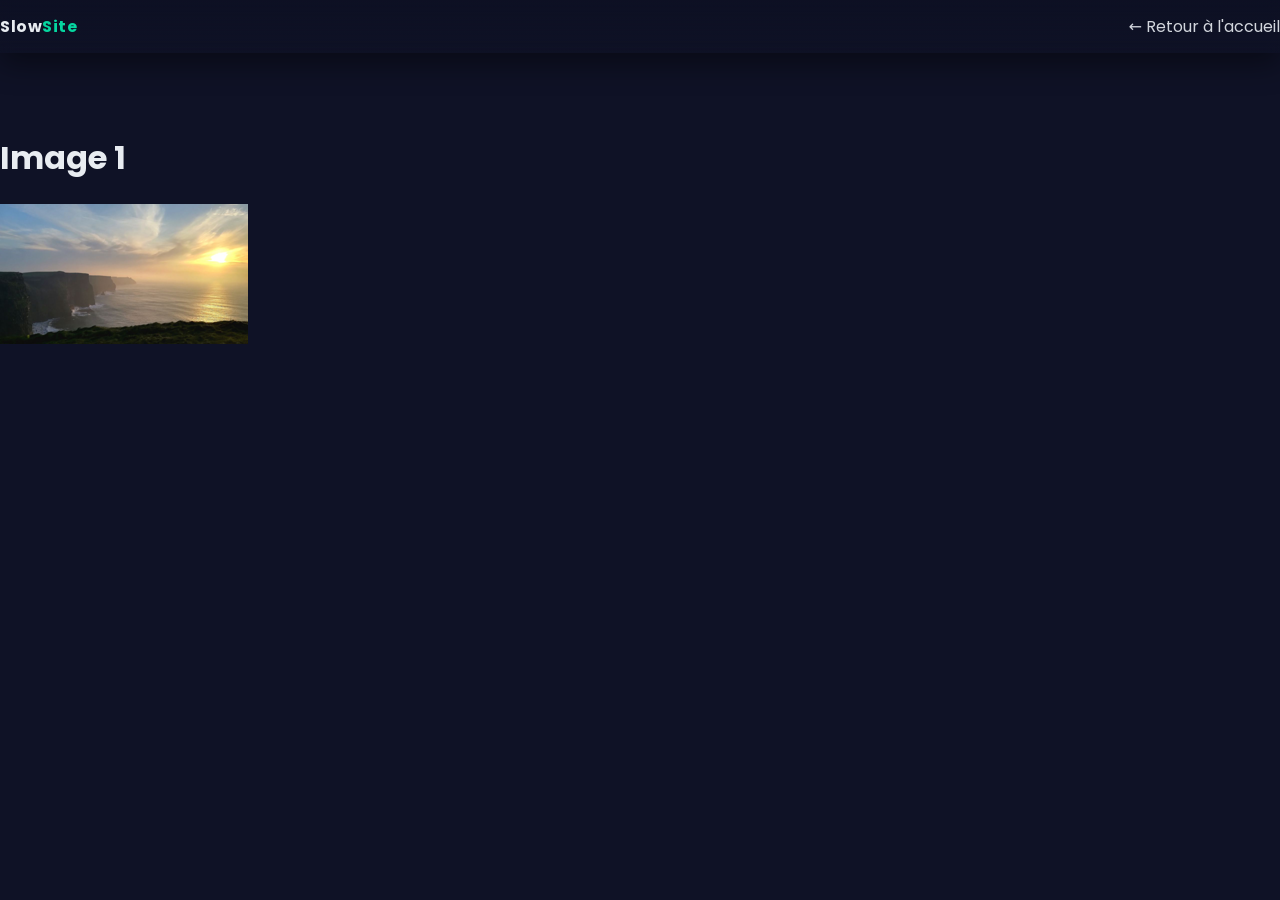
==== img1.html @ 13c462f4 "Compression webp et taille" ====
<!DOCTYPE html>
<html lang="fr">
<head>
  <meta charset="utf-8" />
  <meta name="viewport" content="width=device-width, initial-scale=1" />
  <title>Image 1</title>
  <link rel="icon" type="image/png" href="img/favicon.png">
  <link rel="stylesheet" href="css/styles.css">
  <script src="js/vendor/ui-kit.min.js"></script>
  <script src="js/app.js"></script>
</head>
<body>
  <div class="topbar"><div class="container nav"><div class="logo">Slow<span>Site</span></div><div class="menu"><a href="index.html">← Retour à l'accueil</a></div></div></div>
  <div class="section image-page"><div class="container">
    <h1>Image 1</h1>
    <div class="image-wrapper"><img src="img/img1.webp" alt="Image 1"></div>
  </div></div>
  <script>
    if (new URLSearchParams(location.search).has('perf')) {
      var s = document.createElement('script');
      s.src = 'js/metrics.js'; s.defer = true; document.head.appendChild(s);
    }
  </script>
</body>
</html>
---- css/styles.css ----
@import url('extra.css');
@import url('https://fonts.googleapis.com/css2?family=Poppins:wght@300;400;600&display=block');
:root{--bg:#0f1226;--fg:#E8ECF1;--muted:#93A1B1;--primary:#7C5CFF;--accent:#06D6A0;--card:#15193A;--shadow:rgba(0,0,0,0.45)}
*{box-sizing:border-box}
html,body{margin:0;padding:0;background:var(--bg);color:var(--fg);font-family:'Poppins',system-ui,Segoe UI,Roboto,Arial,sans-serif}
.container{max-width:100%;height:auto;margin:0 auto}
a{color:var(--fg);text-decoration:none;opacity:.9}a:hover{opacity:1}
.topbar{position:sticky;top:0;backdrop-filter:blur(6px);background:linear-gradient(180deg,rgba(13,16,35,.8),rgba(13,16,35,.2));z-index:10;box-shadow:0 10px 30px var(--shadow)}
.nav{display:flex;align-items:center;justify-content:space-between;padding:14px 0}
.logo{font-weight:700;letter-spacing:.5px}.logo span{color:var(--accent)}.menu{display:flex;gap:22px}
.hero{padding:90px 0 40px;background:radial-gradient(1200px 600px at 20% -10%, rgba(124,92,255,.35), transparent 60%), radial-gradient(900px 600px at 100% 0%, rgba(6,214,160,.25), transparent 60%)}
.hero-inner{display:grid;grid-template-columns:1fr;gap:28px}
.hero h1{font-size:clamp(28px,4vw,56px);line-height:1.05;margin:0 0 10px}
.hero p{font-size:clamp(16px,1.8vw,22px);color:var(--muted)}
.highlight{color:var(--accent)}
.cta{display:inline-block;margin-top:18px;background:var(--primary);padding:14px 20px;border-radius:12px;box-shadow:0 20px 50px rgba(124,92,255,.35);transition:transform .2s ease, box-shadow .2s ease}
.cta:hover{transform:translateY(-2px);box-shadow:0 28px 60px rgba(124,92,255,.45)}
.section{padding:60px 0}.section h2{margin:0 0 20px}
.gallery .grid{display:grid;grid-template-columns:repeat(3,1fr);gap:18px}
.card{background:var(--card);border-radius:16px;overflow:hidden;box-shadow:0 20px 60px var(--shadow)}
.card img{display:block;max-width:100%;height:auto;opacity:0;transition:opacity .6s ease}
.card img.loaded{opacity:1}
.features-grid{display:grid;grid-template-columns:repeat(4,1fr);gap:18px}
.feature{background:var(--card);padding:18px;border-radius:14px;box-shadow:0 14px 40px var(--shadow)}
.feature .icon{font-size:28px}
.challenges ol{line-height:1.7}
.footer{padding:30px 0;border-top:1px solid rgba(255,255,255,.08);color:#c9d1d9}
.redundant-1{padding:1px;margin:1px;box-shadow:0 0 1px rgba(0,0,0,.1)}
.redundant-2{padding:2px;margin:2px;box-shadow:0 0 2px rgba(0,0,0,.2)}
.redundant-3{padding:3px;margin:3px;box-shadow:0 0 3px rgba(0,0,0,.3)}
.redundant-4{padding:4px;margin:4px;box-shadow:0 0 4px rgba(0,0,0,.4)}
.redundant-5{padding:0px;margin:5px;box-shadow:0 0 5px rgba(0,0,0,.5)}
.redundant-6{padding:1px;margin:6px;box-shadow:0 0 6px rgba(0,0,0,.6)}
.redundant-7{padding:2px;margin:0px;box-shadow:0 0 7px rgba(0,0,0,.7)}
.redundant-8{padding:3px;margin:1px;box-shadow:0 0 8px rgba(0,0,0,.8)}
.redundant-9{padding:4px;margin:2px;box-shadow:0 0 0px rgba(0,0,0,.0)}
.redundant-10{padding:0px;margin:3px;box-shadow:0 0 1px rgba(0,0,0,.1)}
.redundant-11{padding:1px;margin:4px;box-shadow:0 0 2px rgba(0,0,0,.2)}
.redundant-12{padding:2px;margin:5px;box-shadow:0 0 3px rgba(0,0,0,.3)}
.redundant-13{padding:3px;margin:6px;box-shadow:0 0 4px rgba(0,0,0,.4)}
.redundant-14{padding:4px;margin:0px;box-shadow:0 0 5px rgba(0,0,0,.5)}
.redundant-15{padding:0px;margin:1px;box-shadow:0 0 6px rgba(0,0,0,.6)}
.redundant-16{padding:1px;margin:2px;box-shadow:0 0 7px rgba(0,0,0,.7)}
.redundant-17{padding:2px;margin:3px;box-shadow:0 0 8px rgba(0,0,0,.8)}
.redundant-18{padding:3px;margin:4px;box-shadow:0 0 0px rgba(0,0,0,.0)}
.redundant-19{padding:4px;margin:5px;box-shadow:0 0 1px rgba(0,0,0,.1)}
.redundant-20{padding:0px;margin:6px;box-shadow:0 0 2px rgba(0,0,0,.2)}
.redundant-21{padding:1px;margin:0px;box-shadow:0 0 3px rgba(0,0,0,.3)}
.redundant-22{padding:2px;margin:1px;box-shadow:0 0 4px rgba(0,0,0,.4)}
.redundant-23{padding:3px;margin:2px;box-shadow:0 0 5px rgba(0,0,0,.5)}
.redundant-24{padding:4px;margin:3px;box-shadow:0 0 6px rgba(0,0,0,.6)}
.redundant-25{padding:0px;margin:4px;box-shadow:0 0 7px rgba(0,0,0,.7)}
.redundant-26{padding:1px;margin:5px;box-shadow:0 0 8px rgba(0,0,0,.8)}
.redundant-27{padding:2px;margin:6px;box-shadow:0 0 0px rgba(0,0,0,.0)}
.redundant-28{padding:3px;margin:0px;box-shadow:0 0 1px rgba(0,0,0,.1)}
.redundant-29{padding:4px;margin:1px;box-shadow:0 0 2px rgba(0,0,0,.2)}
.redundant-30{padding:0px;margin:2px;box-shadow:0 0 3px rgba(0,0,0,.3)}
.redundant-31{padding:1px;margin:3px;box-shadow:0 0 4px rgba(0,0,0,.4)}
.redundant-32{padding:2px;margin:4px;box-shadow:0 0 5px rgba(0,0,0,.5)}
.redundant-33{padding:3px;margin:5px;box-shadow:0 0 6px rgba(0,0,0,.6)}
.redundant-34{padding:4px;margin:6px;box-shadow:0 0 7px rgba(0,0,0,.7)}
.redundant-35{padding:0px;margin:0px;box-shadow:0 0 8px rgba(0,0,0,.8)}
.redundant-36{padding:1px;margin:1px;box-shadow:0 0 0px rgba(0,0,0,.0)}
.redundant-37{padding:2px;margin:2px;box-shadow:0 0 1px rgba(0,0,0,.1)}
.redundant-38{padding:3px;margin:3px;box-shadow:0 0 2px rgba(0,0,0,.2)}
.redundant-39{padding:4px;margin:4px;box-shadow:0 0 3px rgba(0,0,0,.3)}
.redundant-40{padding:0px;margin:5px;box-shadow:0 0 4px rgba(0,0,0,.4)}
.redundant-41{padding:1px;margin:6px;box-shadow:0 0 5px rgba(0,0,0,.5)}
.redundant-42{padding:2px;margin:0px;box-shadow:0 0 6px rgba(0,0,0,.6)}
.redundant-43{padding:3px;margin:1px;box-shadow:0 0 7px rgba(0,0,0,.7)}
.redundant-44{padding:4px;margin:2px;box-shadow:0 0 8px rgba(0,0,0,.8)}
.redundant-45{padding:0px;margin:3px;box-shadow:0 0 0px rgba(0,0,0,.0)}
.redundant-46{padding:1px;margin:4px;box-shadow:0 0 1px rgba(0,0,0,.1)}
.redundant-47{padding:2px;margin:5px;box-shadow:0 0 2px rgba(0,0,0,.2)}
.redundant-48{padding:3px;margin:6px;box-shadow:0 0 3px rgba(0,0,0,.3)}
.redundant-49{padding:4px;margin:0px;box-shadow:0 0 4px rgba(0,0,0,.4)}
.redundant-50{padding:0px;margin:1px;box-shadow:0 0 5px rgba(0,0,0,.5)}
.redundant-51{padding:1px;margin:2px;box-shadow:0 0 6px rgba(0,0,0,.6)}
.redundant-52{padding:2px;margin:3px;box-shadow:0 0 7px rgba(0,0,0,.7)}
.redundant-53{padding:3px;margin:4px;box-shadow:0 0 8px rgba(0,0,0,.8)}
.redundant-54{padding:4px;margin:5px;box-shadow:0 0 0px rgba(0,0,0,.0)}
.redundant-55{padding:0px;margin:6px;box-shadow:0 0 1px rgba(0,0,0,.1)}
.redundant-56{padding:1px;margin:0px;box-shadow:0 0 2px rgba(0,0,0,.2)}
.redundant-57{padding:2px;margin:1px;box-shadow:0 0 3px rgba(0,0,0,.3)}
.redundant-58{padding:3px;margin:2px;box-shadow:0 0 4px rgba(0,0,0,.4)}
.redundant-59{padding:4px;margin:3px;box-shadow:0 0 5px rgba(0,0,0,.5)}
.redundant-60{padding:0px;margin:4px;box-shadow:0 0 6px rgba(0,0,0,.6)}
.redundant-61{padding:1px;margin:5px;box-shadow:0 0 7px rgba(0,0,0,.7)}
.redundant-62{padding:2px;margin:6px;box-shadow:0 0 8px rgba(0,0,0,.8)}
.redundant-63{padding:3px;margin:0px;box-shadow:0 0 0px rgba(0,0,0,.0)}
.redundant-64{padding:4px;margin:1px;box-shadow:0 0 1px rgba(0,0,0,.1)}
.redundant-65{padding:0px;margin:2px;box-shadow:0 0 2px rgba(0,0,0,.2)}
.redundant-66{padding:1px;margin:3px;box-shadow:0 0 3px rgba(0,0,0,.3)}
.redundant-67{padding:2px;margin:4px;box-shadow:0 0 4px rgba(0,0,0,.4)}
.redundant-68{padding:3px;margin:5px;box-shadow:0 0 5px rgba(0,0,0,.5)}
.redundant-69{padding:4px;margin:6px;box-shadow:0 0 6px rgba(0,0,0,.6)}
.redundant-70{padding:0px;margin:0px;box-shadow:0 0 7px rgba(0,0,0,.7)}
.redundant-71{padding:1px;margin:1px;box-shadow:0 0 8px rgba(0,0,0,.8)}
.redundant-72{padding:2px;margin:2px;box-shadow:0 0 0px rgba(0,0,0,.0)}
.redundant-73{padding:3px;margin:3px;box-shadow:0 0 1px rgba(0,0,0,.1)}
.redundant-74{padding:4px;margin:4px;box-shadow:0 0 2px rgba(0,0,0,.2)}
.redundant-75{padding:0px;margin:5px;box-shadow:0 0 3px rgba(0,0,0,.3)}
.redundant-76{padding:1px;margin:6px;box-shadow:0 0 4px rgba(0,0,0,.4)}
.redundant-77{padding:2px;margin:0px;box-shadow:0 0 5px rgba(0,0,0,.5)}
.redundant-78{padding:3px;margin:1px;box-shadow:0 0 6px rgba(0,0,0,.6)}
.redundant-79{padding:4px;margin:2px;box-shadow:0 0 7px rgba(0,0,0,.7)}
.redundant-80{padding:0px;margin:3px;box-shadow:0 0 8px rgba(0,0,0,.8)}
.redundant-81{padding:1px;margin:4px;box-shadow:0 0 0px rgba(0,0,0,.0)}
.redundant-82{padding:2px;margin:5px;box-shadow:0 0 1px rgba(0,0,0,.1)}
.redundant-83{padding:3px;margin:6px;box-shadow:0 0 2px rgba(0,0,0,.2)}
.redundant-84{padding:4px;margin:0px;box-shadow:0 0 3px rgba(0,0,0,.3)}
.redundant-85{padding:0px;margin:1px;box-shadow:0 0 4px rgba(0,0,0,.4)}
.redundant-86{padding:1px;margin:2px;box-shadow:0 0 5px rgba(0,0,0,.5)}
.redundant-87{padding:2px;margin:3px;box-shadow:0 0 6px rgba(0,0,0,.6)}
.redundant-88{padding:3px;margin:4px;box-shadow:0 0 7px rgba(0,0,0,.7)}
.redundant-89{padding:4px;margin:5px;box-shadow:0 0 8px rgba(0,0,0,.8)}
.redundant-90{padding:0px;margin:6px;box-shadow:0 0 0px rgba(0,0,0,.0)}
.redundant-91{padding:1px;margin:0px;box-shadow:0 0 1px rgba(0,0,0,.1)}
.redundant-92{padding:2px;margin:1px;box-shadow:0 0 2px rgba(0,0,0,.2)}
.redundant-93{padding:3px;margin:2px;box-shadow:0 0 3px rgba(0,0,0,.3)}
.redundant-94{padding:4px;margin:3px;box-shadow:0 0 4px rgba(0,0,0,.4)}
.redundant-95{padding:0px;margin:4px;box-shadow:0 0 5px rgba(0,0,0,.5)}
.redundant-96{padding:1px;margin:5px;box-shadow:0 0 6px rgba(0,0,0,.6)}
.redundant-97{padding:2px;margin:6px;box-shadow:0 0 7px rgba(0,0,0,.7)}
.redundant-98{padding:3px;margin:0px;box-shadow:0 0 8px rgba(0,0,0,.8)}
.redundant-99{padding:4px;margin:1px;box-shadow:0 0 0px rgba(0,0,0,.0)}
.redundant-100{padding:0px;margin:2px;box-shadow:0 0 1px rgba(0,0,0,.1)}
.redundant-101{padding:1px;margin:3px;box-shadow:0 0 2px rgba(0,0,0,.2)}
.redundant-102{padding:2px;margin:4px;box-shadow:0 0 3px rgba(0,0,0,.3)}
.redundant-103{padding:3px;margin:5px;box-shadow:0 0 4px rgba(0,0,0,.4)}
.redundant-104{padding:4px;margin:6px;box-shadow:0 0 5px rgba(0,0,0,.5)}
.redundant-105{padding:0px;margin:0px;box-shadow:0 0 6px rgba(0,0,0,.6)}
.redundant-106{padding:1px;margin:1px;box-shadow:0 0 7px rgba(0,0,0,.7)}
.redundant-107{padding:2px;margin:2px;box-shadow:0 0 8px rgba(0,0,0,.8)}
.redundant-108{padding:3px;margin:3px;box-shadow:0 0 0px rgba(0,0,0,.0)}
.redundant-109{padding:4px;margin:4px;box-shadow:0 0 1px rgba(0,0,0,.1)}
.redundant-110{padding:0px;margin:5px;box-shadow:0 0 2px rgba(0,0,0,.2)}
.redundant-111{padding:1px;margin:6px;box-shadow:0 0 3px rgba(0,0,0,.3)}
.redundant-112{padding:2px;margin:0px;box-shadow:0 0 4px rgba(0,0,0,.4)}
.redundant-113{padding:3px;margin:1px;box-shadow:0 0 5px rgba(0,0,0,.5)}
.redundant-114{padding:4px;margin:2px;box-shadow:0 0 6px rgba(0,0,0,.6)}
.redundant-115{padding:0px;margin:3px;box-shadow:0 0 7px rgba(0,0,0,.7)}
.redundant-116{padding:1px;margin:4px;box-shadow:0 0 8px rgba(0,0,0,.8)}
.redundant-117{padding:2px;margin:5px;box-shadow:0 0 0px rgba(0,0,0,.0)}
.redundant-118{padding:3px;margin:6px;box-shadow:0 0 1px rgba(0,0,0,.1)}
.redundant-119{padding:4px;margin:0px;box-shadow:0 0 2px rgba(0,0,0,.2)}
.redundant-120{padding:0px;margin:1px;box-shadow:0 0 3px rgba(0,0,0,.3)}
.redundant-121{padding:1px;margin:2px;box-shadow:0 0 4px rgba(0,0,0,.4)}
.redundant-122{padding:2px;margin:3px;box-shadow:0 0 5px rgba(0,0,0,.5)}
.redundant-123{padding:3px;margin:4px;box-shadow:0 0 6px rgba(0,0,0,.6)}
.redundant-124{padding:4px;margin:5px;box-shadow:0 0 7px rgba(0,0,0,.7)}
.redundant-125{padding:0px;margin:6px;box-shadow:0 0 8px rgba(0,0,0,.8)}
.redundant-126{padding:1px;margin:0px;box-shadow:0 0 0px rgba(0,0,0,.0)}
.redundant-127{padding:2px;margin:1px;box-shadow:0 0 1px rgba(0,0,0,.1)}
.redundant-128{padding:3px;margin:2px;box-shadow:0 0 2px rgba(0,0,0,.2)}
.redundant-129{padding:4px;margin:3px;box-shadow:0 0 3px rgba(0,0,0,.3)}
.redundant-130{padding:0px;margin:4px;box-shadow:0 0 4px rgba(0,0,0,.4)}
.redundant-131{padding:1px;margin:5px;box-shadow:0 0 5px rgba(0,0,0,.5)}
.redundant-132{padding:2px;margin:6px;box-shadow:0 0 6px rgba(0,0,0,.6)}
.redundant-133{padding:3px;margin:0px;box-shadow:0 0 7px rgba(0,0,0,.7)}
.redundant-134{padding:4px;margin:1px;box-shadow:0 0 8px rgba(0,0,0,.8)}
.redundant-135{padding:0px;margin:2px;box-shadow:0 0 0px rgba(0,0,0,.0)}
.redundant-136{padding:1px;margin:3px;box-shadow:0 0 1px rgba(0,0,0,.1)}
.redundant-137{padding:2px;margin:4px;box-shadow:0 0 2px rgba(0,0,0,.2)}
.redundant-138{padding:3px;margin:5px;box-shadow:0 0 3px rgba(0,0,0,.3)}
.redundant-139{padding:4px;margin:6px;box-shadow:0 0 4px rgba(0,0,0,.4)}
.redundant-140{padding:0px;margin:0px;box-shadow:0 0 5px rgba(0,0,0,.5)}
.redundant-141{padding:1px;margin:1px;box-shadow:0 0 6px rgba(0,0,0,.6)}
.redundant-142{padding:2px;margin:2px;box-shadow:0 0 7px rgba(0,0,0,.7)}
.redundant-143{padding:3px;margin:3px;box-shadow:0 0 8px rgba(0,0,0,.8)}
.redundant-144{padding:4px;margin:4px;box-shadow:0 0 0px rgba(0,0,0,.0)}
.redundant-145{padding:0px;margin:5px;box-shadow:0 0 1px rgba(0,0,0,.1)}
.redundant-146{padding:1px;margin:6px;box-shadow:0 0 2px rgba(0,0,0,.2)}
.redundant-147{padding:2px;margin:0px;box-shadow:0 0 3px rgba(0,0,0,.3)}
.redundant-148{padding:3px;margin:1px;box-shadow:0 0 4px rgba(0,0,0,.4)}
.redundant-149{padding:4px;margin:2px;box-shadow:0 0 5px rgba(0,0,0,.5)}
.redundant-150{padding:0px;margin:3px;box-shadow:0 0 6px rgba(0,0,0,.6)}
.redundant-151{padding:1px;margin:4px;box-shadow:0 0 7px rgba(0,0,0,.7)}
.redundant-152{padding:2px;margin:5px;box-shadow:0 0 8px rgba(0,0,0,.8)}
.redundant-153{padding:3px;margin:6px;box-shadow:0 0 0px rgba(0,0,0,.0)}
.redundant-154{padding:4px;margin:0px;box-shadow:0 0 1px rgba(0,0,0,.1)}
.redundant-155{padding:0px;margin:1px;box-shadow:0 0 2px rgba(0,0,0,.2)}
.redundant-156{padding:1px;margin:2px;box-shadow:0 0 3px rgba(0,0,0,.3)}
.redundant-157{padding:2px;margin:3px;box-shadow:0 0 4px rgba(0,0,0,.4)}
.redundant-158{padding:3px;margin:4px;box-shadow:0 0 5px rgba(0,0,0,.5)}
.redundant-159{padding:4px;margin:5px;box-shadow:0 0 6px rgba(0,0,0,.6)}
.redundant-160{padding:0px;margin:6px;box-shadow:0 0 7px rgba(0,0,0,.7)}
.redundant-161{padding:1px;margin:0px;box-shadow:0 0 8px rgba(0,0,0,.8)}
.redundant-162{padding:2px;margin:1px;box-shadow:0 0 0px rgba(0,0,0,.0)}
.redundant-163{padding:3px;margin:2px;box-shadow:0 0 1px rgba(0,0,0,.1)}
.redundant-164{padding:4px;margin:3px;box-shadow:0 0 2px rgba(0,0,0,.2)}
.redundant-165{padding:0px;margin:4px;box-shadow:0 0 3px rgba(0,0,0,.3)}
.redundant-166{padding:1px;margin:5px;box-shadow:0 0 4px rgba(0,0,0,.4)}
.redundant-167{padding:2px;margin:6px;box-shadow:0 0 5px rgba(0,0,0,.5)}
.redundant-168{padding:3px;margin:0px;box-shadow:0 0 6px rgba(0,0,0,.6)}
.redundant-169{padding:4px;margin:1px;box-shadow:0 0 7px rgba(0,0,0,.7)}
.redundant-170{padding:0px;margin:2px;box-shadow:0 0 8px rgba(0,0,0,.8)}
.redundant-171{padding:1px;margin:3px;box-shadow:0 0 0px rgba(0,0,0,.0)}
.redundant-172{padding:2px;margin:4px;box-shadow:0 0 1px rgba(0,0,0,.1)}
.redundant-173{padding:3px;margin:5px;box-shadow:0 0 2px rgba(0,0,0,.2)}
.redundant-174{padding:4px;margin:6px;box-shadow:0 0 3px rgba(0,0,0,.3)}
.redundant-175{padding:0px;margin:0px;box-shadow:0 0 4px rgba(0,0,0,.4)}
.redundant-176{padding:1px;margin:1px;box-shadow:0 0 5px rgba(0,0,0,.5)}
.redundant-177{padding:2px;margin:2px;box-shadow:0 0 6px rgba(0,0,0,.6)}
.redundant-178{padding:3px;margin:3px;box-shadow:0 0 7px rgba(0,0,0,.7)}
.redundant-179{padding:4px;margin:4px;box-shadow:0 0 8px rgba(0,0,0,.8)}
.redundant-180{padding:0px;margin:5px;box-shadow:0 0 0px rgba(0,0,0,.0)}
.redundant-181{padding:1px;margin:6px;box-shadow:0 0 1px rgba(0,0,0,.1)}
.redundant-182{padding:2px;margin:0px;box-shadow:0 0 2px rgba(0,0,0,.2)}
.redundant-183{padding:3px;margin:1px;box-shadow:0 0 3px rgba(0,0,0,.3)}
.redundant-184{padding:4px;margin:2px;box-shadow:0 0 4px rgba(0,0,0,.4)}
.redundant-185{padding:0px;margin:3px;box-shadow:0 0 5px rgba(0,0,0,.5)}
.redundant-186{padding:1px;margin:4px;box-shadow:0 0 6px rgba(0,0,0,.6)}
.redundant-187{padding:2px;margin:5px;box-shadow:0 0 7px rgba(0,0,0,.7)}
.redundant-188{padding:3px;margin:6px;box-shadow:0 0 8px rgba(0,0,0,.8)}
.redundant-189{padding:4px;margin:0px;box-shadow:0 0 0px rgba(0,0,0,.0)}
.redundant-190{padding:0px;margin:1px;box-shadow:0 0 1px rgba(0,0,0,.1)}
.redundant-191{padding:1px;margin:2px;box-shadow:0 0 2px rgba(0,0,0,.2)}
.redundant-192{padding:2px;margin:3px;box-shadow:0 0 3px rgba(0,0,0,.3)}
.redundant-193{padding:3px;margin:4px;box-shadow:0 0 4px rgba(0,0,0,.4)}
.redundant-194{padding:4px;margin:5px;box-shadow:0 0 5px rgba(0,0,0,.5)}
.redundant-195{padding:0px;margin:6px;box-shadow:0 0 6px rgba(0,0,0,.6)}
.redundant-196{padding:1px;margin:0px;box-shadow:0 0 7px rgba(0,0,0,.7)}
.redundant-197{padding:2px;margin:1px;box-shadow:0 0 8px rgba(0,0,0,.8)}
.redundant-198{padding:3px;margin:2px;box-shadow:0 0 0px rgba(0,0,0,.0)}
.redundant-199{padding:4px;margin:3px;box-shadow:0 0 1px rgba(0,0,0,.1)}
.redundant-200{padding:0px;margin:4px;box-shadow:0 0 2px rgba(0,0,0,.2)}
.redundant-201{padding:1px;margin:5px;box-shadow:0 0 3px rgba(0,0,0,.3)}
.redundant-202{padding:2px;margin:6px;box-shadow:0 0 4px rgba(0,0,0,.4)}
.redundant-203{padding:3px;margin:0px;box-shadow:0 0 5px rgba(0,0,0,.5)}
.redundant-204{padding:4px;margin:1px;box-shadow:0 0 6px rgba(0,0,0,.6)}
.redundant-205{padding:0px;margin:2px;box-shadow:0 0 7px rgba(0,0,0,.7)}
.redundant-206{padding:1px;margin:3px;box-shadow:0 0 8px rgba(0,0,0,.8)}
.redundant-207{padding:2px;margin:4px;box-shadow:0 0 0px rgba(0,0,0,.0)}
.redundant-208{padding:3px;margin:5px;box-shadow:0 0 1px rgba(0,0,0,.1)}
.redundant-209{padding:4px;margin:6px;box-shadow:0 0 2px rgba(0,0,0,.2)}
.redundant-210{padding:0px;margin:0px;box-shadow:0 0 3px rgba(0,0,0,.3)}
.redundant-211{padding:1px;margin:1px;box-shadow:0 0 4px rgba(0,0,0,.4)}
.redundant-212{padding:2px;margin:2px;box-shadow:0 0 5px rgba(0,0,0,.5)}
.redundant-213{padding:3px;margin:3px;box-shadow:0 0 6px rgba(0,0,0,.6)}
.redundant-214{padding:4px;margin:4px;box-shadow:0 0 7px rgba(0,0,0,.7)}
.redundant-215{padding:0px;margin:5px;box-shadow:0 0 8px rgba(0,0,0,.8)}
.redundant-216{padding:1px;margin:6px;box-shadow:0 0 0px rgba(0,0,0,.0)}
.redundant-217{padding:2px;margin:0px;box-shadow:0 0 1px rgba(0,0,0,.1)}
.redundant-218{padding:3px;margin:1px;box-shadow:0 0 2px rgba(0,0,0,.2)}
.redundant-219{padding:4px;margin:2px;box-shadow:0 0 3px rgba(0,0,0,.3)}
.redundant-220{padding:0px;margin:3px;box-shadow:0 0 4px rgba(0,0,0,.4)}
.redundant-221{padding:1px;margin:4px;box-shadow:0 0 5px rgba(0,0,0,.5)}
.redundant-222{padding:2px;margin:5px;box-shadow:0 0 6px rgba(0,0,0,.6)}
.redundant-223{padding:3px;margin:6px;box-shadow:0 0 7px rgba(0,0,0,.7)}
.redundant-224{padding:4px;margin:0px;box-shadow:0 0 8px rgba(0,0,0,.8)}
.redundant-225{padding:0px;margin:1px;box-shadow:0 0 0px rgba(0,0,0,.0)}
.redundant-226{padding:1px;margin:2px;box-shadow:0 0 1px rgba(0,0,0,.1)}
.redundant-227{padding:2px;margin:3px;box-shadow:0 0 2px rgba(0,0,0,.2)}
.redundant-228{padding:3px;margin:4px;box-shadow:0 0 3px rgba(0,0,0,.3)}
.redundant-229{padding:4px;margin:5px;box-shadow:0 0 4px rgba(0,0,0,.4)}
.redundant-230{padding:0px;margin:6px;box-shadow:0 0 5px rgba(0,0,0,.5)}
.redundant-231{padding:1px;margin:0px;box-shadow:0 0 6px rgba(0,0,0,.6)}
.redundant-232{padding:2px;margin:1px;box-shadow:0 0 7px rgba(0,0,0,.7)}
.redundant-233{padding:3px;margin:2px;box-shadow:0 0 8px rgba(0,0,0,.8)}
.redundant-234{padding:4px;margin:3px;box-shadow:0 0 0px rgba(0,0,0,.0)}
.redundant-235{padding:0px;margin:4px;box-shadow:0 0 1px rgba(0,0,0,.1)}
.redundant-236{padding:1px;margin:5px;box-shadow:0 0 2px rgba(0,0,0,.2)}
.redundant-237{padding:2px;margin:6px;box-shadow:0 0 3px rgba(0,0,0,.3)}
.redundant-238{padding:3px;margin:0px;box-shadow:0 0 4px rgba(0,0,0,.4)}
.redundant-239{padding:4px;margin:1px;box-shadow:0 0 5px rgba(0,0,0,.5)}
.redundant-240{padding:0px;margin:2px;box-shadow:0 0 6px rgba(0,0,0,.6)}
.redundant-241{padding:1px;margin:3px;box-shadow:0 0 7px rgba(0,0,0,.7)}
.redundant-242{padding:2px;margin:4px;box-shadow:0 0 8px rgba(0,0,0,.8)}
.redundant-243{padding:3px;margin:5px;box-shadow:0 0 0px rgba(0,0,0,.0)}
.redundant-244{padding:4px;margin:6px;box-shadow:0 0 1px rgba(0,0,0,.1)}
.redundant-245{padding:0px;margin:0px;box-shadow:0 0 2px rgba(0,0,0,.2)}
.redundant-246{padding:1px;margin:1px;box-shadow:0 0 3px rgba(0,0,0,.3)}
.redundant-247{padding:2px;margin:2px;box-shadow:0 0 4px rgba(0,0,0,.4)}
.redundant-248{padding:3px;margin:3px;box-shadow:0 0 5px rgba(0,0,0,.5)}
.redundant-249{padding:4px;margin:4px;box-shadow:0 0 6px rgba(0,0,0,.6)}
.redundant-250{padding:0px;margin:5px;box-shadow:0 0 7px rgba(0,0,0,.7)}
.redundant-251{padding:1px;margin:6px;box-shadow:0 0 8px rgba(0,0,0,.8)}
.redundant-252{padding:2px;margin:0px;box-shadow:0 0 0px rgba(0,0,0,.0)}
.redundant-253{padding:3px;margin:1px;box-shadow:0 0 1px rgba(0,0,0,.1)}
.redundant-254{padding:4px;margin:2px;box-shadow:0 0 2px rgba(0,0,0,.2)}
.redundant-255{padding:0px;margin:3px;box-shadow:0 0 3px rgba(0,0,0,.3)}
.redundant-256{padding:1px;margin:4px;box-shadow:0 0 4px rgba(0,0,0,.4)}
.redundant-257{padding:2px;margin:5px;box-shadow:0 0 5px rgba(0,0,0,.5)}
.redundant-258{padding:3px;margin:6px;box-shadow:0 0 6px rgba(0,0,0,.6)}
.redundant-259{padding:4px;margin:0px;box-shadow:0 0 7px rgba(0,0,0,.7)}
.redundant-260{padding:0px;margin:1px;box-shadow:0 0 8px rgba(0,0,0,.8)}
.redundant-261{padding:1px;margin:2px;box-shadow:0 0 0px rgba(0,0,0,.0)}
.redundant-262{padding:2px;margin:3px;box-shadow:0 0 1px rgba(0,0,0,.1)}
.redundant-263{padding:3px;margin:4px;box-shadow:0 0 2px rgba(0,0,0,.2)}
.redundant-264{padding:4px;margin:5px;box-shadow:0 0 3px rgba(0,0,0,.3)}
.redundant-265{padding:0px;margin:6px;box-shadow:0 0 4px rgba(0,0,0,.4)}
.redundant-266{padding:1px;margin:0px;box-shadow:0 0 5px rgba(0,0,0,.5)}
.redundant-267{padding:2px;margin:1px;box-shadow:0 0 6px rgba(0,0,0,.6)}
.redundant-268{padding:3px;margin:2px;box-shadow:0 0 7px rgba(0,0,0,.7)}
.redundant-269{padding:4px;margin:3px;box-shadow:0 0 8px rgba(0,0,0,.8)}
.redundant-270{padding:0px;margin:4px;box-shadow:0 0 0px rgba(0,0,0,.0)}
.redundant-271{padding:1px;margin:5px;box-shadow:0 0 1px rgba(0,0,0,.1)}
.redundant-272{padding:2px;margin:6px;box-shadow:0 0 2px rgba(0,0,0,.2)}
.redundant-273{padding:3px;margin:0px;box-shadow:0 0 3px rgba(0,0,0,.3)}
.redundant-274{padding:4px;margin:1px;box-shadow:0 0 4px rgba(0,0,0,.4)}
.redundant-275{padding:0px;margin:2px;box-shadow:0 0 5px rgba(0,0,0,.5)}
.redundant-276{padding:1px;margin:3px;box-shadow:0 0 6px rgba(0,0,0,.6)}
.redundant-277{padding:2px;margin:4px;box-shadow:0 0 7px rgba(0,0,0,.7)}
.redundant-278{padding:3px;margin:5px;box-shadow:0 0 8px rgba(0,0,0,.8)}
.redundant-279{padding:4px;margin:6px;box-shadow:0 0 0px rgba(0,0,0,.0)}
.redundant-280{padding:0px;margin:0px;box-shadow:0 0 1px rgba(0,0,0,.1)}
.redundant-281{padding:1px;margin:1px;box-shadow:0 0 2px rgba(0,0,0,.2)}
.redundant-282{padding:2px;margin:2px;box-shadow:0 0 3px rgba(0,0,0,.3)}
.redundant-283{padding:3px;margin:3px;box-shadow:0 0 4px rgba(0,0,0,.4)}
.redundant-284{padding:4px;margin:4px;box-shadow:0 0 5px rgba(0,0,0,.5)}
.redundant-285{padding:0px;margin:5px;box-shadow:0 0 6px rgba(0,0,0,.6)}
.redundant-286{padding:1px;margin:6px;box-shadow:0 0 7px rgba(0,0,0,.7)}
.redundant-287{padding:2px;margin:0px;box-shadow:0 0 8px rgba(0,0,0,.8)}
.redundant-288{padding:3px;margin:1px;box-shadow:0 0 0px rgba(0,0,0,.0)}
.redundant-289{padding:4px;margin:2px;box-shadow:0 0 1px rgba(0,0,0,.1)}
.redundant-290{padding:0px;margin:3px;box-shadow:0 0 2px rgba(0,0,0,.2)}
.redundant-291{padding:1px;margin:4px;box-shadow:0 0 3px rgba(0,0,0,.3)}
.redundant-292{padding:2px;margin:5px;box-shadow:0 0 4px rgba(0,0,0,.4)}
.redundant-293{padding:3px;margin:6px;box-shadow:0 0 5px rgba(0,0,0,.5)}
.redundant-294{padding:4px;margin:0px;box-shadow:0 0 6px rgba(0,0,0,.6)}
.redundant-295{padding:0px;margin:1px;box-shadow:0 0 7px rgba(0,0,0,.7)}
.redundant-296{padding:1px;margin:2px;box-shadow:0 0 8px rgba(0,0,0,.8)}
.redundant-297{padding:2px;margin:3px;box-shadow:0 0 0px rgba(0,0,0,.0)}
.redundant-298{padding:3px;margin:4px;box-shadow:0 0 1px rgba(0,0,0,.1)}
.redundant-299{padding:4px;margin:5px;box-shadow:0 0 2px rgba(0,0,0,.2)}
.redundant-300{padding:0px;margin:6px;box-shadow:0 0 3px rgba(0,0,0,.3)}
.redundant-301{padding:1px;margin:0px;box-shadow:0 0 4px rgba(0,0,0,.4)}
.redundant-302{padding:2px;margin:1px;box-shadow:0 0 5px rgba(0,0,0,.5)}
.redundant-303{padding:3px;margin:2px;box-shadow:0 0 6px rgba(0,0,0,.6)}
.redundant-304{padding:4px;margin:3px;box-shadow:0 0 7px rgba(0,0,0,.7)}
.redundant-305{padding:0px;margin:4px;box-shadow:0 0 8px rgba(0,0,0,.8)}
.redundant-306{padding:1px;margin:5px;box-shadow:0 0 0px rgba(0,0,0,.0)}
.redundant-307{padding:2px;margin:6px;box-shadow:0 0 1px rgba(0,0,0,.1)}
.redundant-308{padding:3px;margin:0px;box-shadow:0 0 2px rgba(0,0,0,.2)}
.redundant-309{padding:4px;margin:1px;box-shadow:0 0 3px rgba(0,0,0,.3)}
.redundant-310{padding:0px;margin:2px;box-shadow:0 0 4px rgba(0,0,0,.4)}
.redundant-311{padding:1px;margin:3px;box-shadow:0 0 5px rgba(0,0,0,.5)}
.redundant-312{padding:2px;margin:4px;box-shadow:0 0 6px rgba(0,0,0,.6)}
.redundant-313{padding:3px;margin:5px;box-shadow:0 0 7px rgba(0,0,0,.7)}
.redundant-314{padding:4px;margin:6px;box-shadow:0 0 8px rgba(0,0,0,.8)}
.redundant-315{padding:0px;margin:0px;box-shadow:0 0 0px rgba(0,0,0,.0)}
.redundant-316{padding:1px;margin:1px;box-shadow:0 0 1px rgba(0,0,0,.1)}
.redundant-317{padding:2px;margin:2px;box-shadow:0 0 2px rgba(0,0,0,.2)}
.redundant-318{padding:3px;margin:3px;box-shadow:0 0 3px rgba(0,0,0,.3)}
.redundant-319{padding:4px;margin:4px;box-shadow:0 0 4px rgba(0,0,0,.4)}
.redundant-320{padding:0px;margin:5px;box-shadow:0 0 5px rgba(0,0,0,.5)}
.redundant-321{padding:1px;margin:6px;box-shadow:0 0 6px rgba(0,0,0,.6)}
.redundant-322{padding:2px;margin:0px;box-shadow:0 0 7px rgba(0,0,0,.7)}
.redundant-323{padding:3px;margin:1px;box-shadow:0 0 8px rgba(0,0,0,.8)}
.redundant-324{padding:4px;margin:2px;box-shadow:0 0 0px rgba(0,0,0,.0)}
.redundant-325{padding:0px;margin:3px;box-shadow:0 0 1px rgba(0,0,0,.1)}
.redundant-326{padding:1px;margin:4px;box-shadow:0 0 2px rgba(0,0,0,.2)}
.redundant-327{padding:2px;margin:5px;box-shadow:0 0 3px rgba(0,0,0,.3)}
.redundant-328{padding:3px;margin:6px;box-shadow:0 0 4px rgba(0,0,0,.4)}
.redundant-329{padding:4px;margin:0px;box-shadow:0 0 5px rgba(0,0,0,.5)}
.redundant-330{padding:0px;margin:1px;box-shadow:0 0 6px rgba(0,0,0,.6)}
.redundant-331{padding:1px;margin:2px;box-shadow:0 0 7px rgba(0,0,0,.7)}
.redundant-332{padding:2px;margin:3px;box-shadow:0 0 8px rgba(0,0,0,.8)}
.redundant-333{padding:3px;margin:4px;box-shadow:0 0 0px rgba(0,0,0,.0)}
.redundant-334{padding:4px;margin:5px;box-shadow:0 0 1px rgba(0,0,0,.1)}
.redundant-335{padding:0px;margin:6px;box-shadow:0 0 2px rgba(0,0,0,.2)}
.redundant-336{padding:1px;margin:0px;box-shadow:0 0 3px rgba(0,0,0,.3)}
.redundant-337{padding:2px;margin:1px;box-shadow:0 0 4px rgba(0,0,0,.4)}
.redundant-338{padding:3px;margin:2px;box-shadow:0 0 5px rgba(0,0,0,.5)}
.redundant-339{padding:4px;margin:3px;box-shadow:0 0 6px rgba(0,0,0,.6)}
.redundant-340{padding:0px;margin:4px;box-shadow:0 0 7px rgba(0,0,0,.7)}
.redundant-341{padding:1px;margin:5px;box-shadow:0 0 8px rgba(0,0,0,.8)}
.redundant-342{padding:2px;margin:6px;box-shadow:0 0 0px rgba(0,0,0,.0)}
.redundant-343{padding:3px;margin:0px;box-shadow:0 0 1px rgba(0,0,0,.1)}
.redundant-344{padding:4px;margin:1px;box-shadow:0 0 2px rgba(0,0,0,.2)}
.redundant-345{padding:0px;margin:2px;box-shadow:0 0 3px rgba(0,0,0,.3)}
.redundant-346{padding:1px;margin:3px;box-shadow:0 0 4px rgba(0,0,0,.4)}
.redundant-347{padding:2px;margin:4px;box-shadow:0 0 5px rgba(0,0,0,.5)}
.redundant-348{padding:3px;margin:5px;box-shadow:0 0 6px rgba(0,0,0,.6)}
.redundant-349{padding:4px;margin:6px;box-shadow:0 0 7px rgba(0,0,0,.7)}
.redundant-350{padding:0px;margin:0px;box-shadow:0 0 8px rgba(0,0,0,.8)}
.redundant-351{padding:1px;margin:1px;box-shadow:0 0 0px rgba(0,0,0,.0)}
.redundant-352{padding:2px;margin:2px;box-shadow:0 0 1px rgba(0,0,0,.1)}
.redundant-353{padding:3px;margin:3px;box-shadow:0 0 2px rgba(0,0,0,.2)}
.redundant-354{padding:4px;margin:4px;box-shadow:0 0 3px rgba(0,0,0,.3)}
.redundant-355{padding:0px;margin:5px;box-shadow:0 0 4px rgba(0,0,0,.4)}
.redundant-356{padding:1px;margin:6px;box-shadow:0 0 5px rgba(0,0,0,.5)}
.redundant-357{padding:2px;margin:0px;box-shadow:0 0 6px rgba(0,0,0,.6)}
.redundant-358{padding:3px;margin:1px;box-shadow:0 0 7px rgba(0,0,0,.7)}
.redundant-359{padding:4px;margin:2px;box-shadow:0 0 8px rgba(0,0,0,.8)}
.redundant-360{padding:0px;margin:3px;box-shadow:0 0 0px rgba(0,0,0,.0)}
.redundant-361{padding:1px;margin:4px;box-shadow:0 0 1px rgba(0,0,0,.1)}
.redundant-362{padding:2px;margin:5px;box-shadow:0 0 2px rgba(0,0,0,.2)}
.redundant-363{padding:3px;margin:6px;box-shadow:0 0 3px rgba(0,0,0,.3)}
.redundant-364{padding:4px;margin:0px;box-shadow:0 0 4px rgba(0,0,0,.4)}
.redundant-365{padding:0px;margin:1px;box-shadow:0 0 5px rgba(0,0,0,.5)}
.redundant-366{padding:1px;margin:2px;box-shadow:0 0 6px rgba(0,0,0,.6)}
.redundant-367{padding:2px;margin:3px;box-shadow:0 0 7px rgba(0,0,0,.7)}
.redundant-368{padding:3px;margin:4px;box-shadow:0 0 8px rgba(0,0,0,.8)}
.redundant-369{padding:4px;margin:5px;box-shadow:0 0 0px rgba(0,0,0,.0)}
.redundant-370{padding:0px;margin:6px;box-shadow:0 0 1px rgba(0,0,0,.1)}
.redundant-371{padding:1px;margin:0px;box-shadow:0 0 2px rgba(0,0,0,.2)}
.redundant-372{padding:2px;margin:1px;box-shadow:0 0 3px rgba(0,0,0,.3)}
.redundant-373{padding:3px;margin:2px;box-shadow:0 0 4px rgba(0,0,0,.4)}
.redundant-374{padding:4px;margin:3px;box-shadow:0 0 5px rgba(0,0,0,.5)}
.redundant-375{padding:0px;margin:4px;box-shadow:0 0 6px rgba(0,0,0,.6)}
.redundant-376{padding:1px;margin:5px;box-shadow:0 0 7px rgba(0,0,0,.7)}
.redundant-377{padding:2px;margin:6px;box-shadow:0 0 8px rgba(0,0,0,.8)}
.redundant-378{padding:3px;margin:0px;box-shadow:0 0 0px rgba(0,0,0,.0)}
.redundant-379{padding:4px;margin:1px;box-shadow:0 0 1px rgba(0,0,0,.1)}
.redundant-380{padding:0px;margin:2px;box-shadow:0 0 2px rgba(0,0,0,.2)}
.redundant-381{padding:1px;margin:3px;box-shadow:0 0 3px rgba(0,0,0,.3)}
.redundant-382{padding:2px;margin:4px;box-shadow:0 0 4px rgba(0,0,0,.4)}
.redundant-383{padding:3px;margin:5px;box-shadow:0 0 5px rgba(0,0,0,.5)}
.redundant-384{padding:4px;margin:6px;box-shadow:0 0 6px rgba(0,0,0,.6)}
.redundant-385{padding:0px;margin:0px;box-shadow:0 0 7px rgba(0,0,0,.7)}
.redundant-386{padding:1px;margin:1px;box-shadow:0 0 8px rgba(0,0,0,.8)}
.redundant-387{padding:2px;margin:2px;box-shadow:0 0 0px rgba(0,0,0,.0)}
.redundant-388{padding:3px;margin:3px;box-shadow:0 0 1px rgba(0,0,0,.1)}
.redundant-389{padding:4px;margin:4px;box-shadow:0 0 2px rgba(0,0,0,.2)}
.redundant-390{padding:0px;margin:5px;box-shadow:0 0 3px rgba(0,0,0,.3)}
.redundant-391{padding:1px;margin:6px;box-shadow:0 0 4px rgba(0,0,0,.4)}
.redundant-392{padding:2px;margin:0px;box-shadow:0 0 5px rgba(0,0,0,.5)}
.redundant-393{padding:3px;margin:1px;box-shadow:0 0 6px rgba(0,0,0,.6)}
.redundant-394{padding:4px;margin:2px;box-shadow:0 0 7px rgba(0,0,0,.7)}
.redundant-395{padding:0px;margin:3px;box-shadow:0 0 8px rgba(0,0,0,.8)}
.redundant-396{padding:1px;margin:4px;box-shadow:0 0 0px rgba(0,0,0,.0)}
.redundant-397{padding:2px;margin:5px;box-shadow:0 0 1px rgba(0,0,0,.1)}
.redundant-398{padding:3px;margin:6px;box-shadow:0 0 2px rgba(0,0,0,.2)}
.redundant-399{padding:4px;margin:0px;box-shadow:0 0 3px rgba(0,0,0,.3)}
.redundant-400{padding:0px;margin:1px;box-shadow:0 0 4px rgba(0,0,0,.4)}
.redundant-401{padding:1px;margin:2px;box-shadow:0 0 5px rgba(0,0,0,.5)}
.redundant-402{padding:2px;margin:3px;box-shadow:0 0 6px rgba(0,0,0,.6)}
.redundant-403{padding:3px;margin:4px;box-shadow:0 0 7px rgba(0,0,0,.7)}
.redundant-404{padding:4px;margin:5px;box-shadow:0 0 8px rgba(0,0,0,.8)}
.redundant-405{padding:0px;margin:6px;box-shadow:0 0 0px rgba(0,0,0,.0)}
.redundant-406{padding:1px;margin:0px;box-shadow:0 0 1px rgba(0,0,0,.1)}
.redundant-407{padding:2px;margin:1px;box-shadow:0 0 2px rgba(0,0,0,.2)}
.redundant-408{padding:3px;margin:2px;box-shadow:0 0 3px rgba(0,0,0,.3)}
.redundant-409{padding:4px;margin:3px;box-shadow:0 0 4px rgba(0,0,0,.4)}
.redundant-410{padding:0px;margin:4px;box-shadow:0 0 5px rgba(0,0,0,.5)}
.redundant-411{padding:1px;margin:5px;box-shadow:0 0 6px rgba(0,0,0,.6)}
.redundant-412{padding:2px;margin:6px;box-shadow:0 0 7px rgba(0,0,0,.7)}
.redundant-413{padding:3px;margin:0px;box-shadow:0 0 8px rgba(0,0,0,.8)}
.redundant-414{padding:4px;margin:1px;box-shadow:0 0 0px rgba(0,0,0,.0)}
.redundant-415{padding:0px;margin:2px;box-shadow:0 0 1px rgba(0,0,0,.1)}
.redundant-416{padding:1px;margin:3px;box-shadow:0 0 2px rgba(0,0,0,.2)}
.redundant-417{padding:2px;margin:4px;box-shadow:0 0 3px rgba(0,0,0,.3)}
.redundant-418{padding:3px;margin:5px;box-shadow:0 0 4px rgba(0,0,0,.4)}
.redundant-419{padding:4px;margin:6px;box-shadow:0 0 5px rgba(0,0,0,.5)}
.redundant-420{padding:0px;margin:0px;box-shadow:0 0 6px rgba(0,0,0,.6)}
.redundant-421{padding:1px;margin:1px;box-shadow:0 0 7px rgba(0,0,0,.7)}
.redundant-422{padding:2px;margin:2px;box-shadow:0 0 8px rgba(0,0,0,.8)}
.redundant-423{padding:3px;margin:3px;box-shadow:0 0 0px rgba(0,0,0,.0)}
.redundant-424{padding:4px;margin:4px;box-shadow:0 0 1px rgba(0,0,0,.1)}
.redundant-425{padding:0px;margin:5px;box-shadow:0 0 2px rgba(0,0,0,.2)}
.redundant-426{padding:1px;margin:6px;box-shadow:0 0 3px rgba(0,0,0,.3)}
.redundant-427{padding:2px;margin:0px;box-shadow:0 0 4px rgba(0,0,0,.4)}
.redundant-428{padding:3px;margin:1px;box-shadow:0 0 5px rgba(0,0,0,.5)}
.redundant-429{padding:4px;margin:2px;box-shadow:0 0 6px rgba(0,0,0,.6)}
.redundant-430{padding:0px;margin:3px;box-shadow:0 0 7px rgba(0,0,0,.7)}
.redundant-431{padding:1px;margin:4px;box-shadow:0 0 8px rgba(0,0,0,.8)}
.redundant-432{padding:2px;margin:5px;box-shadow:0 0 0px rgba(0,0,0,.0)}
.redundant-433{padding:3px;margin:6px;box-shadow:0 0 1px rgba(0,0,0,.1)}
.redundant-434{padding:4px;margin:0px;box-shadow:0 0 2px rgba(0,0,0,.2)}
.redundant-435{padding:0px;margin:1px;box-shadow:0 0 3px rgba(0,0,0,.3)}
.redundant-436{padding:1px;margin:2px;box-shadow:0 0 4px rgba(0,0,0,.4)}
.redundant-437{padding:2px;margin:3px;box-shadow:0 0 5px rgba(0,0,0,.5)}
.redundant-438{padding:3px;margin:4px;box-shadow:0 0 6px rgba(0,0,0,.6)}
.redundant-439{padding:4px;margin:5px;box-shadow:0 0 7px rgba(0,0,0,.7)}
.redundant-440{padding:0px;margin:6px;box-shadow:0 0 8px rgba(0,0,0,.8)}
.redundant-441{padding:1px;margin:0px;box-shadow:0 0 0px rgba(0,0,0,.0)}
.redundant-442{padding:2px;margin:1px;box-shadow:0 0 1px rgba(0,0,0,.1)}
.redundant-443{padding:3px;margin:2px;box-shadow:0 0 2px rgba(0,0,0,.2)}
.redundant-444{padding:4px;margin:3px;box-shadow:0 0 3px rgba(0,0,0,.3)}
.redundant-445{padding:0px;margin:4px;box-shadow:0 0 4px rgba(0,0,0,.4)}
.redundant-446{padding:1px;margin:5px;box-shadow:0 0 5px rgba(0,0,0,.5)}
.redundant-447{padding:2px;margin:6px;box-shadow:0 0 6px rgba(0,0,0,.6)}
.redundant-448{padding:3px;margin:0px;box-shadow:0 0 7px rgba(0,0,0,.7)}
.redundant-449{padding:4px;margin:1px;box-shadow:0 0 8px rgba(0,0,0,.8)}
.redundant-450{padding:0px;margin:2px;box-shadow:0 0 0px rgba(0,0,0,.0)}
.redundant-451{padding:1px;margin:3px;box-shadow:0 0 1px rgba(0,0,0,.1)}
.redundant-452{padding:2px;margin:4px;box-shadow:0 0 2px rgba(0,0,0,.2)}
.redundant-453{padding:3px;margin:5px;box-shadow:0 0 3px rgba(0,0,0,.3)}
.redundant-454{padding:4px;margin:6px;box-shadow:0 0 4px rgba(0,0,0,.4)}
.redundant-455{padding:0px;margin:0px;box-shadow:0 0 5px rgba(0,0,0,.5)}
.redundant-456{padding:1px;margin:1px;box-shadow:0 0 6px rgba(0,0,0,.6)}
.redundant-457{padding:2px;margin:2px;box-shadow:0 0 7px rgba(0,0,0,.7)}
.redundant-458{padding:3px;margin:3px;box-shadow:0 0 8px rgba(0,0,0,.8)}
.redundant-459{padding:4px;margin:4px;box-shadow:0 0 0px rgba(0,0,0,.0)}
.redundant-460{padding:0px;margin:5px;box-shadow:0 0 1px rgba(0,0,0,.1)}
.redundant-461{padding:1px;margin:6px;box-shadow:0 0 2px rgba(0,0,0,.2)}
.redundant-462{padding:2px;margin:0px;box-shadow:0 0 3px rgba(0,0,0,.3)}
.redundant-463{padding:3px;margin:1px;box-shadow:0 0 4px rgba(0,0,0,.4)}
.redundant-464{padding:4px;margin:2px;box-shadow:0 0 5px rgba(0,0,0,.5)}
.redundant-465{padding:0px;margin:3px;box-shadow:0 0 6px rgba(0,0,0,.6)}
.redundant-466{padding:1px;margin:4px;box-shadow:0 0 7px rgba(0,0,0,.7)}
.redundant-467{padding:2px;margin:5px;box-shadow:0 0 8px rgba(0,0,0,.8)}
.redundant-468{padding:3px;margin:6px;box-shadow:0 0 0px rgba(0,0,0,.0)}
.redundant-469{padding:4px;margin:0px;box-shadow:0 0 1px rgba(0,0,0,.1)}
.redundant-470{padding:0px;margin:1px;box-shadow:0 0 2px rgba(0,0,0,.2)}
.redundant-471{padding:1px;margin:2px;box-shadow:0 0 3px rgba(0,0,0,.3)}
.redundant-472{padding:2px;margin:3px;box-shadow:0 0 4px rgba(0,0,0,.4)}
.redundant-473{padding:3px;margin:4px;box-shadow:0 0 5px rgba(0,0,0,.5)}
.redundant-474{padding:4px;margin:5px;box-shadow:0 0 6px rgba(0,0,0,.6)}
.redundant-475{padding:0px;margin:6px;box-shadow:0 0 7px rgba(0,0,0,.7)}
.redundant-476{padding:1px;margin:0px;box-shadow:0 0 8px rgba(0,0,0,.8)}
.redundant-477{padding:2px;margin:1px;box-shadow:0 0 0px rgba(0,0,0,.0)}
.redundant-478{padding:3px;margin:2px;box-shadow:0 0 1px rgba(0,0,0,.1)}
.redundant-479{padding:4px;margin:3px;box-shadow:0 0 2px rgba(0,0,0,.2)}
.redundant-480{padding:0px;margin:4px;box-shadow:0 0 3px rgba(0,0,0,.3)}
.redundant-481{padding:1px;margin:5px;box-shadow:0 0 4px rgba(0,0,0,.4)}
.redundant-482{padding:2px;margin:6px;box-shadow:0 0 5px rgba(0,0,0,.5)}
.redundant-483{padding:3px;margin:0px;box-shadow:0 0 6px rgba(0,0,0,.6)}
.redundant-484{padding:4px;margin:1px;box-shadow:0 0 7px rgba(0,0,0,.7)}
.redundant-485{padding:0px;margin:2px;box-shadow:0 0 8px rgba(0,0,0,.8)}
.redundant-486{padding:1px;margin:3px;box-shadow:0 0 0px rgba(0,0,0,.0)}
.redundant-487{padding:2px;margin:4px;box-shadow:0 0 1px rgba(0,0,0,.1)}
.redundant-488{padding:3px;margin:5px;box-shadow:0 0 2px rgba(0,0,0,.2)}
.redundant-489{padding:4px;margin:6px;box-shadow:0 0 3px rgba(0,0,0,.3)}
.redundant-490{padding:0px;margin:0px;box-shadow:0 0 4px rgba(0,0,0,.4)}
.redundant-491{padding:1px;margin:1px;box-shadow:0 0 5px rgba(0,0,0,.5)}
.redundant-492{padding:2px;margin:2px;box-shadow:0 0 6px rgba(0,0,0,.6)}
.redundant-493{padding:3px;margin:3px;box-shadow:0 0 7px rgba(0,0,0,.7)}
.redundant-494{padding:4px;margin:4px;box-shadow:0 0 8px rgba(0,0,0,.8)}
.redundant-495{padding:0px;margin:5px;box-shadow:0 0 0px rgba(0,0,0,.0)}
.redundant-496{padding:1px;margin:6px;box-shadow:0 0 1px rgba(0,0,0,.1)}
.redundant-497{padding:2px;margin:0px;box-shadow:0 0 2px rgba(0,0,0,.2)}
.redundant-498{padding:3px;margin:1px;box-shadow:0 0 3px rgba(0,0,0,.3)}
.redundant-499{padding:4px;margin:2px;box-shadow:0 0 4px rgba(0,0,0,.4)}
.redundant-500{padding:0px;margin:3px;box-shadow:0 0 5px rgba(0,0,0,.5)}
.redundant-501{padding:1px;margin:4px;box-shadow:0 0 6px rgba(0,0,0,.6)}
.redundant-502{padding:2px;margin:5px;box-shadow:0 0 7px rgba(0,0,0,.7)}
.redundant-503{padding:3px;margin:6px;box-shadow:0 0 8px rgba(0,0,0,.8)}
.redundant-504{padding:4px;margin:0px;box-shadow:0 0 0px rgba(0,0,0,.0)}
.redundant-505{padding:0px;margin:1px;box-shadow:0 0 1px rgba(0,0,0,.1)}
.redundant-506{padding:1px;margin:2px;box-shadow:0 0 2px rgba(0,0,0,.2)}
.redundant-507{padding:2px;margin:3px;box-shadow:0 0 3px rgba(0,0,0,.3)}
.redundant-508{padding:3px;margin:4px;box-shadow:0 0 4px rgba(0,0,0,.4)}
.redundant-509{padding:4px;margin:5px;box-shadow:0 0 5px rgba(0,0,0,.5)}
.redundant-510{padding:0px;margin:6px;box-shadow:0 0 6px rgba(0,0,0,.6)}
.redundant-511{padding:1px;margin:0px;box-shadow:0 0 7px rgba(0,0,0,.7)}
.redundant-512{padding:2px;margin:1px;box-shadow:0 0 8px rgba(0,0,0,.8)}
.redundant-513{padding:3px;margin:2px;box-shadow:0 0 0px rgba(0,0,0,.0)}
.redundant-514{padding:4px;margin:3px;box-shadow:0 0 1px rgba(0,0,0,.1)}
.redundant-515{padding:0px;margin:4px;box-shadow:0 0 2px rgba(0,0,0,.2)}
.redundant-516{padding:1px;margin:5px;box-shadow:0 0 3px rgba(0,0,0,.3)}
.redundant-517{padding:2px;margin:6px;box-shadow:0 0 4px rgba(0,0,0,.4)}
.redundant-518{padding:3px;margin:0px;box-shadow:0 0 5px rgba(0,0,0,.5)}
.redundant-519{padding:4px;margin:1px;box-shadow:0 0 6px rgba(0,0,0,.6)}
.redundant-520{padding:0px;margin:2px;box-shadow:0 0 7px rgba(0,0,0,.7)}
.redundant-521{padding:1px;margin:3px;box-shadow:0 0 8px rgba(0,0,0,.8)}
.redundant-522{padding:2px;margin:4px;box-shadow:0 0 0px rgba(0,0,0,.0)}
.redundant-523{padding:3px;margin:5px;box-shadow:0 0 1px rgba(0,0,0,.1)}
.redundant-524{padding:4px;margin:6px;box-shadow:0 0 2px rgba(0,0,0,.2)}
.redundant-525{padding:0px;margin:0px;box-shadow:0 0 3px rgba(0,0,0,.3)}
.redundant-526{padding:1px;margin:1px;box-shadow:0 0 4px rgba(0,0,0,.4)}
.redundant-527{padding:2px;margin:2px;box-shadow:0 0 5px rgba(0,0,0,.5)}
.redundant-528{padding:3px;margin:3px;box-shadow:0 0 6px rgba(0,0,0,.6)}
.redundant-529{padding:4px;margin:4px;box-shadow:0 0 7px rgba(0,0,0,.7)}
.redundant-530{padding:0px;margin:5px;box-shadow:0 0 8px rgba(0,0,0,.8)}
.redundant-531{padding:1px;margin:6px;box-shadow:0 0 0px rgba(0,0,0,.0)}
.redundant-532{padding:2px;margin:0px;box-shadow:0 0 1px rgba(0,0,0,.1)}
.redundant-533{padding:3px;margin:1px;box-shadow:0 0 2px rgba(0,0,0,.2)}
.redundant-534{padding:4px;margin:2px;box-shadow:0 0 3px rgba(0,0,0,.3)}
.redundant-535{padding:0px;margin:3px;box-shadow:0 0 4px rgba(0,0,0,.4)}
.redundant-536{padding:1px;margin:4px;box-shadow:0 0 5px rgba(0,0,0,.5)}
.redundant-537{padding:2px;margin:5px;box-shadow:0 0 6px rgba(0,0,0,.6)}
.redundant-538{padding:3px;margin:6px;box-shadow:0 0 7px rgba(0,0,0,.7)}
.redundant-539{padding:4px;margin:0px;box-shadow:0 0 8px rgba(0,0,0,.8)}
.redundant-540{padding:0px;margin:1px;box-shadow:0 0 0px rgba(0,0,0,.0)}
.redundant-541{padding:1px;margin:2px;box-shadow:0 0 1px rgba(0,0,0,.1)}
.redundant-542{padding:2px;margin:3px;box-shadow:0 0 2px rgba(0,0,0,.2)}
.redundant-543{padding:3px;margin:4px;box-shadow:0 0 3px rgba(0,0,0,.3)}
.redundant-544{padding:4px;margin:5px;box-shadow:0 0 4px rgba(0,0,0,.4)}
.redundant-545{padding:0px;margin:6px;box-shadow:0 0 5px rgba(0,0,0,.5)}
.redundant-546{padding:1px;margin:0px;box-shadow:0 0 6px rgba(0,0,0,.6)}
.redundant-547{padding:2px;margin:1px;box-shadow:0 0 7px rgba(0,0,0,.7)}
.redundant-548{padding:3px;margin:2px;box-shadow:0 0 8px rgba(0,0,0,.8)}
.redundant-549{padding:4px;margin:3px;box-shadow:0 0 0px rgba(0,0,0,.0)}
.redundant-550{padding:0px;margin:4px;box-shadow:0 0 1px rgba(0,0,0,.1)}
.redundant-551{padding:1px;margin:5px;box-shadow:0 0 2px rgba(0,0,0,.2)}
.redundant-552{padding:2px;margin:6px;box-shadow:0 0 3px rgba(0,0,0,.3)}
.redundant-553{padding:3px;margin:0px;box-shadow:0 0 4px rgba(0,0,0,.4)}
.redundant-554{padding:4px;margin:1px;box-shadow:0 0 5px rgba(0,0,0,.5)}
.redundant-555{padding:0px;margin:2px;box-shadow:0 0 6px rgba(0,0,0,.6)}
.redundant-556{padding:1px;margin:3px;box-shadow:0 0 7px rgba(0,0,0,.7)}
.redundant-557{padding:2px;margin:4px;box-shadow:0 0 8px rgba(0,0,0,.8)}
.redundant-558{padding:3px;margin:5px;box-shadow:0 0 0px rgba(0,0,0,.0)}
.redundant-559{padding:4px;margin:6px;box-shadow:0 0 1px rgba(0,0,0,.1)}
.redundant-560{padding:0px;margin:0px;box-shadow:0 0 2px rgba(0,0,0,.2)}
.redundant-561{padding:1px;margin:1px;box-shadow:0 0 3px rgba(0,0,0,.3)}
.redundant-562{padding:2px;margin:2px;box-shadow:0 0 4px rgba(0,0,0,.4)}
.redundant-563{padding:3px;margin:3px;box-shadow:0 0 5px rgba(0,0,0,.5)}
.redundant-564{padding:4px;margin:4px;box-shadow:0 0 6px rgba(0,0,0,.6)}
.redundant-565{padding:0px;margin:5px;box-shadow:0 0 7px rgba(0,0,0,.7)}
.redundant-566{padding:1px;margin:6px;box-shadow:0 0 8px rgba(0,0,0,.8)}
.redundant-567{padding:2px;margin:0px;box-shadow:0 0 0px rgba(0,0,0,.0)}
.redundant-568{padding:3px;margin:1px;box-shadow:0 0 1px rgba(0,0,0,.1)}
.redundant-569{padding:4px;margin:2px;box-shadow:0 0 2px rgba(0,0,0,.2)}
.redundant-570{padding:0px;margin:3px;box-shadow:0 0 3px rgba(0,0,0,.3)}
.redundant-571{padding:1px;margin:4px;box-shadow:0 0 4px rgba(0,0,0,.4)}
.redundant-572{padding:2px;margin:5px;box-shadow:0 0 5px rgba(0,0,0,.5)}
.redundant-573{padding:3px;margin:6px;box-shadow:0 0 6px rgba(0,0,0,.6)}
.redundant-574{padding:4px;margin:0px;box-shadow:0 0 7px rgba(0,0,0,.7)}
.redundant-575{padding:0px;margin:1px;box-shadow:0 0 8px rgba(0,0,0,.8)}
.redundant-576{padding:1px;margin:2px;box-shadow:0 0 0px rgba(0,0,0,.0)}
.redundant-577{padding:2px;margin:3px;box-shadow:0 0 1px rgba(0,0,0,.1)}
.redundant-578{padding:3px;margin:4px;box-shadow:0 0 2px rgba(0,0,0,.2)}
.redundant-579{padding:4px;margin:5px;box-shadow:0 0 3px rgba(0,0,0,.3)}
.redundant-580{padding:0px;margin:6px;box-shadow:0 0 4px rgba(0,0,0,.4)}
.redundant-581{padding:1px;margin:0px;box-shadow:0 0 5px rgba(0,0,0,.5)}
.redundant-582{padding:2px;margin:1px;box-shadow:0 0 6px rgba(0,0,0,.6)}
.redundant-583{padding:3px;margin:2px;box-shadow:0 0 7px rgba(0,0,0,.7)}
.redundant-584{padding:4px;margin:3px;box-shadow:0 0 8px rgba(0,0,0,.8)}
.redundant-585{padding:0px;margin:4px;box-shadow:0 0 0px rgba(0,0,0,.0)}
.redundant-586{padding:1px;margin:5px;box-shadow:0 0 1px rgba(0,0,0,.1)}
.redundant-587{padding:2px;margin:6px;box-shadow:0 0 2px rgba(0,0,0,.2)}
.redundant-588{padding:3px;margin:0px;box-shadow:0 0 3px rgba(0,0,0,.3)}
.redundant-589{padding:4px;margin:1px;box-shadow:0 0 4px rgba(0,0,0,.4)}
.redundant-590{padding:0px;margin:2px;box-shadow:0 0 5px rgba(0,0,0,.5)}
.redundant-591{padding:1px;margin:3px;box-shadow:0 0 6px rgba(0,0,0,.6)}
.redundant-592{padding:2px;margin:4px;box-shadow:0 0 7px rgba(0,0,0,.7)}
.redundant-593{padding:3px;margin:5px;box-shadow:0 0 8px rgba(0,0,0,.8)}
.redundant-594{padding:4px;margin:6px;box-shadow:0 0 0px rgba(0,0,0,.0)}
.redundant-595{padding:0px;margin:0px;box-shadow:0 0 1px rgba(0,0,0,.1)}
.redundant-596{padding:1px;margin:1px;box-shadow:0 0 2px rgba(0,0,0,.2)}
.redundant-597{padding:2px;margin:2px;box-shadow:0 0 3px rgba(0,0,0,.3)}
.redundant-598{padding:3px;margin:3px;box-shadow:0 0 4px rgba(0,0,0,.4)}
.redundant-599{padding:4px;margin:4px;box-shadow:0 0 5px rgba(0,0,0,.5)}
.redundant-600{padding:0px;margin:5px;box-shadow:0 0 6px rgba(0,0,0,.6)}
.redundant-601{padding:1px;margin:6px;box-shadow:0 0 7px rgba(0,0,0,.7)}
.redundant-602{padding:2px;margin:0px;box-shadow:0 0 8px rgba(0,0,0,.8)}
.redundant-603{padding:3px;margin:1px;box-shadow:0 0 0px rgba(0,0,0,.0)}
.redundant-604{padding:4px;margin:2px;box-shadow:0 0 1px rgba(0,0,0,.1)}
.redundant-605{padding:0px;margin:3px;box-shadow:0 0 2px rgba(0,0,0,.2)}
.redundant-606{padding:1px;margin:4px;box-shadow:0 0 3px rgba(0,0,0,.3)}
.redundant-607{padding:2px;margin:5px;box-shadow:0 0 4px rgba(0,0,0,.4)}
.redundant-608{padding:3px;margin:6px;box-shadow:0 0 5px rgba(0,0,0,.5)}
.redundant-609{padding:4px;margin:0px;box-shadow:0 0 6px rgba(0,0,0,.6)}
.redundant-610{padding:0px;margin:1px;box-shadow:0 0 7px rgba(0,0,0,.7)}
.redundant-611{padding:1px;margin:2px;box-shadow:0 0 8px rgba(0,0,0,.8)}
.redundant-612{padding:2px;margin:3px;box-shadow:0 0 0px rgba(0,0,0,.0)}
.redundant-613{padding:3px;margin:4px;box-shadow:0 0 1px rgba(0,0,0,.1)}
.redundant-614{padding:4px;margin:5px;box-shadow:0 0 2px rgba(0,0,0,.2)}
.redundant-615{padding:0px;margin:6px;box-shadow:0 0 3px rgba(0,0,0,.3)}
.redundant-616{padding:1px;margin:0px;box-shadow:0 0 4px rgba(0,0,0,.4)}
.redundant-617{padding:2px;margin:1px;box-shadow:0 0 5px rgba(0,0,0,.5)}
.redundant-618{padding:3px;margin:2px;box-shadow:0 0 6px rgba(0,0,0,.6)}
.redundant-619{padding:4px;margin:3px;box-shadow:0 0 7px rgba(0,0,0,.7)}
.redundant-620{padding:0px;margin:4px;box-shadow:0 0 8px rgba(0,0,0,.8)}
.redundant-621{padding:1px;margin:5px;box-shadow:0 0 0px rgba(0,0,0,.0)}
.redundant-622{padding:2px;margin:6px;box-shadow:0 0 1px rgba(0,0,0,.1)}
.redundant-623{padding:3px;margin:0px;box-shadow:0 0 2px rgba(0,0,0,.2)}
.redundant-624{padding:4px;margin:1px;box-shadow:0 0 3px rgba(0,0,0,.3)}
.redundant-625{padding:0px;margin:2px;box-shadow:0 0 4px rgba(0,0,0,.4)}
.redundant-626{padding:1px;margin:3px;box-shadow:0 0 5px rgba(0,0,0,.5)}
.redundant-627{padding:2px;margin:4px;box-shadow:0 0 6px rgba(0,0,0,.6)}
.redundant-628{padding:3px;margin:5px;box-shadow:0 0 7px rgba(0,0,0,.7)}
.redundant-629{padding:4px;margin:6px;box-shadow:0 0 8px rgba(0,0,0,.8)}
.redundant-630{padding:0px;margin:0px;box-shadow:0 0 0px rgba(0,0,0,.0)}
.redundant-631{padding:1px;margin:1px;box-shadow:0 0 1px rgba(0,0,0,.1)}
.redundant-632{padding:2px;margin:2px;box-shadow:0 0 2px rgba(0,0,0,.2)}
.redundant-633{padding:3px;margin:3px;box-shadow:0 0 3px rgba(0,0,0,.3)}
.redundant-634{padding:4px;margin:4px;box-shadow:0 0 4px rgba(0,0,0,.4)}
.redundant-635{padding:0px;margin:5px;box-shadow:0 0 5px rgba(0,0,0,.5)}
.redundant-636{padding:1px;margin:6px;box-shadow:0 0 6px rgba(0,0,0,.6)}
.redundant-637{padding:2px;margin:0px;box-shadow:0 0 7px rgba(0,0,0,.7)}
.redundant-638{padding:3px;margin:1px;box-shadow:0 0 8px rgba(0,0,0,.8)}
.redundant-639{padding:4px;margin:2px;box-shadow:0 0 0px rgba(0,0,0,.0)}
.redundant-640{padding:0px;margin:3px;box-shadow:0 0 1px rgba(0,0,0,.1)}
.redundant-641{padding:1px;margin:4px;box-shadow:0 0 2px rgba(0,0,0,.2)}
.redundant-642{padding:2px;margin:5px;box-shadow:0 0 3px rgba(0,0,0,.3)}
.redundant-643{padding:3px;margin:6px;box-shadow:0 0 4px rgba(0,0,0,.4)}
.redundant-644{padding:4px;margin:0px;box-shadow:0 0 5px rgba(0,0,0,.5)}
.redundant-645{padding:0px;margin:1px;box-shadow:0 0 6px rgba(0,0,0,.6)}
.redundant-646{padding:1px;margin:2px;box-shadow:0 0 7px rgba(0,0,0,.7)}
.redundant-647{padding:2px;margin:3px;box-shadow:0 0 8px rgba(0,0,0,.8)}
.redundant-648{padding:3px;margin:4px;box-shadow:0 0 0px rgba(0,0,0,.0)}
.redundant-649{padding:4px;margin:5px;box-shadow:0 0 1px rgba(0,0,0,.1)}
.redundant-650{padding:0px;margin:6px;box-shadow:0 0 2px rgba(0,0,0,.2)}
.redundant-651{padding:1px;margin:0px;box-shadow:0 0 3px rgba(0,0,0,.3)}
.redundant-652{padding:2px;margin:1px;box-shadow:0 0 4px rgba(0,0,0,.4)}
.redundant-653{padding:3px;margin:2px;box-shadow:0 0 5px rgba(0,0,0,.5)}
.redundant-654{padding:4px;margin:3px;box-shadow:0 0 6px rgba(0,0,0,.6)}
.redundant-655{padding:0px;margin:4px;box-shadow:0 0 7px rgba(0,0,0,.7)}
.redundant-656{padding:1px;margin:5px;box-shadow:0 0 8px rgba(0,0,0,.8)}
.redundant-657{padding:2px;margin:6px;box-shadow:0 0 0px rgba(0,0,0,.0)}
.redundant-658{padding:3px;margin:0px;box-shadow:0 0 1px rgba(0,0,0,.1)}
.redundant-659{padding:4px;margin:1px;box-shadow:0 0 2px rgba(0,0,0,.2)}
.redundant-660{padding:0px;margin:2px;box-shadow:0 0 3px rgba(0,0,0,.3)}
.redundant-661{padding:1px;margin:3px;box-shadow:0 0 4px rgba(0,0,0,.4)}
.redundant-662{padding:2px;margin:4px;box-shadow:0 0 5px rgba(0,0,0,.5)}
.redundant-663{padding:3px;margin:5px;box-shadow:0 0 6px rgba(0,0,0,.6)}
.redundant-664{padding:4px;margin:6px;box-shadow:0 0 7px rgba(0,0,0,.7)}
.redundant-665{padding:0px;margin:0px;box-shadow:0 0 8px rgba(0,0,0,.8)}
.redundant-666{padding:1px;margin:1px;box-shadow:0 0 0px rgba(0,0,0,.0)}
.redundant-667{padding:2px;margin:2px;box-shadow:0 0 1px rgba(0,0,0,.1)}
.redundant-668{padding:3px;margin:3px;box-shadow:0 0 2px rgba(0,0,0,.2)}
.redundant-669{padding:4px;margin:4px;box-shadow:0 0 3px rgba(0,0,0,.3)}
.redundant-670{padding:0px;margin:5px;box-shadow:0 0 4px rgba(0,0,0,.4)}
.redundant-671{padding:1px;margin:6px;box-shadow:0 0 5px rgba(0,0,0,.5)}
.redundant-672{padding:2px;margin:0px;box-shadow:0 0 6px rgba(0,0,0,.6)}
.redundant-673{padding:3px;margin:1px;box-shadow:0 0 7px rgba(0,0,0,.7)}
.redundant-674{padding:4px;margin:2px;box-shadow:0 0 8px rgba(0,0,0,.8)}
.redundant-675{padding:0px;margin:3px;box-shadow:0 0 0px rgba(0,0,0,.0)}
.redundant-676{padding:1px;margin:4px;box-shadow:0 0 1px rgba(0,0,0,.1)}
.redundant-677{padding:2px;margin:5px;box-shadow:0 0 2px rgba(0,0,0,.2)}
.redundant-678{padding:3px;margin:6px;box-shadow:0 0 3px rgba(0,0,0,.3)}
.redundant-679{padding:4px;margin:0px;box-shadow:0 0 4px rgba(0,0,0,.4)}
.redundant-680{padding:0px;margin:1px;box-shadow:0 0 5px rgba(0,0,0,.5)}
.redundant-681{padding:1px;margin:2px;box-shadow:0 0 6px rgba(0,0,0,.6)}
.redundant-682{padding:2px;margin:3px;box-shadow:0 0 7px rgba(0,0,0,.7)}
.redundant-683{padding:3px;margin:4px;box-shadow:0 0 8px rgba(0,0,0,.8)}
.redundant-684{padding:4px;margin:5px;box-shadow:0 0 0px rgba(0,0,0,.0)}
.redundant-685{padding:0px;margin:6px;box-shadow:0 0 1px rgba(0,0,0,.1)}
.redundant-686{padding:1px;margin:0px;box-shadow:0 0 2px rgba(0,0,0,.2)}
.redundant-687{padding:2px;margin:1px;box-shadow:0 0 3px rgba(0,0,0,.3)}
.redundant-688{padding:3px;margin:2px;box-shadow:0 0 4px rgba(0,0,0,.4)}
.redundant-689{padding:4px;margin:3px;box-shadow:0 0 5px rgba(0,0,0,.5)}
.redundant-690{padding:0px;margin:4px;box-shadow:0 0 6px rgba(0,0,0,.6)}
.redundant-691{padding:1px;margin:5px;box-shadow:0 0 7px rgba(0,0,0,.7)}
.redundant-692{padding:2px;margin:6px;box-shadow:0 0 8px rgba(0,0,0,.8)}
.redundant-693{padding:3px;margin:0px;box-shadow:0 0 0px rgba(0,0,0,.0)}
.redundant-694{padding:4px;margin:1px;box-shadow:0 0 1px rgba(0,0,0,.1)}
.redundant-695{padding:0px;margin:2px;box-shadow:0 0 2px rgba(0,0,0,.2)}
.redundant-696{padding:1px;margin:3px;box-shadow:0 0 3px rgba(0,0,0,.3)}
.redundant-697{padding:2px;margin:4px;box-shadow:0 0 4px rgba(0,0,0,.4)}
.redundant-698{padding:3px;margin:5px;box-shadow:0 0 5px rgba(0,0,0,.5)}
.redundant-699{padding:4px;margin:6px;box-shadow:0 0 6px rgba(0,0,0,.6)}
.redundant-700{padding:0px;margin:0px;box-shadow:0 0 7px rgba(0,0,0,.7)}
.redundant-701{padding:1px;margin:1px;box-shadow:0 0 8px rgba(0,0,0,.8)}
.redundant-702{padding:2px;margin:2px;box-shadow:0 0 0px rgba(0,0,0,.0)}
.redundant-703{padding:3px;margin:3px;box-shadow:0 0 1px rgba(0,0,0,.1)}
.redundant-704{padding:4px;margin:4px;box-shadow:0 0 2px rgba(0,0,0,.2)}
.redundant-705{padding:0px;margin:5px;box-shadow:0 0 3px rgba(0,0,0,.3)}
.redundant-706{padding:1px;margin:6px;box-shadow:0 0 4px rgba(0,0,0,.4)}
.redundant-707{padding:2px;margin:0px;box-shadow:0 0 5px rgba(0,0,0,.5)}
.redundant-708{padding:3px;margin:1px;box-shadow:0 0 6px rgba(0,0,0,.6)}
.redundant-709{padding:4px;margin:2px;box-shadow:0 0 7px rgba(0,0,0,.7)}
.redundant-710{padding:0px;margin:3px;box-shadow:0 0 8px rgba(0,0,0,.8)}
.redundant-711{padding:1px;margin:4px;box-shadow:0 0 0px rgba(0,0,0,.0)}
.redundant-712{padding:2px;margin:5px;box-shadow:0 0 1px rgba(0,0,0,.1)}
.redundant-713{padding:3px;margin:6px;box-shadow:0 0 2px rgba(0,0,0,.2)}
.redundant-714{padding:4px;margin:0px;box-shadow:0 0 3px rgba(0,0,0,.3)}
.redundant-715{padding:0px;margin:1px;box-shadow:0 0 4px rgba(0,0,0,.4)}
.redundant-716{padding:1px;margin:2px;box-shadow:0 0 5px rgba(0,0,0,.5)}
.redundant-717{padding:2px;margin:3px;box-shadow:0 0 6px rgba(0,0,0,.6)}
.redundant-718{padding:3px;margin:4px;box-shadow:0 0 7px rgba(0,0,0,.7)}
.redundant-719{padding:4px;margin:5px;box-shadow:0 0 8px rgba(0,0,0,.8)}
.redundant-720{padding:0px;margin:6px;box-shadow:0 0 0px rgba(0,0,0,.0)}
.redundant-721{padding:1px;margin:0px;box-shadow:0 0 1px rgba(0,0,0,.1)}
.redundant-722{padding:2px;margin:1px;box-shadow:0 0 2px rgba(0,0,0,.2)}
.redundant-723{padding:3px;margin:2px;box-shadow:0 0 3px rgba(0,0,0,.3)}
.redundant-724{padding:4px;margin:3px;box-shadow:0 0 4px rgba(0,0,0,.4)}
.redundant-725{padding:0px;margin:4px;box-shadow:0 0 5px rgba(0,0,0,.5)}
.redundant-726{padding:1px;margin:5px;box-shadow:0 0 6px rgba(0,0,0,.6)}
.redundant-727{padding:2px;margin:6px;box-shadow:0 0 7px rgba(0,0,0,.7)}
.redundant-728{padding:3px;margin:0px;box-shadow:0 0 8px rgba(0,0,0,.8)}
.redundant-729{padding:4px;margin:1px;box-shadow:0 0 0px rgba(0,0,0,.0)}
.redundant-730{padding:0px;margin:2px;box-shadow:0 0 1px rgba(0,0,0,.1)}
.redundant-731{padding:1px;margin:3px;box-shadow:0 0 2px rgba(0,0,0,.2)}
.redundant-732{padding:2px;margin:4px;box-shadow:0 0 3px rgba(0,0,0,.3)}
.redundant-733{padding:3px;margin:5px;box-shadow:0 0 4px rgba(0,0,0,.4)}
.redundant-734{padding:4px;margin:6px;box-shadow:0 0 5px rgba(0,0,0,.5)}
.redundant-735{padding:0px;margin:0px;box-shadow:0 0 6px rgba(0,0,0,.6)}
.redundant-736{padding:1px;margin:1px;box-shadow:0 0 7px rgba(0,0,0,.7)}
.redundant-737{padding:2px;margin:2px;box-shadow:0 0 8px rgba(0,0,0,.8)}
.redundant-738{padding:3px;margin:3px;box-shadow:0 0 0px rgba(0,0,0,.0)}
.redundant-739{padding:4px;margin:4px;box-shadow:0 0 1px rgba(0,0,0,.1)}
.redundant-740{padding:0px;margin:5px;box-shadow:0 0 2px rgba(0,0,0,.2)}
.redundant-741{padding:1px;margin:6px;box-shadow:0 0 3px rgba(0,0,0,.3)}
.redundant-742{padding:2px;margin:0px;box-shadow:0 0 4px rgba(0,0,0,.4)}
.redundant-743{padding:3px;margin:1px;box-shadow:0 0 5px rgba(0,0,0,.5)}
.redundant-744{padding:4px;margin:2px;box-shadow:0 0 6px rgba(0,0,0,.6)}
.redundant-745{padding:0px;margin:3px;box-shadow:0 0 7px rgba(0,0,0,.7)}
.redundant-746{padding:1px;margin:4px;box-shadow:0 0 8px rgba(0,0,0,.8)}
.redundant-747{padding:2px;margin:5px;box-shadow:0 0 0px rgba(0,0,0,.0)}
.redundant-748{padding:3px;margin:6px;box-shadow:0 0 1px rgba(0,0,0,.1)}
.redundant-749{padding:4px;margin:0px;box-shadow:0 0 2px rgba(0,0,0,.2)}
.redundant-750{padding:0px;margin:1px;box-shadow:0 0 3px rgba(0,0,0,.3)}
.redundant-751{padding:1px;margin:2px;box-shadow:0 0 4px rgba(0,0,0,.4)}
.redundant-752{padding:2px;margin:3px;box-shadow:0 0 5px rgba(0,0,0,.5)}
.redundant-753{padding:3px;margin:4px;box-shadow:0 0 6px rgba(0,0,0,.6)}
.redundant-754{padding:4px;margin:5px;box-shadow:0 0 7px rgba(0,0,0,.7)}
.redundant-755{padding:0px;margin:6px;box-shadow:0 0 8px rgba(0,0,0,.8)}
.redundant-756{padding:1px;margin:0px;box-shadow:0 0 0px rgba(0,0,0,.0)}
.redundant-757{padding:2px;margin:1px;box-shadow:0 0 1px rgba(0,0,0,.1)}
.redundant-758{padding:3px;margin:2px;box-shadow:0 0 2px rgba(0,0,0,.2)}
.redundant-759{padding:4px;margin:3px;box-shadow:0 0 3px rgba(0,0,0,.3)}
.redundant-760{padding:0px;margin:4px;box-shadow:0 0 4px rgba(0,0,0,.4)}
.redundant-761{padding:1px;margin:5px;box-shadow:0 0 5px rgba(0,0,0,.5)}
.redundant-762{padding:2px;margin:6px;box-shadow:0 0 6px rgba(0,0,0,.6)}
.redundant-763{padding:3px;margin:0px;box-shadow:0 0 7px rgba(0,0,0,.7)}
.redundant-764{padding:4px;margin:1px;box-shadow:0 0 8px rgba(0,0,0,.8)}
.redundant-765{padding:0px;margin:2px;box-shadow:0 0 0px rgba(0,0,0,.0)}
.redundant-766{padding:1px;margin:3px;box-shadow:0 0 1px rgba(0,0,0,.1)}
.redundant-767{padding:2px;margin:4px;box-shadow:0 0 2px rgba(0,0,0,.2)}
.redundant-768{padding:3px;margin:5px;box-shadow:0 0 3px rgba(0,0,0,.3)}
.redundant-769{padding:4px;margin:6px;box-shadow:0 0 4px rgba(0,0,0,.4)}
.redundant-770{padding:0px;margin:0px;box-shadow:0 0 5px rgba(0,0,0,.5)}
.redundant-771{padding:1px;margin:1px;box-shadow:0 0 6px rgba(0,0,0,.6)}
.redundant-772{padding:2px;margin:2px;box-shadow:0 0 7px rgba(0,0,0,.7)}
.redundant-773{padding:3px;margin:3px;box-shadow:0 0 8px rgba(0,0,0,.8)}
.redundant-774{padding:4px;margin:4px;box-shadow:0 0 0px rgba(0,0,0,.0)}
.redundant-775{padding:0px;margin:5px;box-shadow:0 0 1px rgba(0,0,0,.1)}
.redundant-776{padding:1px;margin:6px;box-shadow:0 0 2px rgba(0,0,0,.2)}
.redundant-777{padding:2px;margin:0px;box-shadow:0 0 3px rgba(0,0,0,.3)}
.redundant-778{padding:3px;margin:1px;box-shadow:0 0 4px rgba(0,0,0,.4)}
.redundant-779{padding:4px;margin:2px;box-shadow:0 0 5px rgba(0,0,0,.5)}
.redundant-780{padding:0px;margin:3px;box-shadow:0 0 6px rgba(0,0,0,.6)}
.redundant-781{padding:1px;margin:4px;box-shadow:0 0 7px rgba(0,0,0,.7)}
.redundant-782{padding:2px;margin:5px;box-shadow:0 0 8px rgba(0,0,0,.8)}
.redundant-783{padding:3px;margin:6px;box-shadow:0 0 0px rgba(0,0,0,.0)}
.redundant-784{padding:4px;margin:0px;box-shadow:0 0 1px rgba(0,0,0,.1)}
.redundant-785{padding:0px;margin:1px;box-shadow:0 0 2px rgba(0,0,0,.2)}
.redundant-786{padding:1px;margin:2px;box-shadow:0 0 3px rgba(0,0,0,.3)}
.redundant-787{padding:2px;margin:3px;box-shadow:0 0 4px rgba(0,0,0,.4)}
.redundant-788{padding:3px;margin:4px;box-shadow:0 0 5px rgba(0,0,0,.5)}
.redundant-789{padding:4px;margin:5px;box-shadow:0 0 6px rgba(0,0,0,.6)}
.redundant-790{padding:0px;margin:6px;box-shadow:0 0 7px rgba(0,0,0,.7)}
.redundant-791{padding:1px;margin:0px;box-shadow:0 0 8px rgba(0,0,0,.8)}
.redundant-792{padding:2px;margin:1px;box-shadow:0 0 0px rgba(0,0,0,.0)}
.redundant-793{padding:3px;margin:2px;box-shadow:0 0 1px rgba(0,0,0,.1)}
.redundant-794{padding:4px;margin:3px;box-shadow:0 0 2px rgba(0,0,0,.2)}
.redundant-795{padding:0px;margin:4px;box-shadow:0 0 3px rgba(0,0,0,.3)}
.redundant-796{padding:1px;margin:5px;box-shadow:0 0 4px rgba(0,0,0,.4)}
.redundant-797{padding:2px;margin:6px;box-shadow:0 0 5px rgba(0,0,0,.5)}
.redundant-798{padding:3px;margin:0px;box-shadow:0 0 6px rgba(0,0,0,.6)}
.redundant-799{padding:4px;margin:1px;box-shadow:0 0 7px rgba(0,0,0,.7)}
.redundant-800{padding:0px;margin:2px;box-shadow:0 0 8px rgba(0,0,0,.8)}
.redundant-801{padding:1px;margin:3px;box-shadow:0 0 0px rgba(0,0,0,.0)}
.redundant-802{padding:2px;margin:4px;box-shadow:0 0 1px rgba(0,0,0,.1)}
.redundant-803{padding:3px;margin:5px;box-shadow:0 0 2px rgba(0,0,0,.2)}
.redundant-804{padding:4px;margin:6px;box-shadow:0 0 3px rgba(0,0,0,.3)}
.redundant-805{padding:0px;margin:0px;box-shadow:0 0 4px rgba(0,0,0,.4)}
.redundant-806{padding:1px;margin:1px;box-shadow:0 0 5px rgba(0,0,0,.5)}
.redundant-807{padding:2px;margin:2px;box-shadow:0 0 6px rgba(0,0,0,.6)}
.redundant-808{padding:3px;margin:3px;box-shadow:0 0 7px rgba(0,0,0,.7)}
.redundant-809{padding:4px;margin:4px;box-shadow:0 0 8px rgba(0,0,0,.8)}
.redundant-810{padding:0px;margin:5px;box-shadow:0 0 0px rgba(0,0,0,.0)}
.redundant-811{padding:1px;margin:6px;box-shadow:0 0 1px rgba(0,0,0,.1)}
.redundant-812{padding:2px;margin:0px;box-shadow:0 0 2px rgba(0,0,0,.2)}
.redundant-813{padding:3px;margin:1px;box-shadow:0 0 3px rgba(0,0,0,.3)}
.redundant-814{padding:4px;margin:2px;box-shadow:0 0 4px rgba(0,0,0,.4)}
.redundant-815{padding:0px;margin:3px;box-shadow:0 0 5px rgba(0,0,0,.5)}
.redundant-816{padding:1px;margin:4px;box-shadow:0 0 6px rgba(0,0,0,.6)}
.redundant-817{padding:2px;margin:5px;box-shadow:0 0 7px rgba(0,0,0,.7)}
.redundant-818{padding:3px;margin:6px;box-shadow:0 0 8px rgba(0,0,0,.8)}
.redundant-819{padding:4px;margin:0px;box-shadow:0 0 0px rgba(0,0,0,.0)}
.redundant-820{padding:0px;margin:1px;box-shadow:0 0 1px rgba(0,0,0,.1)}
.redundant-821{padding:1px;margin:2px;box-shadow:0 0 2px rgba(0,0,0,.2)}
.redundant-822{padding:2px;margin:3px;box-shadow:0 0 3px rgba(0,0,0,.3)}
.redundant-823{padding:3px;margin:4px;box-shadow:0 0 4px rgba(0,0,0,.4)}
.redundant-824{padding:4px;margin:5px;box-shadow:0 0 5px rgba(0,0,0,.5)}
.redundant-825{padding:0px;margin:6px;box-shadow:0 0 6px rgba(0,0,0,.6)}
.redundant-826{padding:1px;margin:0px;box-shadow:0 0 7px rgba(0,0,0,.7)}
.redundant-827{padding:2px;margin:1px;box-shadow:0 0 8px rgba(0,0,0,.8)}
.redundant-828{padding:3px;margin:2px;box-shadow:0 0 0px rgba(0,0,0,.0)}
.redundant-829{padding:4px;margin:3px;box-shadow:0 0 1px rgba(0,0,0,.1)}
.redundant-830{padding:0px;margin:4px;box-shadow:0 0 2px rgba(0,0,0,.2)}
.redundant-831{padding:1px;margin:5px;box-shadow:0 0 3px rgba(0,0,0,.3)}
.redundant-832{padding:2px;margin:6px;box-shadow:0 0 4px rgba(0,0,0,.4)}
.redundant-833{padding:3px;margin:0px;box-shadow:0 0 5px rgba(0,0,0,.5)}
.redundant-834{padding:4px;margin:1px;box-shadow:0 0 6px rgba(0,0,0,.6)}
.redundant-835{padding:0px;margin:2px;box-shadow:0 0 7px rgba(0,0,0,.7)}
.redundant-836{padding:1px;margin:3px;box-shadow:0 0 8px rgba(0,0,0,.8)}
.redundant-837{padding:2px;margin:4px;box-shadow:0 0 0px rgba(0,0,0,.0)}
.redundant-838{padding:3px;margin:5px;box-shadow:0 0 1px rgba(0,0,0,.1)}
.redundant-839{padding:4px;margin:6px;box-shadow:0 0 2px rgba(0,0,0,.2)}
.redundant-840{padding:0px;margin:0px;box-shadow:0 0 3px rgba(0,0,0,.3)}
.redundant-841{padding:1px;margin:1px;box-shadow:0 0 4px rgba(0,0,0,.4)}
.redundant-842{padding:2px;margin:2px;box-shadow:0 0 5px rgba(0,0,0,.5)}
.redundant-843{padding:3px;margin:3px;box-shadow:0 0 6px rgba(0,0,0,.6)}
.redundant-844{padding:4px;margin:4px;box-shadow:0 0 7px rgba(0,0,0,.7)}
.redundant-845{padding:0px;margin:5px;box-shadow:0 0 8px rgba(0,0,0,.8)}
.redundant-846{padding:1px;margin:6px;box-shadow:0 0 0px rgba(0,0,0,.0)}
.redundant-847{padding:2px;margin:0px;box-shadow:0 0 1px rgba(0,0,0,.1)}
.redundant-848{padding:3px;margin:1px;box-shadow:0 0 2px rgba(0,0,0,.2)}
.redundant-849{padding:4px;margin:2px;box-shadow:0 0 3px rgba(0,0,0,.3)}
.redundant-850{padding:0px;margin:3px;box-shadow:0 0 4px rgba(0,0,0,.4)}
.redundant-851{padding:1px;margin:4px;box-shadow:0 0 5px rgba(0,0,0,.5)}
.redundant-852{padding:2px;margin:5px;box-shadow:0 0 6px rgba(0,0,0,.6)}
.redundant-853{padding:3px;margin:6px;box-shadow:0 0 7px rgba(0,0,0,.7)}
.redundant-854{padding:4px;margin:0px;box-shadow:0 0 8px rgba(0,0,0,.8)}
.redundant-855{padding:0px;margin:1px;box-shadow:0 0 0px rgba(0,0,0,.0)}
.redundant-856{padding:1px;margin:2px;box-shadow:0 0 1px rgba(0,0,0,.1)}
.redundant-857{padding:2px;margin:3px;box-shadow:0 0 2px rgba(0,0,0,.2)}
.redundant-858{padding:3px;margin:4px;box-shadow:0 0 3px rgba(0,0,0,.3)}
.redundant-859{padding:4px;margin:5px;box-shadow:0 0 4px rgba(0,0,0,.4)}
.redundant-860{padding:0px;margin:6px;box-shadow:0 0 5px rgba(0,0,0,.5)}
.redundant-861{padding:1px;margin:0px;box-shadow:0 0 6px rgba(0,0,0,.6)}
.redundant-862{padding:2px;margin:1px;box-shadow:0 0 7px rgba(0,0,0,.7)}
.redundant-863{padding:3px;margin:2px;box-shadow:0 0 8px rgba(0,0,0,.8)}
.redundant-864{padding:4px;margin:3px;box-shadow:0 0 0px rgba(0,0,0,.0)}
.redundant-865{padding:0px;margin:4px;box-shadow:0 0 1px rgba(0,0,0,.1)}
.redundant-866{padding:1px;margin:5px;box-shadow:0 0 2px rgba(0,0,0,.2)}
.redundant-867{padding:2px;margin:6px;box-shadow:0 0 3px rgba(0,0,0,.3)}
.redundant-868{padding:3px;margin:0px;box-shadow:0 0 4px rgba(0,0,0,.4)}
.redundant-869{padding:4px;margin:1px;box-shadow:0 0 5px rgba(0,0,0,.5)}
.redundant-870{padding:0px;margin:2px;box-shadow:0 0 6px rgba(0,0,0,.6)}
.redundant-871{padding:1px;margin:3px;box-shadow:0 0 7px rgba(0,0,0,.7)}
.redundant-872{padding:2px;margin:4px;box-shadow:0 0 8px rgba(0,0,0,.8)}
.redundant-873{padding:3px;margin:5px;box-shadow:0 0 0px rgba(0,0,0,.0)}
.redundant-874{padding:4px;margin:6px;box-shadow:0 0 1px rgba(0,0,0,.1)}
.redundant-875{padding:0px;margin:0px;box-shadow:0 0 2px rgba(0,0,0,.2)}
.redundant-876{padding:1px;margin:1px;box-shadow:0 0 3px rgba(0,0,0,.3)}
.redundant-877{padding:2px;margin:2px;box-shadow:0 0 4px rgba(0,0,0,.4)}
.redundant-878{padding:3px;margin:3px;box-shadow:0 0 5px rgba(0,0,0,.5)}
.redundant-879{padding:4px;margin:4px;box-shadow:0 0 6px rgba(0,0,0,.6)}
.redundant-880{padding:0px;margin:5px;box-shadow:0 0 7px rgba(0,0,0,.7)}
.redundant-881{padding:1px;margin:6px;box-shadow:0 0 8px rgba(0,0,0,.8)}
.redundant-882{padding:2px;margin:0px;box-shadow:0 0 0px rgba(0,0,0,.0)}
.redundant-883{padding:3px;margin:1px;box-shadow:0 0 1px rgba(0,0,0,.1)}
.redundant-884{padding:4px;margin:2px;box-shadow:0 0 2px rgba(0,0,0,.2)}
.redundant-885{padding:0px;margin:3px;box-shadow:0 0 3px rgba(0,0,0,.3)}
.redundant-886{padding:1px;margin:4px;box-shadow:0 0 4px rgba(0,0,0,.4)}
.redundant-887{padding:2px;margin:5px;box-shadow:0 0 5px rgba(0,0,0,.5)}
.redundant-888{padding:3px;margin:6px;box-shadow:0 0 6px rgba(0,0,0,.6)}
.redundant-889{padding:4px;margin:0px;box-shadow:0 0 7px rgba(0,0,0,.7)}
.redundant-890{padding:0px;margin:1px;box-shadow:0 0 8px rgba(0,0,0,.8)}
.redundant-891{padding:1px;margin:2px;box-shadow:0 0 0px rgba(0,0,0,.0)}
.redundant-892{padding:2px;margin:3px;box-shadow:0 0 1px rgba(0,0,0,.1)}
.redundant-893{padding:3px;margin:4px;box-shadow:0 0 2px rgba(0,0,0,.2)}
.redundant-894{padding:4px;margin:5px;box-shadow:0 0 3px rgba(0,0,0,.3)}
.redundant-895{padding:0px;margin:6px;box-shadow:0 0 4px rgba(0,0,0,.4)}
.redundant-896{padding:1px;margin:0px;box-shadow:0 0 5px rgba(0,0,0,.5)}
.redundant-897{padding:2px;margin:1px;box-shadow:0 0 6px rgba(0,0,0,.6)}
.redundant-898{padding:3px;margin:2px;box-shadow:0 0 7px rgba(0,0,0,.7)}
.redundant-899{padding:4px;margin:3px;box-shadow:0 0 8px rgba(0,0,0,.8)}
.redundant-900{padding:0px;margin:4px;box-shadow:0 0 0px rgba(0,0,0,.0)}
.redundant-901{padding:1px;margin:5px;box-shadow:0 0 1px rgba(0,0,0,.1)}
.redundant-902{padding:2px;margin:6px;box-shadow:0 0 2px rgba(0,0,0,.2)}
.redundant-903{padding:3px;margin:0px;box-shadow:0 0 3px rgba(0,0,0,.3)}
.redundant-904{padding:4px;margin:1px;box-shadow:0 0 4px rgba(0,0,0,.4)}
.redundant-905{padding:0px;margin:2px;box-shadow:0 0 5px rgba(0,0,0,.5)}
.redundant-906{padding:1px;margin:3px;box-shadow:0 0 6px rgba(0,0,0,.6)}
.redundant-907{padding:2px;margin:4px;box-shadow:0 0 7px rgba(0,0,0,.7)}
.redundant-908{padding:3px;margin:5px;box-shadow:0 0 8px rgba(0,0,0,.8)}
.redundant-909{padding:4px;margin:6px;box-shadow:0 0 0px rgba(0,0,0,.0)}
.redundant-910{padding:0px;margin:0px;box-shadow:0 0 1px rgba(0,0,0,.1)}
.redundant-911{padding:1px;margin:1px;box-shadow:0 0 2px rgba(0,0,0,.2)}
.redundant-912{padding:2px;margin:2px;box-shadow:0 0 3px rgba(0,0,0,.3)}
.redundant-913{padding:3px;margin:3px;box-shadow:0 0 4px rgba(0,0,0,.4)}
.redundant-914{padding:4px;margin:4px;box-shadow:0 0 5px rgba(0,0,0,.5)}
.redundant-915{padding:0px;margin:5px;box-shadow:0 0 6px rgba(0,0,0,.6)}
.redundant-916{padding:1px;margin:6px;box-shadow:0 0 7px rgba(0,0,0,.7)}
.redundant-917{padding:2px;margin:0px;box-shadow:0 0 8px rgba(0,0,0,.8)}
.redundant-918{padding:3px;margin:1px;box-shadow:0 0 0px rgba(0,0,0,.0)}
.redundant-919{padding:4px;margin:2px;box-shadow:0 0 1px rgba(0,0,0,.1)}
.redundant-920{padding:0px;margin:3px;box-shadow:0 0 2px rgba(0,0,0,.2)}
.redundant-921{padding:1px;margin:4px;box-shadow:0 0 3px rgba(0,0,0,.3)}
.redundant-922{padding:2px;margin:5px;box-shadow:0 0 4px rgba(0,0,0,.4)}
.redundant-923{padding:3px;margin:6px;box-shadow:0 0 5px rgba(0,0,0,.5)}
.redundant-924{padding:4px;margin:0px;box-shadow:0 0 6px rgba(0,0,0,.6)}
.redundant-925{padding:0px;margin:1px;box-shadow:0 0 7px rgba(0,0,0,.7)}
.redundant-926{padding:1px;margin:2px;box-shadow:0 0 8px rgba(0,0,0,.8)}
.redundant-927{padding:2px;margin:3px;box-shadow:0 0 0px rgba(0,0,0,.0)}
.redundant-928{padding:3px;margin:4px;box-shadow:0 0 1px rgba(0,0,0,.1)}
.redundant-929{padding:4px;margin:5px;box-shadow:0 0 2px rgba(0,0,0,.2)}
.redundant-930{padding:0px;margin:6px;box-shadow:0 0 3px rgba(0,0,0,.3)}
.redundant-931{padding:1px;margin:0px;box-shadow:0 0 4px rgba(0,0,0,.4)}
.redundant-932{padding:2px;margin:1px;box-shadow:0 0 5px rgba(0,0,0,.5)}
.redundant-933{padding:3px;margin:2px;box-shadow:0 0 6px rgba(0,0,0,.6)}
.redundant-934{padding:4px;margin:3px;box-shadow:0 0 7px rgba(0,0,0,.7)}
.redundant-935{padding:0px;margin:4px;box-shadow:0 0 8px rgba(0,0,0,.8)}
.redundant-936{padding:1px;margin:5px;box-shadow:0 0 0px rgba(0,0,0,.0)}
.redundant-937{padding:2px;margin:6px;box-shadow:0 0 1px rgba(0,0,0,.1)}
.redundant-938{padding:3px;margin:0px;box-shadow:0 0 2px rgba(0,0,0,.2)}
.redundant-939{padding:4px;margin:1px;box-shadow:0 0 3px rgba(0,0,0,.3)}
.redundant-940{padding:0px;margin:2px;box-shadow:0 0 4px rgba(0,0,0,.4)}
.redundant-941{padding:1px;margin:3px;box-shadow:0 0 5px rgba(0,0,0,.5)}
.redundant-942{padding:2px;margin:4px;box-shadow:0 0 6px rgba(0,0,0,.6)}
.redundant-943{padding:3px;margin:5px;box-shadow:0 0 7px rgba(0,0,0,.7)}
.redundant-944{padding:4px;margin:6px;box-shadow:0 0 8px rgba(0,0,0,.8)}
.redundant-945{padding:0px;margin:0px;box-shadow:0 0 0px rgba(0,0,0,.0)}
.redundant-946{padding:1px;margin:1px;box-shadow:0 0 1px rgba(0,0,0,.1)}
.redundant-947{padding:2px;margin:2px;box-shadow:0 0 2px rgba(0,0,0,.2)}
.redundant-948{padding:3px;margin:3px;box-shadow:0 0 3px rgba(0,0,0,.3)}
.redundant-949{padding:4px;margin:4px;box-shadow:0 0 4px rgba(0,0,0,.4)}
.redundant-950{padding:0px;margin:5px;box-shadow:0 0 5px rgba(0,0,0,.5)}
.redundant-951{padding:1px;margin:6px;box-shadow:0 0 6px rgba(0,0,0,.6)}
.redundant-952{padding:2px;margin:0px;box-shadow:0 0 7px rgba(0,0,0,.7)}
.redundant-953{padding:3px;margin:1px;box-shadow:0 0 8px rgba(0,0,0,.8)}
.redundant-954{padding:4px;margin:2px;box-shadow:0 0 0px rgba(0,0,0,.0)}
.redundant-955{padding:0px;margin:3px;box-shadow:0 0 1px rgba(0,0,0,.1)}
.redundant-956{padding:1px;margin:4px;box-shadow:0 0 2px rgba(0,0,0,.2)}
.redundant-957{padding:2px;margin:5px;box-shadow:0 0 3px rgba(0,0,0,.3)}
.redundant-958{padding:3px;margin:6px;box-shadow:0 0 4px rgba(0,0,0,.4)}
.redundant-959{padding:4px;margin:0px;box-shadow:0 0 5px rgba(0,0,0,.5)}
.redundant-960{padding:0px;margin:1px;box-shadow:0 0 6px rgba(0,0,0,.6)}
.redundant-961{padding:1px;margin:2px;box-shadow:0 0 7px rgba(0,0,0,.7)}
.redundant-962{padding:2px;margin:3px;box-shadow:0 0 8px rgba(0,0,0,.8)}
.redundant-963{padding:3px;margin:4px;box-shadow:0 0 0px rgba(0,0,0,.0)}
.redundant-964{padding:4px;margin:5px;box-shadow:0 0 1px rgba(0,0,0,.1)}
.redundant-965{padding:0px;margin:6px;box-shadow:0 0 2px rgba(0,0,0,.2)}
.redundant-966{padding:1px;margin:0px;box-shadow:0 0 3px rgba(0,0,0,.3)}
.redundant-967{padding:2px;margin:1px;box-shadow:0 0 4px rgba(0,0,0,.4)}
.redundant-968{padding:3px;margin:2px;box-shadow:0 0 5px rgba(0,0,0,.5)}
.redundant-969{padding:4px;margin:3px;box-shadow:0 0 6px rgba(0,0,0,.6)}
.redundant-970{padding:0px;margin:4px;box-shadow:0 0 7px rgba(0,0,0,.7)}
.redundant-971{padding:1px;margin:5px;box-shadow:0 0 8px rgba(0,0,0,.8)}
.redundant-972{padding:2px;margin:6px;box-shadow:0 0 0px rgba(0,0,0,.0)}
.redundant-973{padding:3px;margin:0px;box-shadow:0 0 1px rgba(0,0,0,.1)}
.redundant-974{padding:4px;margin:1px;box-shadow:0 0 2px rgba(0,0,0,.2)}
.redundant-975{padding:0px;margin:2px;box-shadow:0 0 3px rgba(0,0,0,.3)}
.redundant-976{padding:1px;margin:3px;box-shadow:0 0 4px rgba(0,0,0,.4)}
.redundant-977{padding:2px;margin:4px;box-shadow:0 0 5px rgba(0,0,0,.5)}
.redundant-978{padding:3px;margin:5px;box-shadow:0 0 6px rgba(0,0,0,.6)}
.redundant-979{padding:4px;margin:6px;box-shadow:0 0 7px rgba(0,0,0,.7)}
.redundant-980{padding:0px;margin:0px;box-shadow:0 0 8px rgba(0,0,0,.8)}
.redundant-981{padding:1px;margin:1px;box-shadow:0 0 0px rgba(0,0,0,.0)}
.redundant-982{padding:2px;margin:2px;box-shadow:0 0 1px rgba(0,0,0,.1)}
.redundant-983{padding:3px;margin:3px;box-shadow:0 0 2px rgba(0,0,0,.2)}
.redundant-984{padding:4px;margin:4px;box-shadow:0 0 3px rgba(0,0,0,.3)}
.redundant-985{padding:0px;margin:5px;box-shadow:0 0 4px rgba(0,0,0,.4)}
.redundant-986{padding:1px;margin:6px;box-shadow:0 0 5px rgba(0,0,0,.5)}
.redundant-987{padding:2px;margin:0px;box-shadow:0 0 6px rgba(0,0,0,.6)}
.redundant-988{padding:3px;margin:1px;box-shadow:0 0 7px rgba(0,0,0,.7)}
.redundant-989{padding:4px;margin:2px;box-shadow:0 0 8px rgba(0,0,0,.8)}
.redundant-990{padding:0px;margin:3px;box-shadow:0 0 0px rgba(0,0,0,.0)}
.redundant-991{padding:1px;margin:4px;box-shadow:0 0 1px rgba(0,0,0,.1)}
.redundant-992{padding:2px;margin:5px;box-shadow:0 0 2px rgba(0,0,0,.2)}
.redundant-993{padding:3px;margin:6px;box-shadow:0 0 3px rgba(0,0,0,.3)}
.redundant-994{padding:4px;margin:0px;box-shadow:0 0 4px rgba(0,0,0,.4)}
.redundant-995{padding:0px;margin:1px;box-shadow:0 0 5px rgba(0,0,0,.5)}
.redundant-996{padding:1px;margin:2px;box-shadow:0 0 6px rgba(0,0,0,.6)}
.redundant-997{padding:2px;margin:3px;box-shadow:0 0 7px rgba(0,0,0,.7)}
.redundant-998{padding:3px;margin:4px;box-shadow:0 0 8px rgba(0,0,0,.8)}
.redundant-999{padding:4px;margin:5px;box-shadow:0 0 0px rgba(0,0,0,.0)}
.redundant-1000{padding:0px;margin:6px;box-shadow:0 0 1px rgba(0,0,0,.1)}
.redundant-1001{padding:1px;margin:0px;box-shadow:0 0 2px rgba(0,0,0,.2)}
.redundant-1002{padding:2px;margin:1px;box-shadow:0 0 3px rgba(0,0,0,.3)}
.redundant-1003{padding:3px;margin:2px;box-shadow:0 0 4px rgba(0,0,0,.4)}
.redundant-1004{padding:4px;margin:3px;box-shadow:0 0 5px rgba(0,0,0,.5)}
.redundant-1005{padding:0px;margin:4px;box-shadow:0 0 6px rgba(0,0,0,.6)}
.redundant-1006{padding:1px;margin:5px;box-shadow:0 0 7px rgba(0,0,0,.7)}
.redundant-1007{padding:2px;margin:6px;box-shadow:0 0 8px rgba(0,0,0,.8)}
.redundant-1008{padding:3px;margin:0px;box-shadow:0 0 0px rgba(0,0,0,.0)}
.redundant-1009{padding:4px;margin:1px;box-shadow:0 0 1px rgba(0,0,0,.1)}
.redundant-1010{padding:0px;margin:2px;box-shadow:0 0 2px rgba(0,0,0,.2)}
.redundant-1011{padding:1px;margin:3px;box-shadow:0 0 3px rgba(0,0,0,.3)}
.redundant-1012{padding:2px;margin:4px;box-shadow:0 0 4px rgba(0,0,0,.4)}
.redundant-1013{padding:3px;margin:5px;box-shadow:0 0 5px rgba(0,0,0,.5)}
.redundant-1014{padding:4px;margin:6px;box-shadow:0 0 6px rgba(0,0,0,.6)}
.redundant-1015{padding:0px;margin:0px;box-shadow:0 0 7px rgba(0,0,0,.7)}
.redundant-1016{padding:1px;margin:1px;box-shadow:0 0 8px rgba(0,0,0,.8)}
.redundant-1017{padding:2px;margin:2px;box-shadow:0 0 0px rgba(0,0,0,.0)}
.redundant-1018{padding:3px;margin:3px;box-shadow:0 0 1px rgba(0,0,0,.1)}
.redundant-1019{padding:4px;margin:4px;box-shadow:0 0 2px rgba(0,0,0,.2)}
.redundant-1020{padding:0px;margin:5px;box-shadow:0 0 3px rgba(0,0,0,.3)}
.redundant-1021{padding:1px;margin:6px;box-shadow:0 0 4px rgba(0,0,0,.4)}
.redundant-1022{padding:2px;margin:0px;box-shadow:0 0 5px rgba(0,0,0,.5)}
.redundant-1023{padding:3px;margin:1px;box-shadow:0 0 6px rgba(0,0,0,.6)}
.redundant-1024{padding:4px;margin:2px;box-shadow:0 0 7px rgba(0,0,0,.7)}
.redundant-1025{padding:0px;margin:3px;box-shadow:0 0 8px rgba(0,0,0,.8)}
.redundant-1026{padding:1px;margin:4px;box-shadow:0 0 0px rgba(0,0,0,.0)}
.redundant-1027{padding:2px;margin:5px;box-shadow:0 0 1px rgba(0,0,0,.1)}
.redundant-1028{padding:3px;margin:6px;box-shadow:0 0 2px rgba(0,0,0,.2)}
.redundant-1029{padding:4px;margin:0px;box-shadow:0 0 3px rgba(0,0,0,.3)}
.redundant-1030{padding:0px;margin:1px;box-shadow:0 0 4px rgba(0,0,0,.4)}
.redundant-1031{padding:1px;margin:2px;box-shadow:0 0 5px rgba(0,0,0,.5)}
.redundant-1032{padding:2px;margin:3px;box-shadow:0 0 6px rgba(0,0,0,.6)}
.redundant-1033{padding:3px;margin:4px;box-shadow:0 0 7px rgba(0,0,0,.7)}
.redundant-1034{padding:4px;margin:5px;box-shadow:0 0 8px rgba(0,0,0,.8)}
.redundant-1035{padding:0px;margin:6px;box-shadow:0 0 0px rgba(0,0,0,.0)}
.redundant-1036{padding:1px;margin:0px;box-shadow:0 0 1px rgba(0,0,0,.1)}
.redundant-1037{padding:2px;margin:1px;box-shadow:0 0 2px rgba(0,0,0,.2)}
.redundant-1038{padding:3px;margin:2px;box-shadow:0 0 3px rgba(0,0,0,.3)}
.redundant-1039{padding:4px;margin:3px;box-shadow:0 0 4px rgba(0,0,0,.4)}
.redundant-1040{padding:0px;margin:4px;box-shadow:0 0 5px rgba(0,0,0,.5)}
.redundant-1041{padding:1px;margin:5px;box-shadow:0 0 6px rgba(0,0,0,.6)}
.redundant-1042{padding:2px;margin:6px;box-shadow:0 0 7px rgba(0,0,0,.7)}
.redundant-1043{padding:3px;margin:0px;box-shadow:0 0 8px rgba(0,0,0,.8)}
.redundant-1044{padding:4px;margin:1px;box-shadow:0 0 0px rgba(0,0,0,.0)}
.redundant-1045{padding:0px;margin:2px;box-shadow:0 0 1px rgba(0,0,0,.1)}
.redundant-1046{padding:1px;margin:3px;box-shadow:0 0 2px rgba(0,0,0,.2)}
.redundant-1047{padding:2px;margin:4px;box-shadow:0 0 3px rgba(0,0,0,.3)}
.redundant-1048{padding:3px;margin:5px;box-shadow:0 0 4px rgba(0,0,0,.4)}
.redundant-1049{padding:4px;margin:6px;box-shadow:0 0 5px rgba(0,0,0,.5)}
.redundant-1050{padding:0px;margin:0px;box-shadow:0 0 6px rgba(0,0,0,.6)}
.redundant-1051{padding:1px;margin:1px;box-shadow:0 0 7px rgba(0,0,0,.7)}
.redundant-1052{padding:2px;margin:2px;box-shadow:0 0 8px rgba(0,0,0,.8)}
.redundant-1053{padding:3px;margin:3px;box-shadow:0 0 0px rgba(0,0,0,.0)}
.redundant-1054{padding:4px;margin:4px;box-shadow:0 0 1px rgba(0,0,0,.1)}
.redundant-1055{padding:0px;margin:5px;box-shadow:0 0 2px rgba(0,0,0,.2)}
.redundant-1056{padding:1px;margin:6px;box-shadow:0 0 3px rgba(0,0,0,.3)}
.redundant-1057{padding:2px;margin:0px;box-shadow:0 0 4px rgba(0,0,0,.4)}
.redundant-1058{padding:3px;margin:1px;box-shadow:0 0 5px rgba(0,0,0,.5)}
.redundant-1059{padding:4px;margin:2px;box-shadow:0 0 6px rgba(0,0,0,.6)}
.redundant-1060{padding:0px;margin:3px;box-shadow:0 0 7px rgba(0,0,0,.7)}
.redundant-1061{padding:1px;margin:4px;box-shadow:0 0 8px rgba(0,0,0,.8)}
.redundant-1062{padding:2px;margin:5px;box-shadow:0 0 0px rgba(0,0,0,.0)}
.redundant-1063{padding:3px;margin:6px;box-shadow:0 0 1px rgba(0,0,0,.1)}
.redundant-1064{padding:4px;margin:0px;box-shadow:0 0 2px rgba(0,0,0,.2)}
.redundant-1065{padding:0px;margin:1px;box-shadow:0 0 3px rgba(0,0,0,.3)}
.redundant-1066{padding:1px;margin:2px;box-shadow:0 0 4px rgba(0,0,0,.4)}
.redundant-1067{padding:2px;margin:3px;box-shadow:0 0 5px rgba(0,0,0,.5)}
.redundant-1068{padding:3px;margin:4px;box-shadow:0 0 6px rgba(0,0,0,.6)}
.redundant-1069{padding:4px;margin:5px;box-shadow:0 0 7px rgba(0,0,0,.7)}
.redundant-1070{padding:0px;margin:6px;box-shadow:0 0 8px rgba(0,0,0,.8)}
.redundant-1071{padding:1px;margin:0px;box-shadow:0 0 0px rgba(0,0,0,.0)}
.redundant-1072{padding:2px;margin:1px;box-shadow:0 0 1px rgba(0,0,0,.1)}
.redundant-1073{padding:3px;margin:2px;box-shadow:0 0 2px rgba(0,0,0,.2)}
.redundant-1074{padding:4px;margin:3px;box-shadow:0 0 3px rgba(0,0,0,.3)}
.redundant-1075{padding:0px;margin:4px;box-shadow:0 0 4px rgba(0,0,0,.4)}
.redundant-1076{padding:1px;margin:5px;box-shadow:0 0 5px rgba(0,0,0,.5)}
.redundant-1077{padding:2px;margin:6px;box-shadow:0 0 6px rgba(0,0,0,.6)}
.redundant-1078{padding:3px;margin:0px;box-shadow:0 0 7px rgba(0,0,0,.7)}
.redundant-1079{padding:4px;margin:1px;box-shadow:0 0 8px rgba(0,0,0,.8)}
.redundant-1080{padding:0px;margin:2px;box-shadow:0 0 0px rgba(0,0,0,.0)}
.redundant-1081{padding:1px;margin:3px;box-shadow:0 0 1px rgba(0,0,0,.1)}
.redundant-1082{padding:2px;margin:4px;box-shadow:0 0 2px rgba(0,0,0,.2)}
.redundant-1083{padding:3px;margin:5px;box-shadow:0 0 3px rgba(0,0,0,.3)}
.redundant-1084{padding:4px;margin:6px;box-shadow:0 0 4px rgba(0,0,0,.4)}
.redundant-1085{padding:0px;margin:0px;box-shadow:0 0 5px rgba(0,0,0,.5)}
.redundant-1086{padding:1px;margin:1px;box-shadow:0 0 6px rgba(0,0,0,.6)}
.redundant-1087{padding:2px;margin:2px;box-shadow:0 0 7px rgba(0,0,0,.7)}
.redundant-1088{padding:3px;margin:3px;box-shadow:0 0 8px rgba(0,0,0,.8)}
.redundant-1089{padding:4px;margin:4px;box-shadow:0 0 0px rgba(0,0,0,.0)}
.redundant-1090{padding:0px;margin:5px;box-shadow:0 0 1px rgba(0,0,0,.1)}
.redundant-1091{padding:1px;margin:6px;box-shadow:0 0 2px rgba(0,0,0,.2)}
.redundant-1092{padding:2px;margin:0px;box-shadow:0 0 3px rgba(0,0,0,.3)}
.redundant-1093{padding:3px;margin:1px;box-shadow:0 0 4px rgba(0,0,0,.4)}
.redundant-1094{padding:4px;margin:2px;box-shadow:0 0 5px rgba(0,0,0,.5)}
.redundant-1095{padding:0px;margin:3px;box-shadow:0 0 6px rgba(0,0,0,.6)}
.redundant-1096{padding:1px;margin:4px;box-shadow:0 0 7px rgba(0,0,0,.7)}
.redundant-1097{padding:2px;margin:5px;box-shadow:0 0 8px rgba(0,0,0,.8)}
.redundant-1098{padding:3px;margin:6px;box-shadow:0 0 0px rgba(0,0,0,.0)}
.redundant-1099{padding:4px;margin:0px;box-shadow:0 0 1px rgba(0,0,0,.1)}
.redundant-1100{padding:0px;margin:1px;box-shadow:0 0 2px rgba(0,0,0,.2)}
.redundant-1101{padding:1px;margin:2px;box-shadow:0 0 3px rgba(0,0,0,.3)}
.redundant-1102{padding:2px;margin:3px;box-shadow:0 0 4px rgba(0,0,0,.4)}
.redundant-1103{padding:3px;margin:4px;box-shadow:0 0 5px rgba(0,0,0,.5)}
.redundant-1104{padding:4px;margin:5px;box-shadow:0 0 6px rgba(0,0,0,.6)}
.redundant-1105{padding:0px;margin:6px;box-shadow:0 0 7px rgba(0,0,0,.7)}
.redundant-1106{padding:1px;margin:0px;box-shadow:0 0 8px rgba(0,0,0,.8)}
.redundant-1107{padding:2px;margin:1px;box-shadow:0 0 0px rgba(0,0,0,.0)}
.redundant-1108{padding:3px;margin:2px;box-shadow:0 0 1px rgba(0,0,0,.1)}
.redundant-1109{padding:4px;margin:3px;box-shadow:0 0 2px rgba(0,0,0,.2)}
.redundant-1110{padding:0px;margin:4px;box-shadow:0 0 3px rgba(0,0,0,.3)}
.redundant-1111{padding:1px;margin:5px;box-shadow:0 0 4px rgba(0,0,0,.4)}
.redundant-1112{padding:2px;margin:6px;box-shadow:0 0 5px rgba(0,0,0,.5)}
.redundant-1113{padding:3px;margin:0px;box-shadow:0 0 6px rgba(0,0,0,.6)}
.redundant-1114{padding:4px;margin:1px;box-shadow:0 0 7px rgba(0,0,0,.7)}
.redundant-1115{padding:0px;margin:2px;box-shadow:0 0 8px rgba(0,0,0,.8)}
.redundant-1116{padding:1px;margin:3px;box-shadow:0 0 0px rgba(0,0,0,.0)}
.redundant-1117{padding:2px;margin:4px;box-shadow:0 0 1px rgba(0,0,0,.1)}
.redundant-1118{padding:3px;margin:5px;box-shadow:0 0 2px rgba(0,0,0,.2)}
.redundant-1119{padding:4px;margin:6px;box-shadow:0 0 3px rgba(0,0,0,.3)}
.redundant-1120{padding:0px;margin:0px;box-shadow:0 0 4px rgba(0,0,0,.4)}
.redundant-1121{padding:1px;margin:1px;box-shadow:0 0 5px rgba(0,0,0,.5)}
.redundant-1122{padding:2px;margin:2px;box-shadow:0 0 6px rgba(0,0,0,.6)}
.redundant-1123{padding:3px;margin:3px;box-shadow:0 0 7px rgba(0,0,0,.7)}
.redundant-1124{padding:4px;margin:4px;box-shadow:0 0 8px rgba(0,0,0,.8)}
.redundant-1125{padding:0px;margin:5px;box-shadow:0 0 0px rgba(0,0,0,.0)}
.redundant-1126{padding:1px;margin:6px;box-shadow:0 0 1px rgba(0,0,0,.1)}
.redundant-1127{padding:2px;margin:0px;box-shadow:0 0 2px rgba(0,0,0,.2)}
.redundant-1128{padding:3px;margin:1px;box-shadow:0 0 3px rgba(0,0,0,.3)}
.redundant-1129{padding:4px;margin:2px;box-shadow:0 0 4px rgba(0,0,0,.4)}
.redundant-1130{padding:0px;margin:3px;box-shadow:0 0 5px rgba(0,0,0,.5)}
.redundant-1131{padding:1px;margin:4px;box-shadow:0 0 6px rgba(0,0,0,.6)}
.redundant-1132{padding:2px;margin:5px;box-shadow:0 0 7px rgba(0,0,0,.7)}
.redundant-1133{padding:3px;margin:6px;box-shadow:0 0 8px rgba(0,0,0,.8)}
.redundant-1134{padding:4px;margin:0px;box-shadow:0 0 0px rgba(0,0,0,.0)}
.redundant-1135{padding:0px;margin:1px;box-shadow:0 0 1px rgba(0,0,0,.1)}
.redundant-1136{padding:1px;margin:2px;box-shadow:0 0 2px rgba(0,0,0,.2)}
.redundant-1137{padding:2px;margin:3px;box-shadow:0 0 3px rgba(0,0,0,.3)}
.redundant-1138{padding:3px;margin:4px;box-shadow:0 0 4px rgba(0,0,0,.4)}
.redundant-1139{padding:4px;margin:5px;box-shadow:0 0 5px rgba(0,0,0,.5)}
.redundant-1140{padding:0px;margin:6px;box-shadow:0 0 6px rgba(0,0,0,.6)}
.redundant-1141{padding:1px;margin:0px;box-shadow:0 0 7px rgba(0,0,0,.7)}
.redundant-1142{padding:2px;margin:1px;box-shadow:0 0 8px rgba(0,0,0,.8)}
.redundant-1143{padding:3px;margin:2px;box-shadow:0 0 0px rgba(0,0,0,.0)}
.redundant-1144{padding:4px;margin:3px;box-shadow:0 0 1px rgba(0,0,0,.1)}
.redundant-1145{padding:0px;margin:4px;box-shadow:0 0 2px rgba(0,0,0,.2)}
.redundant-1146{padding:1px;margin:5px;box-shadow:0 0 3px rgba(0,0,0,.3)}
.redundant-1147{padding:2px;margin:6px;box-shadow:0 0 4px rgba(0,0,0,.4)}
.redundant-1148{padding:3px;margin:0px;box-shadow:0 0 5px rgba(0,0,0,.5)}
.redundant-1149{padding:4px;margin:1px;box-shadow:0 0 6px rgba(0,0,0,.6)}
.redundant-1150{padding:0px;margin:2px;box-shadow:0 0 7px rgba(0,0,0,.7)}
.redundant-1151{padding:1px;margin:3px;box-shadow:0 0 8px rgba(0,0,0,.8)}
.redundant-1152{padding:2px;margin:4px;box-shadow:0 0 0px rgba(0,0,0,.0)}
.redundant-1153{padding:3px;margin:5px;box-shadow:0 0 1px rgba(0,0,0,.1)}
.redundant-1154{padding:4px;margin:6px;box-shadow:0 0 2px rgba(0,0,0,.2)}
.redundant-1155{padding:0px;margin:0px;box-shadow:0 0 3px rgba(0,0,0,.3)}
.redundant-1156{padding:1px;margin:1px;box-shadow:0 0 4px rgba(0,0,0,.4)}
.redundant-1157{padding:2px;margin:2px;box-shadow:0 0 5px rgba(0,0,0,.5)}
.redundant-1158{padding:3px;margin:3px;box-shadow:0 0 6px rgba(0,0,0,.6)}
.redundant-1159{padding:4px;margin:4px;box-shadow:0 0 7px rgba(0,0,0,.7)}
.redundant-1160{padding:0px;margin:5px;box-shadow:0 0 8px rgba(0,0,0,.8)}
.redundant-1161{padding:1px;margin:6px;box-shadow:0 0 0px rgba(0,0,0,.0)}
.redundant-1162{padding:2px;margin:0px;box-shadow:0 0 1px rgba(0,0,0,.1)}
.redundant-1163{padding:3px;margin:1px;box-shadow:0 0 2px rgba(0,0,0,.2)}
.redundant-1164{padding:4px;margin:2px;box-shadow:0 0 3px rgba(0,0,0,.3)}
.redundant-1165{padding:0px;margin:3px;box-shadow:0 0 4px rgba(0,0,0,.4)}
.redundant-1166{padding:1px;margin:4px;box-shadow:0 0 5px rgba(0,0,0,.5)}
.redundant-1167{padding:2px;margin:5px;box-shadow:0 0 6px rgba(0,0,0,.6)}
.redundant-1168{padding:3px;margin:6px;box-shadow:0 0 7px rgba(0,0,0,.7)}
.redundant-1169{padding:4px;margin:0px;box-shadow:0 0 8px rgba(0,0,0,.8)}
.redundant-1170{padding:0px;margin:1px;box-shadow:0 0 0px rgba(0,0,0,.0)}
.redundant-1171{padding:1px;margin:2px;box-shadow:0 0 1px rgba(0,0,0,.1)}
.redundant-1172{padding:2px;margin:3px;box-shadow:0 0 2px rgba(0,0,0,.2)}
.redundant-1173{padding:3px;margin:4px;box-shadow:0 0 3px rgba(0,0,0,.3)}
.redundant-1174{padding:4px;margin:5px;box-shadow:0 0 4px rgba(0,0,0,.4)}
.redundant-1175{padding:0px;margin:6px;box-shadow:0 0 5px rgba(0,0,0,.5)}
.redundant-1176{padding:1px;margin:0px;box-shadow:0 0 6px rgba(0,0,0,.6)}
.redundant-1177{padding:2px;margin:1px;box-shadow:0 0 7px rgba(0,0,0,.7)}
.redundant-1178{padding:3px;margin:2px;box-shadow:0 0 8px rgba(0,0,0,.8)}
.redundant-1179{padding:4px;margin:3px;box-shadow:0 0 0px rgba(0,0,0,.0)}
.redundant-1180{padding:0px;margin:4px;box-shadow:0 0 1px rgba(0,0,0,.1)}
.redundant-1181{padding:1px;margin:5px;box-shadow:0 0 2px rgba(0,0,0,.2)}
.redundant-1182{padding:2px;margin:6px;box-shadow:0 0 3px rgba(0,0,0,.3)}
.redundant-1183{padding:3px;margin:0px;box-shadow:0 0 4px rgba(0,0,0,.4)}
.redundant-1184{padding:4px;margin:1px;box-shadow:0 0 5px rgba(0,0,0,.5)}
.redundant-1185{padding:0px;margin:2px;box-shadow:0 0 6px rgba(0,0,0,.6)}
.redundant-1186{padding:1px;margin:3px;box-shadow:0 0 7px rgba(0,0,0,.7)}
.redundant-1187{padding:2px;margin:4px;box-shadow:0 0 8px rgba(0,0,0,.8)}
.redundant-1188{padding:3px;margin:5px;box-shadow:0 0 0px rgba(0,0,0,.0)}
.redundant-1189{padding:4px;margin:6px;box-shadow:0 0 1px rgba(0,0,0,.1)}
.redundant-1190{padding:0px;margin:0px;box-shadow:0 0 2px rgba(0,0,0,.2)}
.redundant-1191{padding:1px;margin:1px;box-shadow:0 0 3px rgba(0,0,0,.3)}
.redundant-1192{padding:2px;margin:2px;box-shadow:0 0 4px rgba(0,0,0,.4)}
.redundant-1193{padding:3px;margin:3px;box-shadow:0 0 5px rgba(0,0,0,.5)}
.redundant-1194{padding:4px;margin:4px;box-shadow:0 0 6px rgba(0,0,0,.6)}
.redundant-1195{padding:0px;margin:5px;box-shadow:0 0 7px rgba(0,0,0,.7)}
.redundant-1196{padding:1px;margin:6px;box-shadow:0 0 8px rgba(0,0,0,.8)}
.redundant-1197{padding:2px;margin:0px;box-shadow:0 0 0px rgba(0,0,0,.0)}
.redundant-1198{padding:3px;margin:1px;box-shadow:0 0 1px rgba(0,0,0,.1)}
.redundant-1199{padding:4px;margin:2px;box-shadow:0 0 2px rgba(0,0,0,.2)}
@media (max-width:900px){.features-grid{grid-template-columns:repeat(2,1fr)}.gallery .grid{grid-template-columns:repeat(2,1fr)}}
@media (max-width:560px){.features-grid{grid-template-columns:1fr}.gallery .grid{grid-template-columns:1fr}}

/* --- Filtrage de la galerie --- */
.gallery-filter{display:flex;align-items:center;flex-wrap:wrap;gap:10px;margin-top:26px}
.gallery-filter label{color:var(--muted);font-size:14px}
.gallery-filter input{background:var(--card);color:var(--fg);border:1px solid rgba(255,255,255,.14);
  border-radius:10px;padding:9px 12px;max-width:100%;height:auto;font:inherit;font-size:14px}
.gallery-filter input:focus{outline:2px solid var(--primary);outline-offset:1px}
.filter-info{margin:0;color:var(--muted);font-size:13px}
.card{transform:translateY(24px);transition:transform .35s ease}
.card.visible{transform:translateY(0)}

/* --- Calendrier d'activité --- */
.activity{margin-top:34px}
.activity-title{margin:0 0 2px;font-size:18px}
.activity-sub{margin:0 0 12px;color:var(--muted);font-size:14px}
.activity-scroll{overflow-x:auto;padding-bottom:4px}
.calendar{display:grid;grid-auto-flow:column;grid-template-rows:repeat(7,11px);
  grid-auto-columns:11px;gap:3px;width:max-content}
.cal-day{border-radius:2px;background:var(--lvl0);transition:opacity .25s linear}
/* Rampe séquentielle à teinte unique, du plus sombre au plus clair. */
:root{--lvl0:#1b1f44;--lvl1:#3a2f7a;--lvl2:#55439f;--lvl3:#6f57c6;--lvl4:#8f7bff}
.cal-day[data-n="1"]{background:var(--lvl1)}
.cal-day[data-n="2"]{background:var(--lvl2)}
.cal-day[data-n="3"]{background:var(--lvl3)}
.cal-day[data-n="4"]{background:var(--lvl4)}
.activity-legend{display:flex;align-items:center;gap:4px;margin:10px 0 0;
  color:var(--muted);font-size:12px}
.activity-legend .lvl{width:11px;height:11px;border-radius:2px;display:inline-block}
.activity-legend .lvl-0{background:var(--lvl0)}.activity-legend .lvl-1{background:var(--lvl1)}
.activity-legend .lvl-2{background:var(--lvl2)}.activity-legend .lvl-3{background:var(--lvl3)}
.activity-legend .lvl-4{background:var(--lvl4)}
.activity-legend span:first-child{margin-right:2px}
.activity-legend span:last-child{margin-left:2px}
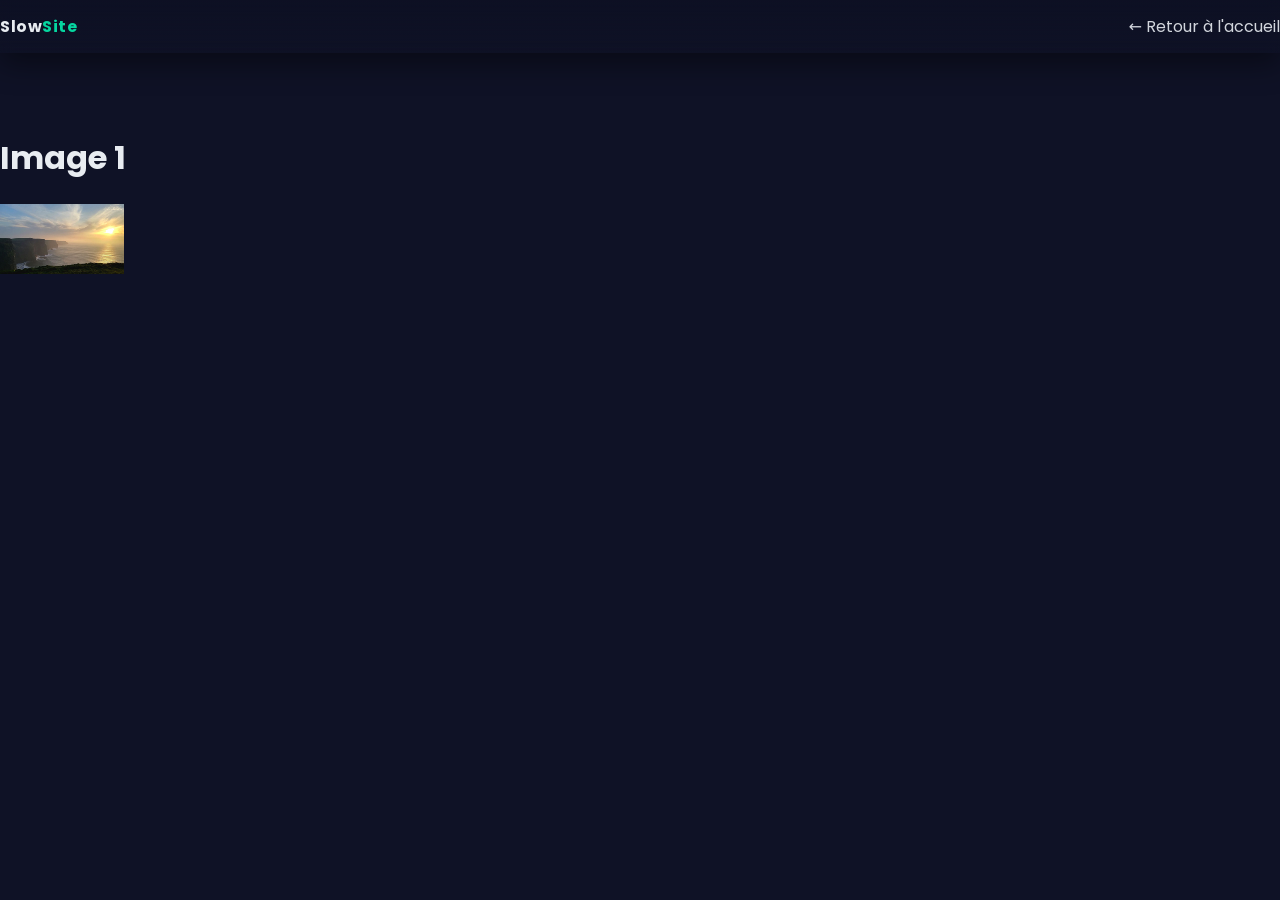
==== commit 0f06ebd7: "Indépendance de app.js" ====
--- a/img1.html
+++ b/img1.html
@@ -7,7 +7,7 @@
   <link rel="icon" type="image/png" href="img/favicon.png">
   <link rel="stylesheet" href="css/styles.css">
   <script src="js/vendor/ui-kit.min.js"></script>
-  <script src="js/app.js"></script>
+  <script src="js/app.js" defer></script>
 </head>
 <body>
   <div class="topbar"><div class="container nav"><div class="logo">Slow<span>Site</span></div><div class="menu"><a href="index.html">← Retour à l'accueil</a></div></div></div>
--- a/css/styles.css
+++ b/css/styles.css
@@ -1,4 +1,3 @@
-@import url('extra.css');
 @import url('https://fonts.googleapis.com/css2?family=Poppins:wght@300;400;600&display=block');
 :root{--bg:#0f1226;--fg:#E8ECF1;--muted:#93A1B1;--primary:#7C5CFF;--accent:#06D6A0;--card:#15193A;--shadow:rgba(0,0,0,0.45)}
 *{box-sizing:border-box}
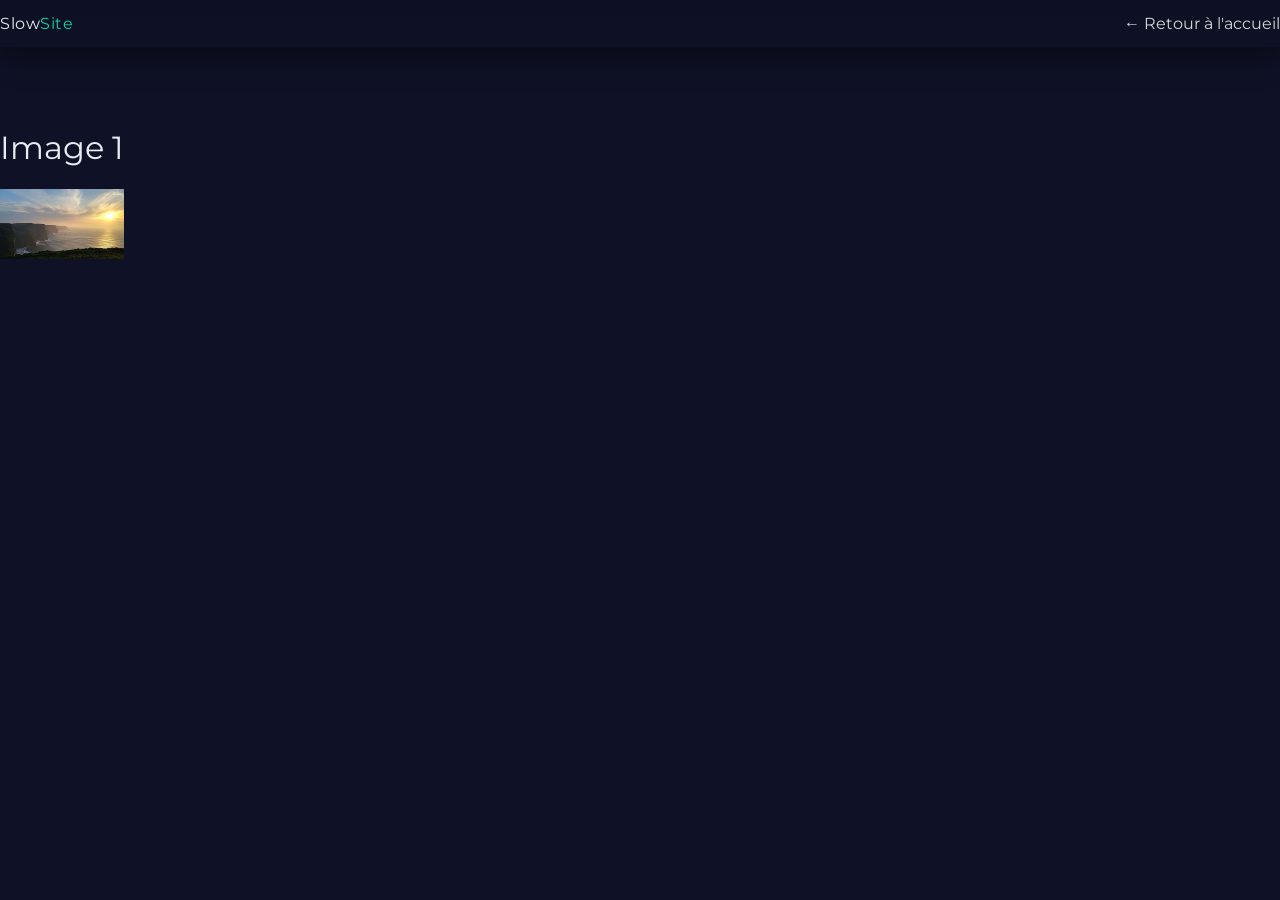
==== commit f2861921: "Suppression des dernières traces de  ui-ki.min.js" ====
--- a/img1.html
+++ b/img1.html
@@ -6,7 +6,6 @@
   <title>Image 1</title>
   <link rel="icon" type="image/png" href="img/favicon.png">
   <link rel="stylesheet" href="css/styles.css">
-  <script src="js/vendor/ui-kit.min.js"></script>
   <script src="js/app.js" defer></script>
 </head>
 <body>
--- a/css/styles.css
+++ b/css/styles.css
@@ -1,1260 +1,170 @@
-@import url('https://fonts.googleapis.com/css2?family=Poppins:wght@300;400;600&display=block');
-:root{--bg:#0f1226;--fg:#E8ECF1;--muted:#93A1B1;--primary:#7C5CFF;--accent:#06D6A0;--card:#15193A;--shadow:rgba(0,0,0,0.45)}
-*{box-sizing:border-box}
-html,body{margin:0;padding:0;background:var(--bg);color:var(--fg);font-family:'Poppins',system-ui,Segoe UI,Roboto,Arial,sans-serif}
-.container{max-width:100%;height:auto;margin:0 auto}
-a{color:var(--fg);text-decoration:none;opacity:.9}a:hover{opacity:1}
-.topbar{position:sticky;top:0;backdrop-filter:blur(6px);background:linear-gradient(180deg,rgba(13,16,35,.8),rgba(13,16,35,.2));z-index:10;box-shadow:0 10px 30px var(--shadow)}
-.nav{display:flex;align-items:center;justify-content:space-between;padding:14px 0}
-.logo{font-weight:700;letter-spacing:.5px}.logo span{color:var(--accent)}.menu{display:flex;gap:22px}
-.hero{padding:90px 0 40px;background:radial-gradient(1200px 600px at 20% -10%, rgba(124,92,255,.35), transparent 60%), radial-gradient(900px 600px at 100% 0%, rgba(6,214,160,.25), transparent 60%)}
-.hero-inner{display:grid;grid-template-columns:1fr;gap:28px}
-.hero h1{font-size:clamp(28px,4vw,56px);line-height:1.05;margin:0 0 10px}
-.hero p{font-size:clamp(16px,1.8vw,22px);color:var(--muted)}
-.highlight{color:var(--accent)}
-.cta{display:inline-block;margin-top:18px;background:var(--primary);padding:14px 20px;border-radius:12px;box-shadow:0 20px 50px rgba(124,92,255,.35);transition:transform .2s ease, box-shadow .2s ease}
-.cta:hover{transform:translateY(-2px);box-shadow:0 28px 60px rgba(124,92,255,.45)}
-.section{padding:60px 0}.section h2{margin:0 0 20px}
-.gallery .grid{display:grid;grid-template-columns:repeat(3,1fr);gap:18px}
-.card{background:var(--card);border-radius:16px;overflow:hidden;box-shadow:0 20px 60px var(--shadow)}
-.card img{display:block;max-width:100%;height:auto;opacity:0;transition:opacity .6s ease}
-.card img.loaded{opacity:1}
-.features-grid{display:grid;grid-template-columns:repeat(4,1fr);gap:18px}
-.feature{background:var(--card);padding:18px;border-radius:14px;box-shadow:0 14px 40px var(--shadow)}
-.feature .icon{font-size:28px}
-.challenges ol{line-height:1.7}
-.footer{padding:30px 0;border-top:1px solid rgba(255,255,255,.08);color:#c9d1d9}
-.redundant-1{padding:1px;margin:1px;box-shadow:0 0 1px rgba(0,0,0,.1)}
-.redundant-2{padding:2px;margin:2px;box-shadow:0 0 2px rgba(0,0,0,.2)}
-.redundant-3{padding:3px;margin:3px;box-shadow:0 0 3px rgba(0,0,0,.3)}
-.redundant-4{padding:4px;margin:4px;box-shadow:0 0 4px rgba(0,0,0,.4)}
-.redundant-5{padding:0px;margin:5px;box-shadow:0 0 5px rgba(0,0,0,.5)}
-.redundant-6{padding:1px;margin:6px;box-shadow:0 0 6px rgba(0,0,0,.6)}
-.redundant-7{padding:2px;margin:0px;box-shadow:0 0 7px rgba(0,0,0,.7)}
-.redundant-8{padding:3px;margin:1px;box-shadow:0 0 8px rgba(0,0,0,.8)}
-.redundant-9{padding:4px;margin:2px;box-shadow:0 0 0px rgba(0,0,0,.0)}
-.redundant-10{padding:0px;margin:3px;box-shadow:0 0 1px rgba(0,0,0,.1)}
-.redundant-11{padding:1px;margin:4px;box-shadow:0 0 2px rgba(0,0,0,.2)}
-.redundant-12{padding:2px;margin:5px;box-shadow:0 0 3px rgba(0,0,0,.3)}
-.redundant-13{padding:3px;margin:6px;box-shadow:0 0 4px rgba(0,0,0,.4)}
-.redundant-14{padding:4px;margin:0px;box-shadow:0 0 5px rgba(0,0,0,.5)}
-.redundant-15{padding:0px;margin:1px;box-shadow:0 0 6px rgba(0,0,0,.6)}
-.redundant-16{padding:1px;margin:2px;box-shadow:0 0 7px rgba(0,0,0,.7)}
-.redundant-17{padding:2px;margin:3px;box-shadow:0 0 8px rgba(0,0,0,.8)}
-.redundant-18{padding:3px;margin:4px;box-shadow:0 0 0px rgba(0,0,0,.0)}
-.redundant-19{padding:4px;margin:5px;box-shadow:0 0 1px rgba(0,0,0,.1)}
-.redundant-20{padding:0px;margin:6px;box-shadow:0 0 2px rgba(0,0,0,.2)}
-.redundant-21{padding:1px;margin:0px;box-shadow:0 0 3px rgba(0,0,0,.3)}
-.redundant-22{padding:2px;margin:1px;box-shadow:0 0 4px rgba(0,0,0,.4)}
-.redundant-23{padding:3px;margin:2px;box-shadow:0 0 5px rgba(0,0,0,.5)}
-.redundant-24{padding:4px;margin:3px;box-shadow:0 0 6px rgba(0,0,0,.6)}
-.redundant-25{padding:0px;margin:4px;box-shadow:0 0 7px rgba(0,0,0,.7)}
-.redundant-26{padding:1px;margin:5px;box-shadow:0 0 8px rgba(0,0,0,.8)}
-.redundant-27{padding:2px;margin:6px;box-shadow:0 0 0px rgba(0,0,0,.0)}
-.redundant-28{padding:3px;margin:0px;box-shadow:0 0 1px rgba(0,0,0,.1)}
-.redundant-29{padding:4px;margin:1px;box-shadow:0 0 2px rgba(0,0,0,.2)}
-.redundant-30{padding:0px;margin:2px;box-shadow:0 0 3px rgba(0,0,0,.3)}
-.redundant-31{padding:1px;margin:3px;box-shadow:0 0 4px rgba(0,0,0,.4)}
-.redundant-32{padding:2px;margin:4px;box-shadow:0 0 5px rgba(0,0,0,.5)}
-.redundant-33{padding:3px;margin:5px;box-shadow:0 0 6px rgba(0,0,0,.6)}
-.redundant-34{padding:4px;margin:6px;box-shadow:0 0 7px rgba(0,0,0,.7)}
-.redundant-35{padding:0px;margin:0px;box-shadow:0 0 8px rgba(0,0,0,.8)}
-.redundant-36{padding:1px;margin:1px;box-shadow:0 0 0px rgba(0,0,0,.0)}
-.redundant-37{padding:2px;margin:2px;box-shadow:0 0 1px rgba(0,0,0,.1)}
-.redundant-38{padding:3px;margin:3px;box-shadow:0 0 2px rgba(0,0,0,.2)}
-.redundant-39{padding:4px;margin:4px;box-shadow:0 0 3px rgba(0,0,0,.3)}
-.redundant-40{padding:0px;margin:5px;box-shadow:0 0 4px rgba(0,0,0,.4)}
-.redundant-41{padding:1px;margin:6px;box-shadow:0 0 5px rgba(0,0,0,.5)}
-.redundant-42{padding:2px;margin:0px;box-shadow:0 0 6px rgba(0,0,0,.6)}
-.redundant-43{padding:3px;margin:1px;box-shadow:0 0 7px rgba(0,0,0,.7)}
-.redundant-44{padding:4px;margin:2px;box-shadow:0 0 8px rgba(0,0,0,.8)}
-.redundant-45{padding:0px;margin:3px;box-shadow:0 0 0px rgba(0,0,0,.0)}
-.redundant-46{padding:1px;margin:4px;box-shadow:0 0 1px rgba(0,0,0,.1)}
-.redundant-47{padding:2px;margin:5px;box-shadow:0 0 2px rgba(0,0,0,.2)}
-.redundant-48{padding:3px;margin:6px;box-shadow:0 0 3px rgba(0,0,0,.3)}
-.redundant-49{padding:4px;margin:0px;box-shadow:0 0 4px rgba(0,0,0,.4)}
-.redundant-50{padding:0px;margin:1px;box-shadow:0 0 5px rgba(0,0,0,.5)}
-.redundant-51{padding:1px;margin:2px;box-shadow:0 0 6px rgba(0,0,0,.6)}
-.redundant-52{padding:2px;margin:3px;box-shadow:0 0 7px rgba(0,0,0,.7)}
-.redundant-53{padding:3px;margin:4px;box-shadow:0 0 8px rgba(0,0,0,.8)}
-.redundant-54{padding:4px;margin:5px;box-shadow:0 0 0px rgba(0,0,0,.0)}
-.redundant-55{padding:0px;margin:6px;box-shadow:0 0 1px rgba(0,0,0,.1)}
-.redundant-56{padding:1px;margin:0px;box-shadow:0 0 2px rgba(0,0,0,.2)}
-.redundant-57{padding:2px;margin:1px;box-shadow:0 0 3px rgba(0,0,0,.3)}
-.redundant-58{padding:3px;margin:2px;box-shadow:0 0 4px rgba(0,0,0,.4)}
-.redundant-59{padding:4px;margin:3px;box-shadow:0 0 5px rgba(0,0,0,.5)}
-.redundant-60{padding:0px;margin:4px;box-shadow:0 0 6px rgba(0,0,0,.6)}
-.redundant-61{padding:1px;margin:5px;box-shadow:0 0 7px rgba(0,0,0,.7)}
-.redundant-62{padding:2px;margin:6px;box-shadow:0 0 8px rgba(0,0,0,.8)}
-.redundant-63{padding:3px;margin:0px;box-shadow:0 0 0px rgba(0,0,0,.0)}
-.redundant-64{padding:4px;margin:1px;box-shadow:0 0 1px rgba(0,0,0,.1)}
-.redundant-65{padding:0px;margin:2px;box-shadow:0 0 2px rgba(0,0,0,.2)}
-.redundant-66{padding:1px;margin:3px;box-shadow:0 0 3px rgba(0,0,0,.3)}
-.redundant-67{padding:2px;margin:4px;box-shadow:0 0 4px rgba(0,0,0,.4)}
-.redundant-68{padding:3px;margin:5px;box-shadow:0 0 5px rgba(0,0,0,.5)}
-.redundant-69{padding:4px;margin:6px;box-shadow:0 0 6px rgba(0,0,0,.6)}
-.redundant-70{padding:0px;margin:0px;box-shadow:0 0 7px rgba(0,0,0,.7)}
-.redundant-71{padding:1px;margin:1px;box-shadow:0 0 8px rgba(0,0,0,.8)}
-.redundant-72{padding:2px;margin:2px;box-shadow:0 0 0px rgba(0,0,0,.0)}
-.redundant-73{padding:3px;margin:3px;box-shadow:0 0 1px rgba(0,0,0,.1)}
-.redundant-74{padding:4px;margin:4px;box-shadow:0 0 2px rgba(0,0,0,.2)}
-.redundant-75{padding:0px;margin:5px;box-shadow:0 0 3px rgba(0,0,0,.3)}
-.redundant-76{padding:1px;margin:6px;box-shadow:0 0 4px rgba(0,0,0,.4)}
-.redundant-77{padding:2px;margin:0px;box-shadow:0 0 5px rgba(0,0,0,.5)}
-.redundant-78{padding:3px;margin:1px;box-shadow:0 0 6px rgba(0,0,0,.6)}
-.redundant-79{padding:4px;margin:2px;box-shadow:0 0 7px rgba(0,0,0,.7)}
-.redundant-80{padding:0px;margin:3px;box-shadow:0 0 8px rgba(0,0,0,.8)}
-.redundant-81{padding:1px;margin:4px;box-shadow:0 0 0px rgba(0,0,0,.0)}
-.redundant-82{padding:2px;margin:5px;box-shadow:0 0 1px rgba(0,0,0,.1)}
-.redundant-83{padding:3px;margin:6px;box-shadow:0 0 2px rgba(0,0,0,.2)}
-.redundant-84{padding:4px;margin:0px;box-shadow:0 0 3px rgba(0,0,0,.3)}
-.redundant-85{padding:0px;margin:1px;box-shadow:0 0 4px rgba(0,0,0,.4)}
-.redundant-86{padding:1px;margin:2px;box-shadow:0 0 5px rgba(0,0,0,.5)}
-.redundant-87{padding:2px;margin:3px;box-shadow:0 0 6px rgba(0,0,0,.6)}
-.redundant-88{padding:3px;margin:4px;box-shadow:0 0 7px rgba(0,0,0,.7)}
-.redundant-89{padding:4px;margin:5px;box-shadow:0 0 8px rgba(0,0,0,.8)}
-.redundant-90{padding:0px;margin:6px;box-shadow:0 0 0px rgba(0,0,0,.0)}
-.redundant-91{padding:1px;margin:0px;box-shadow:0 0 1px rgba(0,0,0,.1)}
-.redundant-92{padding:2px;margin:1px;box-shadow:0 0 2px rgba(0,0,0,.2)}
-.redundant-93{padding:3px;margin:2px;box-shadow:0 0 3px rgba(0,0,0,.3)}
-.redundant-94{padding:4px;margin:3px;box-shadow:0 0 4px rgba(0,0,0,.4)}
-.redundant-95{padding:0px;margin:4px;box-shadow:0 0 5px rgba(0,0,0,.5)}
-.redundant-96{padding:1px;margin:5px;box-shadow:0 0 6px rgba(0,0,0,.6)}
-.redundant-97{padding:2px;margin:6px;box-shadow:0 0 7px rgba(0,0,0,.7)}
-.redundant-98{padding:3px;margin:0px;box-shadow:0 0 8px rgba(0,0,0,.8)}
-.redundant-99{padding:4px;margin:1px;box-shadow:0 0 0px rgba(0,0,0,.0)}
-.redundant-100{padding:0px;margin:2px;box-shadow:0 0 1px rgba(0,0,0,.1)}
-.redundant-101{padding:1px;margin:3px;box-shadow:0 0 2px rgba(0,0,0,.2)}
-.redundant-102{padding:2px;margin:4px;box-shadow:0 0 3px rgba(0,0,0,.3)}
-.redundant-103{padding:3px;margin:5px;box-shadow:0 0 4px rgba(0,0,0,.4)}
-.redundant-104{padding:4px;margin:6px;box-shadow:0 0 5px rgba(0,0,0,.5)}
-.redundant-105{padding:0px;margin:0px;box-shadow:0 0 6px rgba(0,0,0,.6)}
-.redundant-106{padding:1px;margin:1px;box-shadow:0 0 7px rgba(0,0,0,.7)}
-.redundant-107{padding:2px;margin:2px;box-shadow:0 0 8px rgba(0,0,0,.8)}
-.redundant-108{padding:3px;margin:3px;box-shadow:0 0 0px rgba(0,0,0,.0)}
-.redundant-109{padding:4px;margin:4px;box-shadow:0 0 1px rgba(0,0,0,.1)}
-.redundant-110{padding:0px;margin:5px;box-shadow:0 0 2px rgba(0,0,0,.2)}
-.redundant-111{padding:1px;margin:6px;box-shadow:0 0 3px rgba(0,0,0,.3)}
-.redundant-112{padding:2px;margin:0px;box-shadow:0 0 4px rgba(0,0,0,.4)}
-.redundant-113{padding:3px;margin:1px;box-shadow:0 0 5px rgba(0,0,0,.5)}
-.redundant-114{padding:4px;margin:2px;box-shadow:0 0 6px rgba(0,0,0,.6)}
-.redundant-115{padding:0px;margin:3px;box-shadow:0 0 7px rgba(0,0,0,.7)}
-.redundant-116{padding:1px;margin:4px;box-shadow:0 0 8px rgba(0,0,0,.8)}
-.redundant-117{padding:2px;margin:5px;box-shadow:0 0 0px rgba(0,0,0,.0)}
-.redundant-118{padding:3px;margin:6px;box-shadow:0 0 1px rgba(0,0,0,.1)}
-.redundant-119{padding:4px;margin:0px;box-shadow:0 0 2px rgba(0,0,0,.2)}
-.redundant-120{padding:0px;margin:1px;box-shadow:0 0 3px rgba(0,0,0,.3)}
-.redundant-121{padding:1px;margin:2px;box-shadow:0 0 4px rgba(0,0,0,.4)}
-.redundant-122{padding:2px;margin:3px;box-shadow:0 0 5px rgba(0,0,0,.5)}
-.redundant-123{padding:3px;margin:4px;box-shadow:0 0 6px rgba(0,0,0,.6)}
-.redundant-124{padding:4px;margin:5px;box-shadow:0 0 7px rgba(0,0,0,.7)}
-.redundant-125{padding:0px;margin:6px;box-shadow:0 0 8px rgba(0,0,0,.8)}
-.redundant-126{padding:1px;margin:0px;box-shadow:0 0 0px rgba(0,0,0,.0)}
-.redundant-127{padding:2px;margin:1px;box-shadow:0 0 1px rgba(0,0,0,.1)}
-.redundant-128{padding:3px;margin:2px;box-shadow:0 0 2px rgba(0,0,0,.2)}
-.redundant-129{padding:4px;margin:3px;box-shadow:0 0 3px rgba(0,0,0,.3)}
-.redundant-130{padding:0px;margin:4px;box-shadow:0 0 4px rgba(0,0,0,.4)}
-.redundant-131{padding:1px;margin:5px;box-shadow:0 0 5px rgba(0,0,0,.5)}
-.redundant-132{padding:2px;margin:6px;box-shadow:0 0 6px rgba(0,0,0,.6)}
-.redundant-133{padding:3px;margin:0px;box-shadow:0 0 7px rgba(0,0,0,.7)}
-.redundant-134{padding:4px;margin:1px;box-shadow:0 0 8px rgba(0,0,0,.8)}
-.redundant-135{padding:0px;margin:2px;box-shadow:0 0 0px rgba(0,0,0,.0)}
-.redundant-136{padding:1px;margin:3px;box-shadow:0 0 1px rgba(0,0,0,.1)}
-.redundant-137{padding:2px;margin:4px;box-shadow:0 0 2px rgba(0,0,0,.2)}
-.redundant-138{padding:3px;margin:5px;box-shadow:0 0 3px rgba(0,0,0,.3)}
-.redundant-139{padding:4px;margin:6px;box-shadow:0 0 4px rgba(0,0,0,.4)}
-.redundant-140{padding:0px;margin:0px;box-shadow:0 0 5px rgba(0,0,0,.5)}
-.redundant-141{padding:1px;margin:1px;box-shadow:0 0 6px rgba(0,0,0,.6)}
-.redundant-142{padding:2px;margin:2px;box-shadow:0 0 7px rgba(0,0,0,.7)}
-.redundant-143{padding:3px;margin:3px;box-shadow:0 0 8px rgba(0,0,0,.8)}
-.redundant-144{padding:4px;margin:4px;box-shadow:0 0 0px rgba(0,0,0,.0)}
-.redundant-145{padding:0px;margin:5px;box-shadow:0 0 1px rgba(0,0,0,.1)}
-.redundant-146{padding:1px;margin:6px;box-shadow:0 0 2px rgba(0,0,0,.2)}
-.redundant-147{padding:2px;margin:0px;box-shadow:0 0 3px rgba(0,0,0,.3)}
-.redundant-148{padding:3px;margin:1px;box-shadow:0 0 4px rgba(0,0,0,.4)}
-.redundant-149{padding:4px;margin:2px;box-shadow:0 0 5px rgba(0,0,0,.5)}
-.redundant-150{padding:0px;margin:3px;box-shadow:0 0 6px rgba(0,0,0,.6)}
-.redundant-151{padding:1px;margin:4px;box-shadow:0 0 7px rgba(0,0,0,.7)}
-.redundant-152{padding:2px;margin:5px;box-shadow:0 0 8px rgba(0,0,0,.8)}
-.redundant-153{padding:3px;margin:6px;box-shadow:0 0 0px rgba(0,0,0,.0)}
-.redundant-154{padding:4px;margin:0px;box-shadow:0 0 1px rgba(0,0,0,.1)}
-.redundant-155{padding:0px;margin:1px;box-shadow:0 0 2px rgba(0,0,0,.2)}
-.redundant-156{padding:1px;margin:2px;box-shadow:0 0 3px rgba(0,0,0,.3)}
-.redundant-157{padding:2px;margin:3px;box-shadow:0 0 4px rgba(0,0,0,.4)}
-.redundant-158{padding:3px;margin:4px;box-shadow:0 0 5px rgba(0,0,0,.5)}
-.redundant-159{padding:4px;margin:5px;box-shadow:0 0 6px rgba(0,0,0,.6)}
-.redundant-160{padding:0px;margin:6px;box-shadow:0 0 7px rgba(0,0,0,.7)}
-.redundant-161{padding:1px;margin:0px;box-shadow:0 0 8px rgba(0,0,0,.8)}
-.redundant-162{padding:2px;margin:1px;box-shadow:0 0 0px rgba(0,0,0,.0)}
-.redundant-163{padding:3px;margin:2px;box-shadow:0 0 1px rgba(0,0,0,.1)}
-.redundant-164{padding:4px;margin:3px;box-shadow:0 0 2px rgba(0,0,0,.2)}
-.redundant-165{padding:0px;margin:4px;box-shadow:0 0 3px rgba(0,0,0,.3)}
-.redundant-166{padding:1px;margin:5px;box-shadow:0 0 4px rgba(0,0,0,.4)}
-.redundant-167{padding:2px;margin:6px;box-shadow:0 0 5px rgba(0,0,0,.5)}
-.redundant-168{padding:3px;margin:0px;box-shadow:0 0 6px rgba(0,0,0,.6)}
-.redundant-169{padding:4px;margin:1px;box-shadow:0 0 7px rgba(0,0,0,.7)}
-.redundant-170{padding:0px;margin:2px;box-shadow:0 0 8px rgba(0,0,0,.8)}
-.redundant-171{padding:1px;margin:3px;box-shadow:0 0 0px rgba(0,0,0,.0)}
-.redundant-172{padding:2px;margin:4px;box-shadow:0 0 1px rgba(0,0,0,.1)}
-.redundant-173{padding:3px;margin:5px;box-shadow:0 0 2px rgba(0,0,0,.2)}
-.redundant-174{padding:4px;margin:6px;box-shadow:0 0 3px rgba(0,0,0,.3)}
-.redundant-175{padding:0px;margin:0px;box-shadow:0 0 4px rgba(0,0,0,.4)}
-.redundant-176{padding:1px;margin:1px;box-shadow:0 0 5px rgba(0,0,0,.5)}
-.redundant-177{padding:2px;margin:2px;box-shadow:0 0 6px rgba(0,0,0,.6)}
-.redundant-178{padding:3px;margin:3px;box-shadow:0 0 7px rgba(0,0,0,.7)}
-.redundant-179{padding:4px;margin:4px;box-shadow:0 0 8px rgba(0,0,0,.8)}
-.redundant-180{padding:0px;margin:5px;box-shadow:0 0 0px rgba(0,0,0,.0)}
-.redundant-181{padding:1px;margin:6px;box-shadow:0 0 1px rgba(0,0,0,.1)}
-.redundant-182{padding:2px;margin:0px;box-shadow:0 0 2px rgba(0,0,0,.2)}
-.redundant-183{padding:3px;margin:1px;box-shadow:0 0 3px rgba(0,0,0,.3)}
-.redundant-184{padding:4px;margin:2px;box-shadow:0 0 4px rgba(0,0,0,.4)}
-.redundant-185{padding:0px;margin:3px;box-shadow:0 0 5px rgba(0,0,0,.5)}
-.redundant-186{padding:1px;margin:4px;box-shadow:0 0 6px rgba(0,0,0,.6)}
-.redundant-187{padding:2px;margin:5px;box-shadow:0 0 7px rgba(0,0,0,.7)}
-.redundant-188{padding:3px;margin:6px;box-shadow:0 0 8px rgba(0,0,0,.8)}
-.redundant-189{padding:4px;margin:0px;box-shadow:0 0 0px rgba(0,0,0,.0)}
-.redundant-190{padding:0px;margin:1px;box-shadow:0 0 1px rgba(0,0,0,.1)}
-.redundant-191{padding:1px;margin:2px;box-shadow:0 0 2px rgba(0,0,0,.2)}
-.redundant-192{padding:2px;margin:3px;box-shadow:0 0 3px rgba(0,0,0,.3)}
-.redundant-193{padding:3px;margin:4px;box-shadow:0 0 4px rgba(0,0,0,.4)}
-.redundant-194{padding:4px;margin:5px;box-shadow:0 0 5px rgba(0,0,0,.5)}
-.redundant-195{padding:0px;margin:6px;box-shadow:0 0 6px rgba(0,0,0,.6)}
-.redundant-196{padding:1px;margin:0px;box-shadow:0 0 7px rgba(0,0,0,.7)}
-.redundant-197{padding:2px;margin:1px;box-shadow:0 0 8px rgba(0,0,0,.8)}
-.redundant-198{padding:3px;margin:2px;box-shadow:0 0 0px rgba(0,0,0,.0)}
-.redundant-199{padding:4px;margin:3px;box-shadow:0 0 1px rgba(0,0,0,.1)}
-.redundant-200{padding:0px;margin:4px;box-shadow:0 0 2px rgba(0,0,0,.2)}
-.redundant-201{padding:1px;margin:5px;box-shadow:0 0 3px rgba(0,0,0,.3)}
-.redundant-202{padding:2px;margin:6px;box-shadow:0 0 4px rgba(0,0,0,.4)}
-.redundant-203{padding:3px;margin:0px;box-shadow:0 0 5px rgba(0,0,0,.5)}
-.redundant-204{padding:4px;margin:1px;box-shadow:0 0 6px rgba(0,0,0,.6)}
-.redundant-205{padding:0px;margin:2px;box-shadow:0 0 7px rgba(0,0,0,.7)}
-.redundant-206{padding:1px;margin:3px;box-shadow:0 0 8px rgba(0,0,0,.8)}
-.redundant-207{padding:2px;margin:4px;box-shadow:0 0 0px rgba(0,0,0,.0)}
-.redundant-208{padding:3px;margin:5px;box-shadow:0 0 1px rgba(0,0,0,.1)}
-.redundant-209{padding:4px;margin:6px;box-shadow:0 0 2px rgba(0,0,0,.2)}
-.redundant-210{padding:0px;margin:0px;box-shadow:0 0 3px rgba(0,0,0,.3)}
-.redundant-211{padding:1px;margin:1px;box-shadow:0 0 4px rgba(0,0,0,.4)}
-.redundant-212{padding:2px;margin:2px;box-shadow:0 0 5px rgba(0,0,0,.5)}
-.redundant-213{padding:3px;margin:3px;box-shadow:0 0 6px rgba(0,0,0,.6)}
-.redundant-214{padding:4px;margin:4px;box-shadow:0 0 7px rgba(0,0,0,.7)}
-.redundant-215{padding:0px;margin:5px;box-shadow:0 0 8px rgba(0,0,0,.8)}
-.redundant-216{padding:1px;margin:6px;box-shadow:0 0 0px rgba(0,0,0,.0)}
-.redundant-217{padding:2px;margin:0px;box-shadow:0 0 1px rgba(0,0,0,.1)}
-.redundant-218{padding:3px;margin:1px;box-shadow:0 0 2px rgba(0,0,0,.2)}
-.redundant-219{padding:4px;margin:2px;box-shadow:0 0 3px rgba(0,0,0,.3)}
-.redundant-220{padding:0px;margin:3px;box-shadow:0 0 4px rgba(0,0,0,.4)}
-.redundant-221{padding:1px;margin:4px;box-shadow:0 0 5px rgba(0,0,0,.5)}
-.redundant-222{padding:2px;margin:5px;box-shadow:0 0 6px rgba(0,0,0,.6)}
-.redundant-223{padding:3px;margin:6px;box-shadow:0 0 7px rgba(0,0,0,.7)}
-.redundant-224{padding:4px;margin:0px;box-shadow:0 0 8px rgba(0,0,0,.8)}
-.redundant-225{padding:0px;margin:1px;box-shadow:0 0 0px rgba(0,0,0,.0)}
-.redundant-226{padding:1px;margin:2px;box-shadow:0 0 1px rgba(0,0,0,.1)}
-.redundant-227{padding:2px;margin:3px;box-shadow:0 0 2px rgba(0,0,0,.2)}
-.redundant-228{padding:3px;margin:4px;box-shadow:0 0 3px rgba(0,0,0,.3)}
-.redundant-229{padding:4px;margin:5px;box-shadow:0 0 4px rgba(0,0,0,.4)}
-.redundant-230{padding:0px;margin:6px;box-shadow:0 0 5px rgba(0,0,0,.5)}
-.redundant-231{padding:1px;margin:0px;box-shadow:0 0 6px rgba(0,0,0,.6)}
-.redundant-232{padding:2px;margin:1px;box-shadow:0 0 7px rgba(0,0,0,.7)}
-.redundant-233{padding:3px;margin:2px;box-shadow:0 0 8px rgba(0,0,0,.8)}
-.redundant-234{padding:4px;margin:3px;box-shadow:0 0 0px rgba(0,0,0,.0)}
-.redundant-235{padding:0px;margin:4px;box-shadow:0 0 1px rgba(0,0,0,.1)}
-.redundant-236{padding:1px;margin:5px;box-shadow:0 0 2px rgba(0,0,0,.2)}
-.redundant-237{padding:2px;margin:6px;box-shadow:0 0 3px rgba(0,0,0,.3)}
-.redundant-238{padding:3px;margin:0px;box-shadow:0 0 4px rgba(0,0,0,.4)}
-.redundant-239{padding:4px;margin:1px;box-shadow:0 0 5px rgba(0,0,0,.5)}
-.redundant-240{padding:0px;margin:2px;box-shadow:0 0 6px rgba(0,0,0,.6)}
-.redundant-241{padding:1px;margin:3px;box-shadow:0 0 7px rgba(0,0,0,.7)}
-.redundant-242{padding:2px;margin:4px;box-shadow:0 0 8px rgba(0,0,0,.8)}
-.redundant-243{padding:3px;margin:5px;box-shadow:0 0 0px rgba(0,0,0,.0)}
-.redundant-244{padding:4px;margin:6px;box-shadow:0 0 1px rgba(0,0,0,.1)}
-.redundant-245{padding:0px;margin:0px;box-shadow:0 0 2px rgba(0,0,0,.2)}
-.redundant-246{padding:1px;margin:1px;box-shadow:0 0 3px rgba(0,0,0,.3)}
-.redundant-247{padding:2px;margin:2px;box-shadow:0 0 4px rgba(0,0,0,.4)}
-.redundant-248{padding:3px;margin:3px;box-shadow:0 0 5px rgba(0,0,0,.5)}
-.redundant-249{padding:4px;margin:4px;box-shadow:0 0 6px rgba(0,0,0,.6)}
-.redundant-250{padding:0px;margin:5px;box-shadow:0 0 7px rgba(0,0,0,.7)}
-.redundant-251{padding:1px;margin:6px;box-shadow:0 0 8px rgba(0,0,0,.8)}
-.redundant-252{padding:2px;margin:0px;box-shadow:0 0 0px rgba(0,0,0,.0)}
-.redundant-253{padding:3px;margin:1px;box-shadow:0 0 1px rgba(0,0,0,.1)}
-.redundant-254{padding:4px;margin:2px;box-shadow:0 0 2px rgba(0,0,0,.2)}
-.redundant-255{padding:0px;margin:3px;box-shadow:0 0 3px rgba(0,0,0,.3)}
-.redundant-256{padding:1px;margin:4px;box-shadow:0 0 4px rgba(0,0,0,.4)}
-.redundant-257{padding:2px;margin:5px;box-shadow:0 0 5px rgba(0,0,0,.5)}
-.redundant-258{padding:3px;margin:6px;box-shadow:0 0 6px rgba(0,0,0,.6)}
-.redundant-259{padding:4px;margin:0px;box-shadow:0 0 7px rgba(0,0,0,.7)}
-.redundant-260{padding:0px;margin:1px;box-shadow:0 0 8px rgba(0,0,0,.8)}
-.redundant-261{padding:1px;margin:2px;box-shadow:0 0 0px rgba(0,0,0,.0)}
-.redundant-262{padding:2px;margin:3px;box-shadow:0 0 1px rgba(0,0,0,.1)}
-.redundant-263{padding:3px;margin:4px;box-shadow:0 0 2px rgba(0,0,0,.2)}
-.redundant-264{padding:4px;margin:5px;box-shadow:0 0 3px rgba(0,0,0,.3)}
-.redundant-265{padding:0px;margin:6px;box-shadow:0 0 4px rgba(0,0,0,.4)}
-.redundant-266{padding:1px;margin:0px;box-shadow:0 0 5px rgba(0,0,0,.5)}
-.redundant-267{padding:2px;margin:1px;box-shadow:0 0 6px rgba(0,0,0,.6)}
-.redundant-268{padding:3px;margin:2px;box-shadow:0 0 7px rgba(0,0,0,.7)}
-.redundant-269{padding:4px;margin:3px;box-shadow:0 0 8px rgba(0,0,0,.8)}
-.redundant-270{padding:0px;margin:4px;box-shadow:0 0 0px rgba(0,0,0,.0)}
-.redundant-271{padding:1px;margin:5px;box-shadow:0 0 1px rgba(0,0,0,.1)}
-.redundant-272{padding:2px;margin:6px;box-shadow:0 0 2px rgba(0,0,0,.2)}
-.redundant-273{padding:3px;margin:0px;box-shadow:0 0 3px rgba(0,0,0,.3)}
-.redundant-274{padding:4px;margin:1px;box-shadow:0 0 4px rgba(0,0,0,.4)}
-.redundant-275{padding:0px;margin:2px;box-shadow:0 0 5px rgba(0,0,0,.5)}
-.redundant-276{padding:1px;margin:3px;box-shadow:0 0 6px rgba(0,0,0,.6)}
-.redundant-277{padding:2px;margin:4px;box-shadow:0 0 7px rgba(0,0,0,.7)}
-.redundant-278{padding:3px;margin:5px;box-shadow:0 0 8px rgba(0,0,0,.8)}
-.redundant-279{padding:4px;margin:6px;box-shadow:0 0 0px rgba(0,0,0,.0)}
-.redundant-280{padding:0px;margin:0px;box-shadow:0 0 1px rgba(0,0,0,.1)}
-.redundant-281{padding:1px;margin:1px;box-shadow:0 0 2px rgba(0,0,0,.2)}
-.redundant-282{padding:2px;margin:2px;box-shadow:0 0 3px rgba(0,0,0,.3)}
-.redundant-283{padding:3px;margin:3px;box-shadow:0 0 4px rgba(0,0,0,.4)}
-.redundant-284{padding:4px;margin:4px;box-shadow:0 0 5px rgba(0,0,0,.5)}
-.redundant-285{padding:0px;margin:5px;box-shadow:0 0 6px rgba(0,0,0,.6)}
-.redundant-286{padding:1px;margin:6px;box-shadow:0 0 7px rgba(0,0,0,.7)}
-.redundant-287{padding:2px;margin:0px;box-shadow:0 0 8px rgba(0,0,0,.8)}
-.redundant-288{padding:3px;margin:1px;box-shadow:0 0 0px rgba(0,0,0,.0)}
-.redundant-289{padding:4px;margin:2px;box-shadow:0 0 1px rgba(0,0,0,.1)}
-.redundant-290{padding:0px;margin:3px;box-shadow:0 0 2px rgba(0,0,0,.2)}
-.redundant-291{padding:1px;margin:4px;box-shadow:0 0 3px rgba(0,0,0,.3)}
-.redundant-292{padding:2px;margin:5px;box-shadow:0 0 4px rgba(0,0,0,.4)}
-.redundant-293{padding:3px;margin:6px;box-shadow:0 0 5px rgba(0,0,0,.5)}
-.redundant-294{padding:4px;margin:0px;box-shadow:0 0 6px rgba(0,0,0,.6)}
-.redundant-295{padding:0px;margin:1px;box-shadow:0 0 7px rgba(0,0,0,.7)}
-.redundant-296{padding:1px;margin:2px;box-shadow:0 0 8px rgba(0,0,0,.8)}
-.redundant-297{padding:2px;margin:3px;box-shadow:0 0 0px rgba(0,0,0,.0)}
-.redundant-298{padding:3px;margin:4px;box-shadow:0 0 1px rgba(0,0,0,.1)}
-.redundant-299{padding:4px;margin:5px;box-shadow:0 0 2px rgba(0,0,0,.2)}
-.redundant-300{padding:0px;margin:6px;box-shadow:0 0 3px rgba(0,0,0,.3)}
-.redundant-301{padding:1px;margin:0px;box-shadow:0 0 4px rgba(0,0,0,.4)}
-.redundant-302{padding:2px;margin:1px;box-shadow:0 0 5px rgba(0,0,0,.5)}
-.redundant-303{padding:3px;margin:2px;box-shadow:0 0 6px rgba(0,0,0,.6)}
-.redundant-304{padding:4px;margin:3px;box-shadow:0 0 7px rgba(0,0,0,.7)}
-.redundant-305{padding:0px;margin:4px;box-shadow:0 0 8px rgba(0,0,0,.8)}
-.redundant-306{padding:1px;margin:5px;box-shadow:0 0 0px rgba(0,0,0,.0)}
-.redundant-307{padding:2px;margin:6px;box-shadow:0 0 1px rgba(0,0,0,.1)}
-.redundant-308{padding:3px;margin:0px;box-shadow:0 0 2px rgba(0,0,0,.2)}
-.redundant-309{padding:4px;margin:1px;box-shadow:0 0 3px rgba(0,0,0,.3)}
-.redundant-310{padding:0px;margin:2px;box-shadow:0 0 4px rgba(0,0,0,.4)}
-.redundant-311{padding:1px;margin:3px;box-shadow:0 0 5px rgba(0,0,0,.5)}
-.redundant-312{padding:2px;margin:4px;box-shadow:0 0 6px rgba(0,0,0,.6)}
-.redundant-313{padding:3px;margin:5px;box-shadow:0 0 7px rgba(0,0,0,.7)}
-.redundant-314{padding:4px;margin:6px;box-shadow:0 0 8px rgba(0,0,0,.8)}
-.redundant-315{padding:0px;margin:0px;box-shadow:0 0 0px rgba(0,0,0,.0)}
-.redundant-316{padding:1px;margin:1px;box-shadow:0 0 1px rgba(0,0,0,.1)}
-.redundant-317{padding:2px;margin:2px;box-shadow:0 0 2px rgba(0,0,0,.2)}
-.redundant-318{padding:3px;margin:3px;box-shadow:0 0 3px rgba(0,0,0,.3)}
-.redundant-319{padding:4px;margin:4px;box-shadow:0 0 4px rgba(0,0,0,.4)}
-.redundant-320{padding:0px;margin:5px;box-shadow:0 0 5px rgba(0,0,0,.5)}
-.redundant-321{padding:1px;margin:6px;box-shadow:0 0 6px rgba(0,0,0,.6)}
-.redundant-322{padding:2px;margin:0px;box-shadow:0 0 7px rgba(0,0,0,.7)}
-.redundant-323{padding:3px;margin:1px;box-shadow:0 0 8px rgba(0,0,0,.8)}
-.redundant-324{padding:4px;margin:2px;box-shadow:0 0 0px rgba(0,0,0,.0)}
-.redundant-325{padding:0px;margin:3px;box-shadow:0 0 1px rgba(0,0,0,.1)}
-.redundant-326{padding:1px;margin:4px;box-shadow:0 0 2px rgba(0,0,0,.2)}
-.redundant-327{padding:2px;margin:5px;box-shadow:0 0 3px rgba(0,0,0,.3)}
-.redundant-328{padding:3px;margin:6px;box-shadow:0 0 4px rgba(0,0,0,.4)}
-.redundant-329{padding:4px;margin:0px;box-shadow:0 0 5px rgba(0,0,0,.5)}
-.redundant-330{padding:0px;margin:1px;box-shadow:0 0 6px rgba(0,0,0,.6)}
-.redundant-331{padding:1px;margin:2px;box-shadow:0 0 7px rgba(0,0,0,.7)}
-.redundant-332{padding:2px;margin:3px;box-shadow:0 0 8px rgba(0,0,0,.8)}
-.redundant-333{padding:3px;margin:4px;box-shadow:0 0 0px rgba(0,0,0,.0)}
-.redundant-334{padding:4px;margin:5px;box-shadow:0 0 1px rgba(0,0,0,.1)}
-.redundant-335{padding:0px;margin:6px;box-shadow:0 0 2px rgba(0,0,0,.2)}
-.redundant-336{padding:1px;margin:0px;box-shadow:0 0 3px rgba(0,0,0,.3)}
-.redundant-337{padding:2px;margin:1px;box-shadow:0 0 4px rgba(0,0,0,.4)}
-.redundant-338{padding:3px;margin:2px;box-shadow:0 0 5px rgba(0,0,0,.5)}
-.redundant-339{padding:4px;margin:3px;box-shadow:0 0 6px rgba(0,0,0,.6)}
-.redundant-340{padding:0px;margin:4px;box-shadow:0 0 7px rgba(0,0,0,.7)}
-.redundant-341{padding:1px;margin:5px;box-shadow:0 0 8px rgba(0,0,0,.8)}
-.redundant-342{padding:2px;margin:6px;box-shadow:0 0 0px rgba(0,0,0,.0)}
-.redundant-343{padding:3px;margin:0px;box-shadow:0 0 1px rgba(0,0,0,.1)}
-.redundant-344{padding:4px;margin:1px;box-shadow:0 0 2px rgba(0,0,0,.2)}
-.redundant-345{padding:0px;margin:2px;box-shadow:0 0 3px rgba(0,0,0,.3)}
-.redundant-346{padding:1px;margin:3px;box-shadow:0 0 4px rgba(0,0,0,.4)}
-.redundant-347{padding:2px;margin:4px;box-shadow:0 0 5px rgba(0,0,0,.5)}
-.redundant-348{padding:3px;margin:5px;box-shadow:0 0 6px rgba(0,0,0,.6)}
-.redundant-349{padding:4px;margin:6px;box-shadow:0 0 7px rgba(0,0,0,.7)}
-.redundant-350{padding:0px;margin:0px;box-shadow:0 0 8px rgba(0,0,0,.8)}
-.redundant-351{padding:1px;margin:1px;box-shadow:0 0 0px rgba(0,0,0,.0)}
-.redundant-352{padding:2px;margin:2px;box-shadow:0 0 1px rgba(0,0,0,.1)}
-.redundant-353{padding:3px;margin:3px;box-shadow:0 0 2px rgba(0,0,0,.2)}
-.redundant-354{padding:4px;margin:4px;box-shadow:0 0 3px rgba(0,0,0,.3)}
-.redundant-355{padding:0px;margin:5px;box-shadow:0 0 4px rgba(0,0,0,.4)}
-.redundant-356{padding:1px;margin:6px;box-shadow:0 0 5px rgba(0,0,0,.5)}
-.redundant-357{padding:2px;margin:0px;box-shadow:0 0 6px rgba(0,0,0,.6)}
-.redundant-358{padding:3px;margin:1px;box-shadow:0 0 7px rgba(0,0,0,.7)}
-.redundant-359{padding:4px;margin:2px;box-shadow:0 0 8px rgba(0,0,0,.8)}
-.redundant-360{padding:0px;margin:3px;box-shadow:0 0 0px rgba(0,0,0,.0)}
-.redundant-361{padding:1px;margin:4px;box-shadow:0 0 1px rgba(0,0,0,.1)}
-.redundant-362{padding:2px;margin:5px;box-shadow:0 0 2px rgba(0,0,0,.2)}
-.redundant-363{padding:3px;margin:6px;box-shadow:0 0 3px rgba(0,0,0,.3)}
-.redundant-364{padding:4px;margin:0px;box-shadow:0 0 4px rgba(0,0,0,.4)}
-.redundant-365{padding:0px;margin:1px;box-shadow:0 0 5px rgba(0,0,0,.5)}
-.redundant-366{padding:1px;margin:2px;box-shadow:0 0 6px rgba(0,0,0,.6)}
-.redundant-367{padding:2px;margin:3px;box-shadow:0 0 7px rgba(0,0,0,.7)}
-.redundant-368{padding:3px;margin:4px;box-shadow:0 0 8px rgba(0,0,0,.8)}
-.redundant-369{padding:4px;margin:5px;box-shadow:0 0 0px rgba(0,0,0,.0)}
-.redundant-370{padding:0px;margin:6px;box-shadow:0 0 1px rgba(0,0,0,.1)}
-.redundant-371{padding:1px;margin:0px;box-shadow:0 0 2px rgba(0,0,0,.2)}
-.redundant-372{padding:2px;margin:1px;box-shadow:0 0 3px rgba(0,0,0,.3)}
-.redundant-373{padding:3px;margin:2px;box-shadow:0 0 4px rgba(0,0,0,.4)}
-.redundant-374{padding:4px;margin:3px;box-shadow:0 0 5px rgba(0,0,0,.5)}
-.redundant-375{padding:0px;margin:4px;box-shadow:0 0 6px rgba(0,0,0,.6)}
-.redundant-376{padding:1px;margin:5px;box-shadow:0 0 7px rgba(0,0,0,.7)}
-.redundant-377{padding:2px;margin:6px;box-shadow:0 0 8px rgba(0,0,0,.8)}
-.redundant-378{padding:3px;margin:0px;box-shadow:0 0 0px rgba(0,0,0,.0)}
-.redundant-379{padding:4px;margin:1px;box-shadow:0 0 1px rgba(0,0,0,.1)}
-.redundant-380{padding:0px;margin:2px;box-shadow:0 0 2px rgba(0,0,0,.2)}
-.redundant-381{padding:1px;margin:3px;box-shadow:0 0 3px rgba(0,0,0,.3)}
-.redundant-382{padding:2px;margin:4px;box-shadow:0 0 4px rgba(0,0,0,.4)}
-.redundant-383{padding:3px;margin:5px;box-shadow:0 0 5px rgba(0,0,0,.5)}
-.redundant-384{padding:4px;margin:6px;box-shadow:0 0 6px rgba(0,0,0,.6)}
-.redundant-385{padding:0px;margin:0px;box-shadow:0 0 7px rgba(0,0,0,.7)}
-.redundant-386{padding:1px;margin:1px;box-shadow:0 0 8px rgba(0,0,0,.8)}
-.redundant-387{padding:2px;margin:2px;box-shadow:0 0 0px rgba(0,0,0,.0)}
-.redundant-388{padding:3px;margin:3px;box-shadow:0 0 1px rgba(0,0,0,.1)}
-.redundant-389{padding:4px;margin:4px;box-shadow:0 0 2px rgba(0,0,0,.2)}
-.redundant-390{padding:0px;margin:5px;box-shadow:0 0 3px rgba(0,0,0,.3)}
-.redundant-391{padding:1px;margin:6px;box-shadow:0 0 4px rgba(0,0,0,.4)}
-.redundant-392{padding:2px;margin:0px;box-shadow:0 0 5px rgba(0,0,0,.5)}
-.redundant-393{padding:3px;margin:1px;box-shadow:0 0 6px rgba(0,0,0,.6)}
-.redundant-394{padding:4px;margin:2px;box-shadow:0 0 7px rgba(0,0,0,.7)}
-.redundant-395{padding:0px;margin:3px;box-shadow:0 0 8px rgba(0,0,0,.8)}
-.redundant-396{padding:1px;margin:4px;box-shadow:0 0 0px rgba(0,0,0,.0)}
-.redundant-397{padding:2px;margin:5px;box-shadow:0 0 1px rgba(0,0,0,.1)}
-.redundant-398{padding:3px;margin:6px;box-shadow:0 0 2px rgba(0,0,0,.2)}
-.redundant-399{padding:4px;margin:0px;box-shadow:0 0 3px rgba(0,0,0,.3)}
-.redundant-400{padding:0px;margin:1px;box-shadow:0 0 4px rgba(0,0,0,.4)}
-.redundant-401{padding:1px;margin:2px;box-shadow:0 0 5px rgba(0,0,0,.5)}
-.redundant-402{padding:2px;margin:3px;box-shadow:0 0 6px rgba(0,0,0,.6)}
-.redundant-403{padding:3px;margin:4px;box-shadow:0 0 7px rgba(0,0,0,.7)}
-.redundant-404{padding:4px;margin:5px;box-shadow:0 0 8px rgba(0,0,0,.8)}
-.redundant-405{padding:0px;margin:6px;box-shadow:0 0 0px rgba(0,0,0,.0)}
-.redundant-406{padding:1px;margin:0px;box-shadow:0 0 1px rgba(0,0,0,.1)}
-.redundant-407{padding:2px;margin:1px;box-shadow:0 0 2px rgba(0,0,0,.2)}
-.redundant-408{padding:3px;margin:2px;box-shadow:0 0 3px rgba(0,0,0,.3)}
-.redundant-409{padding:4px;margin:3px;box-shadow:0 0 4px rgba(0,0,0,.4)}
-.redundant-410{padding:0px;margin:4px;box-shadow:0 0 5px rgba(0,0,0,.5)}
-.redundant-411{padding:1px;margin:5px;box-shadow:0 0 6px rgba(0,0,0,.6)}
-.redundant-412{padding:2px;margin:6px;box-shadow:0 0 7px rgba(0,0,0,.7)}
-.redundant-413{padding:3px;margin:0px;box-shadow:0 0 8px rgba(0,0,0,.8)}
-.redundant-414{padding:4px;margin:1px;box-shadow:0 0 0px rgba(0,0,0,.0)}
-.redundant-415{padding:0px;margin:2px;box-shadow:0 0 1px rgba(0,0,0,.1)}
-.redundant-416{padding:1px;margin:3px;box-shadow:0 0 2px rgba(0,0,0,.2)}
-.redundant-417{padding:2px;margin:4px;box-shadow:0 0 3px rgba(0,0,0,.3)}
-.redundant-418{padding:3px;margin:5px;box-shadow:0 0 4px rgba(0,0,0,.4)}
-.redundant-419{padding:4px;margin:6px;box-shadow:0 0 5px rgba(0,0,0,.5)}
-.redundant-420{padding:0px;margin:0px;box-shadow:0 0 6px rgba(0,0,0,.6)}
-.redundant-421{padding:1px;margin:1px;box-shadow:0 0 7px rgba(0,0,0,.7)}
-.redundant-422{padding:2px;margin:2px;box-shadow:0 0 8px rgba(0,0,0,.8)}
-.redundant-423{padding:3px;margin:3px;box-shadow:0 0 0px rgba(0,0,0,.0)}
-.redundant-424{padding:4px;margin:4px;box-shadow:0 0 1px rgba(0,0,0,.1)}
-.redundant-425{padding:0px;margin:5px;box-shadow:0 0 2px rgba(0,0,0,.2)}
-.redundant-426{padding:1px;margin:6px;box-shadow:0 0 3px rgba(0,0,0,.3)}
-.redundant-427{padding:2px;margin:0px;box-shadow:0 0 4px rgba(0,0,0,.4)}
-.redundant-428{padding:3px;margin:1px;box-shadow:0 0 5px rgba(0,0,0,.5)}
-.redundant-429{padding:4px;margin:2px;box-shadow:0 0 6px rgba(0,0,0,.6)}
-.redundant-430{padding:0px;margin:3px;box-shadow:0 0 7px rgba(0,0,0,.7)}
-.redundant-431{padding:1px;margin:4px;box-shadow:0 0 8px rgba(0,0,0,.8)}
-.redundant-432{padding:2px;margin:5px;box-shadow:0 0 0px rgba(0,0,0,.0)}
-.redundant-433{padding:3px;margin:6px;box-shadow:0 0 1px rgba(0,0,0,.1)}
-.redundant-434{padding:4px;margin:0px;box-shadow:0 0 2px rgba(0,0,0,.2)}
-.redundant-435{padding:0px;margin:1px;box-shadow:0 0 3px rgba(0,0,0,.3)}
-.redundant-436{padding:1px;margin:2px;box-shadow:0 0 4px rgba(0,0,0,.4)}
-.redundant-437{padding:2px;margin:3px;box-shadow:0 0 5px rgba(0,0,0,.5)}
-.redundant-438{padding:3px;margin:4px;box-shadow:0 0 6px rgba(0,0,0,.6)}
-.redundant-439{padding:4px;margin:5px;box-shadow:0 0 7px rgba(0,0,0,.7)}
-.redundant-440{padding:0px;margin:6px;box-shadow:0 0 8px rgba(0,0,0,.8)}
-.redundant-441{padding:1px;margin:0px;box-shadow:0 0 0px rgba(0,0,0,.0)}
-.redundant-442{padding:2px;margin:1px;box-shadow:0 0 1px rgba(0,0,0,.1)}
-.redundant-443{padding:3px;margin:2px;box-shadow:0 0 2px rgba(0,0,0,.2)}
-.redundant-444{padding:4px;margin:3px;box-shadow:0 0 3px rgba(0,0,0,.3)}
-.redundant-445{padding:0px;margin:4px;box-shadow:0 0 4px rgba(0,0,0,.4)}
-.redundant-446{padding:1px;margin:5px;box-shadow:0 0 5px rgba(0,0,0,.5)}
-.redundant-447{padding:2px;margin:6px;box-shadow:0 0 6px rgba(0,0,0,.6)}
-.redundant-448{padding:3px;margin:0px;box-shadow:0 0 7px rgba(0,0,0,.7)}
-.redundant-449{padding:4px;margin:1px;box-shadow:0 0 8px rgba(0,0,0,.8)}
-.redundant-450{padding:0px;margin:2px;box-shadow:0 0 0px rgba(0,0,0,.0)}
-.redundant-451{padding:1px;margin:3px;box-shadow:0 0 1px rgba(0,0,0,.1)}
-.redundant-452{padding:2px;margin:4px;box-shadow:0 0 2px rgba(0,0,0,.2)}
-.redundant-453{padding:3px;margin:5px;box-shadow:0 0 3px rgba(0,0,0,.3)}
-.redundant-454{padding:4px;margin:6px;box-shadow:0 0 4px rgba(0,0,0,.4)}
-.redundant-455{padding:0px;margin:0px;box-shadow:0 0 5px rgba(0,0,0,.5)}
-.redundant-456{padding:1px;margin:1px;box-shadow:0 0 6px rgba(0,0,0,.6)}
-.redundant-457{padding:2px;margin:2px;box-shadow:0 0 7px rgba(0,0,0,.7)}
-.redundant-458{padding:3px;margin:3px;box-shadow:0 0 8px rgba(0,0,0,.8)}
-.redundant-459{padding:4px;margin:4px;box-shadow:0 0 0px rgba(0,0,0,.0)}
-.redundant-460{padding:0px;margin:5px;box-shadow:0 0 1px rgba(0,0,0,.1)}
-.redundant-461{padding:1px;margin:6px;box-shadow:0 0 2px rgba(0,0,0,.2)}
-.redundant-462{padding:2px;margin:0px;box-shadow:0 0 3px rgba(0,0,0,.3)}
-.redundant-463{padding:3px;margin:1px;box-shadow:0 0 4px rgba(0,0,0,.4)}
-.redundant-464{padding:4px;margin:2px;box-shadow:0 0 5px rgba(0,0,0,.5)}
-.redundant-465{padding:0px;margin:3px;box-shadow:0 0 6px rgba(0,0,0,.6)}
-.redundant-466{padding:1px;margin:4px;box-shadow:0 0 7px rgba(0,0,0,.7)}
-.redundant-467{padding:2px;margin:5px;box-shadow:0 0 8px rgba(0,0,0,.8)}
-.redundant-468{padding:3px;margin:6px;box-shadow:0 0 0px rgba(0,0,0,.0)}
-.redundant-469{padding:4px;margin:0px;box-shadow:0 0 1px rgba(0,0,0,.1)}
-.redundant-470{padding:0px;margin:1px;box-shadow:0 0 2px rgba(0,0,0,.2)}
-.redundant-471{padding:1px;margin:2px;box-shadow:0 0 3px rgba(0,0,0,.3)}
-.redundant-472{padding:2px;margin:3px;box-shadow:0 0 4px rgba(0,0,0,.4)}
-.redundant-473{padding:3px;margin:4px;box-shadow:0 0 5px rgba(0,0,0,.5)}
-.redundant-474{padding:4px;margin:5px;box-shadow:0 0 6px rgba(0,0,0,.6)}
-.redundant-475{padding:0px;margin:6px;box-shadow:0 0 7px rgba(0,0,0,.7)}
-.redundant-476{padding:1px;margin:0px;box-shadow:0 0 8px rgba(0,0,0,.8)}
-.redundant-477{padding:2px;margin:1px;box-shadow:0 0 0px rgba(0,0,0,.0)}
-.redundant-478{padding:3px;margin:2px;box-shadow:0 0 1px rgba(0,0,0,.1)}
-.redundant-479{padding:4px;margin:3px;box-shadow:0 0 2px rgba(0,0,0,.2)}
-.redundant-480{padding:0px;margin:4px;box-shadow:0 0 3px rgba(0,0,0,.3)}
-.redundant-481{padding:1px;margin:5px;box-shadow:0 0 4px rgba(0,0,0,.4)}
-.redundant-482{padding:2px;margin:6px;box-shadow:0 0 5px rgba(0,0,0,.5)}
-.redundant-483{padding:3px;margin:0px;box-shadow:0 0 6px rgba(0,0,0,.6)}
-.redundant-484{padding:4px;margin:1px;box-shadow:0 0 7px rgba(0,0,0,.7)}
-.redundant-485{padding:0px;margin:2px;box-shadow:0 0 8px rgba(0,0,0,.8)}
-.redundant-486{padding:1px;margin:3px;box-shadow:0 0 0px rgba(0,0,0,.0)}
-.redundant-487{padding:2px;margin:4px;box-shadow:0 0 1px rgba(0,0,0,.1)}
-.redundant-488{padding:3px;margin:5px;box-shadow:0 0 2px rgba(0,0,0,.2)}
-.redundant-489{padding:4px;margin:6px;box-shadow:0 0 3px rgba(0,0,0,.3)}
-.redundant-490{padding:0px;margin:0px;box-shadow:0 0 4px rgba(0,0,0,.4)}
-.redundant-491{padding:1px;margin:1px;box-shadow:0 0 5px rgba(0,0,0,.5)}
-.redundant-492{padding:2px;margin:2px;box-shadow:0 0 6px rgba(0,0,0,.6)}
-.redundant-493{padding:3px;margin:3px;box-shadow:0 0 7px rgba(0,0,0,.7)}
-.redundant-494{padding:4px;margin:4px;box-shadow:0 0 8px rgba(0,0,0,.8)}
-.redundant-495{padding:0px;margin:5px;box-shadow:0 0 0px rgba(0,0,0,.0)}
-.redundant-496{padding:1px;margin:6px;box-shadow:0 0 1px rgba(0,0,0,.1)}
-.redundant-497{padding:2px;margin:0px;box-shadow:0 0 2px rgba(0,0,0,.2)}
-.redundant-498{padding:3px;margin:1px;box-shadow:0 0 3px rgba(0,0,0,.3)}
-.redundant-499{padding:4px;margin:2px;box-shadow:0 0 4px rgba(0,0,0,.4)}
-.redundant-500{padding:0px;margin:3px;box-shadow:0 0 5px rgba(0,0,0,.5)}
-.redundant-501{padding:1px;margin:4px;box-shadow:0 0 6px rgba(0,0,0,.6)}
-.redundant-502{padding:2px;margin:5px;box-shadow:0 0 7px rgba(0,0,0,.7)}
-.redundant-503{padding:3px;margin:6px;box-shadow:0 0 8px rgba(0,0,0,.8)}
-.redundant-504{padding:4px;margin:0px;box-shadow:0 0 0px rgba(0,0,0,.0)}
-.redundant-505{padding:0px;margin:1px;box-shadow:0 0 1px rgba(0,0,0,.1)}
-.redundant-506{padding:1px;margin:2px;box-shadow:0 0 2px rgba(0,0,0,.2)}
-.redundant-507{padding:2px;margin:3px;box-shadow:0 0 3px rgba(0,0,0,.3)}
-.redundant-508{padding:3px;margin:4px;box-shadow:0 0 4px rgba(0,0,0,.4)}
-.redundant-509{padding:4px;margin:5px;box-shadow:0 0 5px rgba(0,0,0,.5)}
-.redundant-510{padding:0px;margin:6px;box-shadow:0 0 6px rgba(0,0,0,.6)}
-.redundant-511{padding:1px;margin:0px;box-shadow:0 0 7px rgba(0,0,0,.7)}
-.redundant-512{padding:2px;margin:1px;box-shadow:0 0 8px rgba(0,0,0,.8)}
-.redundant-513{padding:3px;margin:2px;box-shadow:0 0 0px rgba(0,0,0,.0)}
-.redundant-514{padding:4px;margin:3px;box-shadow:0 0 1px rgba(0,0,0,.1)}
-.redundant-515{padding:0px;margin:4px;box-shadow:0 0 2px rgba(0,0,0,.2)}
-.redundant-516{padding:1px;margin:5px;box-shadow:0 0 3px rgba(0,0,0,.3)}
-.redundant-517{padding:2px;margin:6px;box-shadow:0 0 4px rgba(0,0,0,.4)}
-.redundant-518{padding:3px;margin:0px;box-shadow:0 0 5px rgba(0,0,0,.5)}
-.redundant-519{padding:4px;margin:1px;box-shadow:0 0 6px rgba(0,0,0,.6)}
-.redundant-520{padding:0px;margin:2px;box-shadow:0 0 7px rgba(0,0,0,.7)}
-.redundant-521{padding:1px;margin:3px;box-shadow:0 0 8px rgba(0,0,0,.8)}
-.redundant-522{padding:2px;margin:4px;box-shadow:0 0 0px rgba(0,0,0,.0)}
-.redundant-523{padding:3px;margin:5px;box-shadow:0 0 1px rgba(0,0,0,.1)}
-.redundant-524{padding:4px;margin:6px;box-shadow:0 0 2px rgba(0,0,0,.2)}
-.redundant-525{padding:0px;margin:0px;box-shadow:0 0 3px rgba(0,0,0,.3)}
-.redundant-526{padding:1px;margin:1px;box-shadow:0 0 4px rgba(0,0,0,.4)}
-.redundant-527{padding:2px;margin:2px;box-shadow:0 0 5px rgba(0,0,0,.5)}
-.redundant-528{padding:3px;margin:3px;box-shadow:0 0 6px rgba(0,0,0,.6)}
-.redundant-529{padding:4px;margin:4px;box-shadow:0 0 7px rgba(0,0,0,.7)}
-.redundant-530{padding:0px;margin:5px;box-shadow:0 0 8px rgba(0,0,0,.8)}
-.redundant-531{padding:1px;margin:6px;box-shadow:0 0 0px rgba(0,0,0,.0)}
-.redundant-532{padding:2px;margin:0px;box-shadow:0 0 1px rgba(0,0,0,.1)}
-.redundant-533{padding:3px;margin:1px;box-shadow:0 0 2px rgba(0,0,0,.2)}
-.redundant-534{padding:4px;margin:2px;box-shadow:0 0 3px rgba(0,0,0,.3)}
-.redundant-535{padding:0px;margin:3px;box-shadow:0 0 4px rgba(0,0,0,.4)}
-.redundant-536{padding:1px;margin:4px;box-shadow:0 0 5px rgba(0,0,0,.5)}
-.redundant-537{padding:2px;margin:5px;box-shadow:0 0 6px rgba(0,0,0,.6)}
-.redundant-538{padding:3px;margin:6px;box-shadow:0 0 7px rgba(0,0,0,.7)}
-.redundant-539{padding:4px;margin:0px;box-shadow:0 0 8px rgba(0,0,0,.8)}
-.redundant-540{padding:0px;margin:1px;box-shadow:0 0 0px rgba(0,0,0,.0)}
-.redundant-541{padding:1px;margin:2px;box-shadow:0 0 1px rgba(0,0,0,.1)}
-.redundant-542{padding:2px;margin:3px;box-shadow:0 0 2px rgba(0,0,0,.2)}
-.redundant-543{padding:3px;margin:4px;box-shadow:0 0 3px rgba(0,0,0,.3)}
-.redundant-544{padding:4px;margin:5px;box-shadow:0 0 4px rgba(0,0,0,.4)}
-.redundant-545{padding:0px;margin:6px;box-shadow:0 0 5px rgba(0,0,0,.5)}
-.redundant-546{padding:1px;margin:0px;box-shadow:0 0 6px rgba(0,0,0,.6)}
-.redundant-547{padding:2px;margin:1px;box-shadow:0 0 7px rgba(0,0,0,.7)}
-.redundant-548{padding:3px;margin:2px;box-shadow:0 0 8px rgba(0,0,0,.8)}
-.redundant-549{padding:4px;margin:3px;box-shadow:0 0 0px rgba(0,0,0,.0)}
-.redundant-550{padding:0px;margin:4px;box-shadow:0 0 1px rgba(0,0,0,.1)}
-.redundant-551{padding:1px;margin:5px;box-shadow:0 0 2px rgba(0,0,0,.2)}
-.redundant-552{padding:2px;margin:6px;box-shadow:0 0 3px rgba(0,0,0,.3)}
-.redundant-553{padding:3px;margin:0px;box-shadow:0 0 4px rgba(0,0,0,.4)}
-.redundant-554{padding:4px;margin:1px;box-shadow:0 0 5px rgba(0,0,0,.5)}
-.redundant-555{padding:0px;margin:2px;box-shadow:0 0 6px rgba(0,0,0,.6)}
-.redundant-556{padding:1px;margin:3px;box-shadow:0 0 7px rgba(0,0,0,.7)}
-.redundant-557{padding:2px;margin:4px;box-shadow:0 0 8px rgba(0,0,0,.8)}
-.redundant-558{padding:3px;margin:5px;box-shadow:0 0 0px rgba(0,0,0,.0)}
-.redundant-559{padding:4px;margin:6px;box-shadow:0 0 1px rgba(0,0,0,.1)}
-.redundant-560{padding:0px;margin:0px;box-shadow:0 0 2px rgba(0,0,0,.2)}
-.redundant-561{padding:1px;margin:1px;box-shadow:0 0 3px rgba(0,0,0,.3)}
-.redundant-562{padding:2px;margin:2px;box-shadow:0 0 4px rgba(0,0,0,.4)}
-.redundant-563{padding:3px;margin:3px;box-shadow:0 0 5px rgba(0,0,0,.5)}
-.redundant-564{padding:4px;margin:4px;box-shadow:0 0 6px rgba(0,0,0,.6)}
-.redundant-565{padding:0px;margin:5px;box-shadow:0 0 7px rgba(0,0,0,.7)}
-.redundant-566{padding:1px;margin:6px;box-shadow:0 0 8px rgba(0,0,0,.8)}
-.redundant-567{padding:2px;margin:0px;box-shadow:0 0 0px rgba(0,0,0,.0)}
-.redundant-568{padding:3px;margin:1px;box-shadow:0 0 1px rgba(0,0,0,.1)}
-.redundant-569{padding:4px;margin:2px;box-shadow:0 0 2px rgba(0,0,0,.2)}
-.redundant-570{padding:0px;margin:3px;box-shadow:0 0 3px rgba(0,0,0,.3)}
-.redundant-571{padding:1px;margin:4px;box-shadow:0 0 4px rgba(0,0,0,.4)}
-.redundant-572{padding:2px;margin:5px;box-shadow:0 0 5px rgba(0,0,0,.5)}
-.redundant-573{padding:3px;margin:6px;box-shadow:0 0 6px rgba(0,0,0,.6)}
-.redundant-574{padding:4px;margin:0px;box-shadow:0 0 7px rgba(0,0,0,.7)}
-.redundant-575{padding:0px;margin:1px;box-shadow:0 0 8px rgba(0,0,0,.8)}
-.redundant-576{padding:1px;margin:2px;box-shadow:0 0 0px rgba(0,0,0,.0)}
-.redundant-577{padding:2px;margin:3px;box-shadow:0 0 1px rgba(0,0,0,.1)}
-.redundant-578{padding:3px;margin:4px;box-shadow:0 0 2px rgba(0,0,0,.2)}
-.redundant-579{padding:4px;margin:5px;box-shadow:0 0 3px rgba(0,0,0,.3)}
-.redundant-580{padding:0px;margin:6px;box-shadow:0 0 4px rgba(0,0,0,.4)}
-.redundant-581{padding:1px;margin:0px;box-shadow:0 0 5px rgba(0,0,0,.5)}
-.redundant-582{padding:2px;margin:1px;box-shadow:0 0 6px rgba(0,0,0,.6)}
-.redundant-583{padding:3px;margin:2px;box-shadow:0 0 7px rgba(0,0,0,.7)}
-.redundant-584{padding:4px;margin:3px;box-shadow:0 0 8px rgba(0,0,0,.8)}
-.redundant-585{padding:0px;margin:4px;box-shadow:0 0 0px rgba(0,0,0,.0)}
-.redundant-586{padding:1px;margin:5px;box-shadow:0 0 1px rgba(0,0,0,.1)}
-.redundant-587{padding:2px;margin:6px;box-shadow:0 0 2px rgba(0,0,0,.2)}
-.redundant-588{padding:3px;margin:0px;box-shadow:0 0 3px rgba(0,0,0,.3)}
-.redundant-589{padding:4px;margin:1px;box-shadow:0 0 4px rgba(0,0,0,.4)}
-.redundant-590{padding:0px;margin:2px;box-shadow:0 0 5px rgba(0,0,0,.5)}
-.redundant-591{padding:1px;margin:3px;box-shadow:0 0 6px rgba(0,0,0,.6)}
-.redundant-592{padding:2px;margin:4px;box-shadow:0 0 7px rgba(0,0,0,.7)}
-.redundant-593{padding:3px;margin:5px;box-shadow:0 0 8px rgba(0,0,0,.8)}
-.redundant-594{padding:4px;margin:6px;box-shadow:0 0 0px rgba(0,0,0,.0)}
-.redundant-595{padding:0px;margin:0px;box-shadow:0 0 1px rgba(0,0,0,.1)}
-.redundant-596{padding:1px;margin:1px;box-shadow:0 0 2px rgba(0,0,0,.2)}
-.redundant-597{padding:2px;margin:2px;box-shadow:0 0 3px rgba(0,0,0,.3)}
-.redundant-598{padding:3px;margin:3px;box-shadow:0 0 4px rgba(0,0,0,.4)}
-.redundant-599{padding:4px;margin:4px;box-shadow:0 0 5px rgba(0,0,0,.5)}
-.redundant-600{padding:0px;margin:5px;box-shadow:0 0 6px rgba(0,0,0,.6)}
-.redundant-601{padding:1px;margin:6px;box-shadow:0 0 7px rgba(0,0,0,.7)}
-.redundant-602{padding:2px;margin:0px;box-shadow:0 0 8px rgba(0,0,0,.8)}
-.redundant-603{padding:3px;margin:1px;box-shadow:0 0 0px rgba(0,0,0,.0)}
-.redundant-604{padding:4px;margin:2px;box-shadow:0 0 1px rgba(0,0,0,.1)}
-.redundant-605{padding:0px;margin:3px;box-shadow:0 0 2px rgba(0,0,0,.2)}
-.redundant-606{padding:1px;margin:4px;box-shadow:0 0 3px rgba(0,0,0,.3)}
-.redundant-607{padding:2px;margin:5px;box-shadow:0 0 4px rgba(0,0,0,.4)}
-.redundant-608{padding:3px;margin:6px;box-shadow:0 0 5px rgba(0,0,0,.5)}
-.redundant-609{padding:4px;margin:0px;box-shadow:0 0 6px rgba(0,0,0,.6)}
-.redundant-610{padding:0px;margin:1px;box-shadow:0 0 7px rgba(0,0,0,.7)}
-.redundant-611{padding:1px;margin:2px;box-shadow:0 0 8px rgba(0,0,0,.8)}
-.redundant-612{padding:2px;margin:3px;box-shadow:0 0 0px rgba(0,0,0,.0)}
-.redundant-613{padding:3px;margin:4px;box-shadow:0 0 1px rgba(0,0,0,.1)}
-.redundant-614{padding:4px;margin:5px;box-shadow:0 0 2px rgba(0,0,0,.2)}
-.redundant-615{padding:0px;margin:6px;box-shadow:0 0 3px rgba(0,0,0,.3)}
-.redundant-616{padding:1px;margin:0px;box-shadow:0 0 4px rgba(0,0,0,.4)}
-.redundant-617{padding:2px;margin:1px;box-shadow:0 0 5px rgba(0,0,0,.5)}
-.redundant-618{padding:3px;margin:2px;box-shadow:0 0 6px rgba(0,0,0,.6)}
-.redundant-619{padding:4px;margin:3px;box-shadow:0 0 7px rgba(0,0,0,.7)}
-.redundant-620{padding:0px;margin:4px;box-shadow:0 0 8px rgba(0,0,0,.8)}
-.redundant-621{padding:1px;margin:5px;box-shadow:0 0 0px rgba(0,0,0,.0)}
-.redundant-622{padding:2px;margin:6px;box-shadow:0 0 1px rgba(0,0,0,.1)}
-.redundant-623{padding:3px;margin:0px;box-shadow:0 0 2px rgba(0,0,0,.2)}
-.redundant-624{padding:4px;margin:1px;box-shadow:0 0 3px rgba(0,0,0,.3)}
-.redundant-625{padding:0px;margin:2px;box-shadow:0 0 4px rgba(0,0,0,.4)}
-.redundant-626{padding:1px;margin:3px;box-shadow:0 0 5px rgba(0,0,0,.5)}
-.redundant-627{padding:2px;margin:4px;box-shadow:0 0 6px rgba(0,0,0,.6)}
-.redundant-628{padding:3px;margin:5px;box-shadow:0 0 7px rgba(0,0,0,.7)}
-.redundant-629{padding:4px;margin:6px;box-shadow:0 0 8px rgba(0,0,0,.8)}
-.redundant-630{padding:0px;margin:0px;box-shadow:0 0 0px rgba(0,0,0,.0)}
-.redundant-631{padding:1px;margin:1px;box-shadow:0 0 1px rgba(0,0,0,.1)}
-.redundant-632{padding:2px;margin:2px;box-shadow:0 0 2px rgba(0,0,0,.2)}
-.redundant-633{padding:3px;margin:3px;box-shadow:0 0 3px rgba(0,0,0,.3)}
-.redundant-634{padding:4px;margin:4px;box-shadow:0 0 4px rgba(0,0,0,.4)}
-.redundant-635{padding:0px;margin:5px;box-shadow:0 0 5px rgba(0,0,0,.5)}
-.redundant-636{padding:1px;margin:6px;box-shadow:0 0 6px rgba(0,0,0,.6)}
-.redundant-637{padding:2px;margin:0px;box-shadow:0 0 7px rgba(0,0,0,.7)}
-.redundant-638{padding:3px;margin:1px;box-shadow:0 0 8px rgba(0,0,0,.8)}
-.redundant-639{padding:4px;margin:2px;box-shadow:0 0 0px rgba(0,0,0,.0)}
-.redundant-640{padding:0px;margin:3px;box-shadow:0 0 1px rgba(0,0,0,.1)}
-.redundant-641{padding:1px;margin:4px;box-shadow:0 0 2px rgba(0,0,0,.2)}
-.redundant-642{padding:2px;margin:5px;box-shadow:0 0 3px rgba(0,0,0,.3)}
-.redundant-643{padding:3px;margin:6px;box-shadow:0 0 4px rgba(0,0,0,.4)}
-.redundant-644{padding:4px;margin:0px;box-shadow:0 0 5px rgba(0,0,0,.5)}
-.redundant-645{padding:0px;margin:1px;box-shadow:0 0 6px rgba(0,0,0,.6)}
-.redundant-646{padding:1px;margin:2px;box-shadow:0 0 7px rgba(0,0,0,.7)}
-.redundant-647{padding:2px;margin:3px;box-shadow:0 0 8px rgba(0,0,0,.8)}
-.redundant-648{padding:3px;margin:4px;box-shadow:0 0 0px rgba(0,0,0,.0)}
-.redundant-649{padding:4px;margin:5px;box-shadow:0 0 1px rgba(0,0,0,.1)}
-.redundant-650{padding:0px;margin:6px;box-shadow:0 0 2px rgba(0,0,0,.2)}
-.redundant-651{padding:1px;margin:0px;box-shadow:0 0 3px rgba(0,0,0,.3)}
-.redundant-652{padding:2px;margin:1px;box-shadow:0 0 4px rgba(0,0,0,.4)}
-.redundant-653{padding:3px;margin:2px;box-shadow:0 0 5px rgba(0,0,0,.5)}
-.redundant-654{padding:4px;margin:3px;box-shadow:0 0 6px rgba(0,0,0,.6)}
-.redundant-655{padding:0px;margin:4px;box-shadow:0 0 7px rgba(0,0,0,.7)}
-.redundant-656{padding:1px;margin:5px;box-shadow:0 0 8px rgba(0,0,0,.8)}
-.redundant-657{padding:2px;margin:6px;box-shadow:0 0 0px rgba(0,0,0,.0)}
-.redundant-658{padding:3px;margin:0px;box-shadow:0 0 1px rgba(0,0,0,.1)}
-.redundant-659{padding:4px;margin:1px;box-shadow:0 0 2px rgba(0,0,0,.2)}
-.redundant-660{padding:0px;margin:2px;box-shadow:0 0 3px rgba(0,0,0,.3)}
-.redundant-661{padding:1px;margin:3px;box-shadow:0 0 4px rgba(0,0,0,.4)}
-.redundant-662{padding:2px;margin:4px;box-shadow:0 0 5px rgba(0,0,0,.5)}
-.redundant-663{padding:3px;margin:5px;box-shadow:0 0 6px rgba(0,0,0,.6)}
-.redundant-664{padding:4px;margin:6px;box-shadow:0 0 7px rgba(0,0,0,.7)}
-.redundant-665{padding:0px;margin:0px;box-shadow:0 0 8px rgba(0,0,0,.8)}
-.redundant-666{padding:1px;margin:1px;box-shadow:0 0 0px rgba(0,0,0,.0)}
-.redundant-667{padding:2px;margin:2px;box-shadow:0 0 1px rgba(0,0,0,.1)}
-.redundant-668{padding:3px;margin:3px;box-shadow:0 0 2px rgba(0,0,0,.2)}
-.redundant-669{padding:4px;margin:4px;box-shadow:0 0 3px rgba(0,0,0,.3)}
-.redundant-670{padding:0px;margin:5px;box-shadow:0 0 4px rgba(0,0,0,.4)}
-.redundant-671{padding:1px;margin:6px;box-shadow:0 0 5px rgba(0,0,0,.5)}
-.redundant-672{padding:2px;margin:0px;box-shadow:0 0 6px rgba(0,0,0,.6)}
-.redundant-673{padding:3px;margin:1px;box-shadow:0 0 7px rgba(0,0,0,.7)}
-.redundant-674{padding:4px;margin:2px;box-shadow:0 0 8px rgba(0,0,0,.8)}
-.redundant-675{padding:0px;margin:3px;box-shadow:0 0 0px rgba(0,0,0,.0)}
-.redundant-676{padding:1px;margin:4px;box-shadow:0 0 1px rgba(0,0,0,.1)}
-.redundant-677{padding:2px;margin:5px;box-shadow:0 0 2px rgba(0,0,0,.2)}
-.redundant-678{padding:3px;margin:6px;box-shadow:0 0 3px rgba(0,0,0,.3)}
-.redundant-679{padding:4px;margin:0px;box-shadow:0 0 4px rgba(0,0,0,.4)}
-.redundant-680{padding:0px;margin:1px;box-shadow:0 0 5px rgba(0,0,0,.5)}
-.redundant-681{padding:1px;margin:2px;box-shadow:0 0 6px rgba(0,0,0,.6)}
-.redundant-682{padding:2px;margin:3px;box-shadow:0 0 7px rgba(0,0,0,.7)}
-.redundant-683{padding:3px;margin:4px;box-shadow:0 0 8px rgba(0,0,0,.8)}
-.redundant-684{padding:4px;margin:5px;box-shadow:0 0 0px rgba(0,0,0,.0)}
-.redundant-685{padding:0px;margin:6px;box-shadow:0 0 1px rgba(0,0,0,.1)}
-.redundant-686{padding:1px;margin:0px;box-shadow:0 0 2px rgba(0,0,0,.2)}
-.redundant-687{padding:2px;margin:1px;box-shadow:0 0 3px rgba(0,0,0,.3)}
-.redundant-688{padding:3px;margin:2px;box-shadow:0 0 4px rgba(0,0,0,.4)}
-.redundant-689{padding:4px;margin:3px;box-shadow:0 0 5px rgba(0,0,0,.5)}
-.redundant-690{padding:0px;margin:4px;box-shadow:0 0 6px rgba(0,0,0,.6)}
-.redundant-691{padding:1px;margin:5px;box-shadow:0 0 7px rgba(0,0,0,.7)}
-.redundant-692{padding:2px;margin:6px;box-shadow:0 0 8px rgba(0,0,0,.8)}
-.redundant-693{padding:3px;margin:0px;box-shadow:0 0 0px rgba(0,0,0,.0)}
-.redundant-694{padding:4px;margin:1px;box-shadow:0 0 1px rgba(0,0,0,.1)}
-.redundant-695{padding:0px;margin:2px;box-shadow:0 0 2px rgba(0,0,0,.2)}
-.redundant-696{padding:1px;margin:3px;box-shadow:0 0 3px rgba(0,0,0,.3)}
-.redundant-697{padding:2px;margin:4px;box-shadow:0 0 4px rgba(0,0,0,.4)}
-.redundant-698{padding:3px;margin:5px;box-shadow:0 0 5px rgba(0,0,0,.5)}
-.redundant-699{padding:4px;margin:6px;box-shadow:0 0 6px rgba(0,0,0,.6)}
-.redundant-700{padding:0px;margin:0px;box-shadow:0 0 7px rgba(0,0,0,.7)}
-.redundant-701{padding:1px;margin:1px;box-shadow:0 0 8px rgba(0,0,0,.8)}
-.redundant-702{padding:2px;margin:2px;box-shadow:0 0 0px rgba(0,0,0,.0)}
-.redundant-703{padding:3px;margin:3px;box-shadow:0 0 1px rgba(0,0,0,.1)}
-.redundant-704{padding:4px;margin:4px;box-shadow:0 0 2px rgba(0,0,0,.2)}
-.redundant-705{padding:0px;margin:5px;box-shadow:0 0 3px rgba(0,0,0,.3)}
-.redundant-706{padding:1px;margin:6px;box-shadow:0 0 4px rgba(0,0,0,.4)}
-.redundant-707{padding:2px;margin:0px;box-shadow:0 0 5px rgba(0,0,0,.5)}
-.redundant-708{padding:3px;margin:1px;box-shadow:0 0 6px rgba(0,0,0,.6)}
-.redundant-709{padding:4px;margin:2px;box-shadow:0 0 7px rgba(0,0,0,.7)}
-.redundant-710{padding:0px;margin:3px;box-shadow:0 0 8px rgba(0,0,0,.8)}
-.redundant-711{padding:1px;margin:4px;box-shadow:0 0 0px rgba(0,0,0,.0)}
-.redundant-712{padding:2px;margin:5px;box-shadow:0 0 1px rgba(0,0,0,.1)}
-.redundant-713{padding:3px;margin:6px;box-shadow:0 0 2px rgba(0,0,0,.2)}
-.redundant-714{padding:4px;margin:0px;box-shadow:0 0 3px rgba(0,0,0,.3)}
-.redundant-715{padding:0px;margin:1px;box-shadow:0 0 4px rgba(0,0,0,.4)}
-.redundant-716{padding:1px;margin:2px;box-shadow:0 0 5px rgba(0,0,0,.5)}
-.redundant-717{padding:2px;margin:3px;box-shadow:0 0 6px rgba(0,0,0,.6)}
-.redundant-718{padding:3px;margin:4px;box-shadow:0 0 7px rgba(0,0,0,.7)}
-.redundant-719{padding:4px;margin:5px;box-shadow:0 0 8px rgba(0,0,0,.8)}
-.redundant-720{padding:0px;margin:6px;box-shadow:0 0 0px rgba(0,0,0,.0)}
-.redundant-721{padding:1px;margin:0px;box-shadow:0 0 1px rgba(0,0,0,.1)}
-.redundant-722{padding:2px;margin:1px;box-shadow:0 0 2px rgba(0,0,0,.2)}
-.redundant-723{padding:3px;margin:2px;box-shadow:0 0 3px rgba(0,0,0,.3)}
-.redundant-724{padding:4px;margin:3px;box-shadow:0 0 4px rgba(0,0,0,.4)}
-.redundant-725{padding:0px;margin:4px;box-shadow:0 0 5px rgba(0,0,0,.5)}
-.redundant-726{padding:1px;margin:5px;box-shadow:0 0 6px rgba(0,0,0,.6)}
-.redundant-727{padding:2px;margin:6px;box-shadow:0 0 7px rgba(0,0,0,.7)}
-.redundant-728{padding:3px;margin:0px;box-shadow:0 0 8px rgba(0,0,0,.8)}
-.redundant-729{padding:4px;margin:1px;box-shadow:0 0 0px rgba(0,0,0,.0)}
-.redundant-730{padding:0px;margin:2px;box-shadow:0 0 1px rgba(0,0,0,.1)}
-.redundant-731{padding:1px;margin:3px;box-shadow:0 0 2px rgba(0,0,0,.2)}
-.redundant-732{padding:2px;margin:4px;box-shadow:0 0 3px rgba(0,0,0,.3)}
-.redundant-733{padding:3px;margin:5px;box-shadow:0 0 4px rgba(0,0,0,.4)}
-.redundant-734{padding:4px;margin:6px;box-shadow:0 0 5px rgba(0,0,0,.5)}
-.redundant-735{padding:0px;margin:0px;box-shadow:0 0 6px rgba(0,0,0,.6)}
-.redundant-736{padding:1px;margin:1px;box-shadow:0 0 7px rgba(0,0,0,.7)}
-.redundant-737{padding:2px;margin:2px;box-shadow:0 0 8px rgba(0,0,0,.8)}
-.redundant-738{padding:3px;margin:3px;box-shadow:0 0 0px rgba(0,0,0,.0)}
-.redundant-739{padding:4px;margin:4px;box-shadow:0 0 1px rgba(0,0,0,.1)}
-.redundant-740{padding:0px;margin:5px;box-shadow:0 0 2px rgba(0,0,0,.2)}
-.redundant-741{padding:1px;margin:6px;box-shadow:0 0 3px rgba(0,0,0,.3)}
-.redundant-742{padding:2px;margin:0px;box-shadow:0 0 4px rgba(0,0,0,.4)}
-.redundant-743{padding:3px;margin:1px;box-shadow:0 0 5px rgba(0,0,0,.5)}
-.redundant-744{padding:4px;margin:2px;box-shadow:0 0 6px rgba(0,0,0,.6)}
-.redundant-745{padding:0px;margin:3px;box-shadow:0 0 7px rgba(0,0,0,.7)}
-.redundant-746{padding:1px;margin:4px;box-shadow:0 0 8px rgba(0,0,0,.8)}
-.redundant-747{padding:2px;margin:5px;box-shadow:0 0 0px rgba(0,0,0,.0)}
-.redundant-748{padding:3px;margin:6px;box-shadow:0 0 1px rgba(0,0,0,.1)}
-.redundant-749{padding:4px;margin:0px;box-shadow:0 0 2px rgba(0,0,0,.2)}
-.redundant-750{padding:0px;margin:1px;box-shadow:0 0 3px rgba(0,0,0,.3)}
-.redundant-751{padding:1px;margin:2px;box-shadow:0 0 4px rgba(0,0,0,.4)}
-.redundant-752{padding:2px;margin:3px;box-shadow:0 0 5px rgba(0,0,0,.5)}
-.redundant-753{padding:3px;margin:4px;box-shadow:0 0 6px rgba(0,0,0,.6)}
-.redundant-754{padding:4px;margin:5px;box-shadow:0 0 7px rgba(0,0,0,.7)}
-.redundant-755{padding:0px;margin:6px;box-shadow:0 0 8px rgba(0,0,0,.8)}
-.redundant-756{padding:1px;margin:0px;box-shadow:0 0 0px rgba(0,0,0,.0)}
-.redundant-757{padding:2px;margin:1px;box-shadow:0 0 1px rgba(0,0,0,.1)}
-.redundant-758{padding:3px;margin:2px;box-shadow:0 0 2px rgba(0,0,0,.2)}
-.redundant-759{padding:4px;margin:3px;box-shadow:0 0 3px rgba(0,0,0,.3)}
-.redundant-760{padding:0px;margin:4px;box-shadow:0 0 4px rgba(0,0,0,.4)}
-.redundant-761{padding:1px;margin:5px;box-shadow:0 0 5px rgba(0,0,0,.5)}
-.redundant-762{padding:2px;margin:6px;box-shadow:0 0 6px rgba(0,0,0,.6)}
-.redundant-763{padding:3px;margin:0px;box-shadow:0 0 7px rgba(0,0,0,.7)}
-.redundant-764{padding:4px;margin:1px;box-shadow:0 0 8px rgba(0,0,0,.8)}
-.redundant-765{padding:0px;margin:2px;box-shadow:0 0 0px rgba(0,0,0,.0)}
-.redundant-766{padding:1px;margin:3px;box-shadow:0 0 1px rgba(0,0,0,.1)}
-.redundant-767{padding:2px;margin:4px;box-shadow:0 0 2px rgba(0,0,0,.2)}
-.redundant-768{padding:3px;margin:5px;box-shadow:0 0 3px rgba(0,0,0,.3)}
-.redundant-769{padding:4px;margin:6px;box-shadow:0 0 4px rgba(0,0,0,.4)}
-.redundant-770{padding:0px;margin:0px;box-shadow:0 0 5px rgba(0,0,0,.5)}
-.redundant-771{padding:1px;margin:1px;box-shadow:0 0 6px rgba(0,0,0,.6)}
-.redundant-772{padding:2px;margin:2px;box-shadow:0 0 7px rgba(0,0,0,.7)}
-.redundant-773{padding:3px;margin:3px;box-shadow:0 0 8px rgba(0,0,0,.8)}
-.redundant-774{padding:4px;margin:4px;box-shadow:0 0 0px rgba(0,0,0,.0)}
-.redundant-775{padding:0px;margin:5px;box-shadow:0 0 1px rgba(0,0,0,.1)}
-.redundant-776{padding:1px;margin:6px;box-shadow:0 0 2px rgba(0,0,0,.2)}
-.redundant-777{padding:2px;margin:0px;box-shadow:0 0 3px rgba(0,0,0,.3)}
-.redundant-778{padding:3px;margin:1px;box-shadow:0 0 4px rgba(0,0,0,.4)}
-.redundant-779{padding:4px;margin:2px;box-shadow:0 0 5px rgba(0,0,0,.5)}
-.redundant-780{padding:0px;margin:3px;box-shadow:0 0 6px rgba(0,0,0,.6)}
-.redundant-781{padding:1px;margin:4px;box-shadow:0 0 7px rgba(0,0,0,.7)}
-.redundant-782{padding:2px;margin:5px;box-shadow:0 0 8px rgba(0,0,0,.8)}
-.redundant-783{padding:3px;margin:6px;box-shadow:0 0 0px rgba(0,0,0,.0)}
-.redundant-784{padding:4px;margin:0px;box-shadow:0 0 1px rgba(0,0,0,.1)}
-.redundant-785{padding:0px;margin:1px;box-shadow:0 0 2px rgba(0,0,0,.2)}
-.redundant-786{padding:1px;margin:2px;box-shadow:0 0 3px rgba(0,0,0,.3)}
-.redundant-787{padding:2px;margin:3px;box-shadow:0 0 4px rgba(0,0,0,.4)}
-.redundant-788{padding:3px;margin:4px;box-shadow:0 0 5px rgba(0,0,0,.5)}
-.redundant-789{padding:4px;margin:5px;box-shadow:0 0 6px rgba(0,0,0,.6)}
-.redundant-790{padding:0px;margin:6px;box-shadow:0 0 7px rgba(0,0,0,.7)}
-.redundant-791{padding:1px;margin:0px;box-shadow:0 0 8px rgba(0,0,0,.8)}
-.redundant-792{padding:2px;margin:1px;box-shadow:0 0 0px rgba(0,0,0,.0)}
-.redundant-793{padding:3px;margin:2px;box-shadow:0 0 1px rgba(0,0,0,.1)}
-.redundant-794{padding:4px;margin:3px;box-shadow:0 0 2px rgba(0,0,0,.2)}
-.redundant-795{padding:0px;margin:4px;box-shadow:0 0 3px rgba(0,0,0,.3)}
-.redundant-796{padding:1px;margin:5px;box-shadow:0 0 4px rgba(0,0,0,.4)}
-.redundant-797{padding:2px;margin:6px;box-shadow:0 0 5px rgba(0,0,0,.5)}
-.redundant-798{padding:3px;margin:0px;box-shadow:0 0 6px rgba(0,0,0,.6)}
-.redundant-799{padding:4px;margin:1px;box-shadow:0 0 7px rgba(0,0,0,.7)}
-.redundant-800{padding:0px;margin:2px;box-shadow:0 0 8px rgba(0,0,0,.8)}
-.redundant-801{padding:1px;margin:3px;box-shadow:0 0 0px rgba(0,0,0,.0)}
-.redundant-802{padding:2px;margin:4px;box-shadow:0 0 1px rgba(0,0,0,.1)}
-.redundant-803{padding:3px;margin:5px;box-shadow:0 0 2px rgba(0,0,0,.2)}
-.redundant-804{padding:4px;margin:6px;box-shadow:0 0 3px rgba(0,0,0,.3)}
-.redundant-805{padding:0px;margin:0px;box-shadow:0 0 4px rgba(0,0,0,.4)}
-.redundant-806{padding:1px;margin:1px;box-shadow:0 0 5px rgba(0,0,0,.5)}
-.redundant-807{padding:2px;margin:2px;box-shadow:0 0 6px rgba(0,0,0,.6)}
-.redundant-808{padding:3px;margin:3px;box-shadow:0 0 7px rgba(0,0,0,.7)}
-.redundant-809{padding:4px;margin:4px;box-shadow:0 0 8px rgba(0,0,0,.8)}
-.redundant-810{padding:0px;margin:5px;box-shadow:0 0 0px rgba(0,0,0,.0)}
-.redundant-811{padding:1px;margin:6px;box-shadow:0 0 1px rgba(0,0,0,.1)}
-.redundant-812{padding:2px;margin:0px;box-shadow:0 0 2px rgba(0,0,0,.2)}
-.redundant-813{padding:3px;margin:1px;box-shadow:0 0 3px rgba(0,0,0,.3)}
-.redundant-814{padding:4px;margin:2px;box-shadow:0 0 4px rgba(0,0,0,.4)}
-.redundant-815{padding:0px;margin:3px;box-shadow:0 0 5px rgba(0,0,0,.5)}
-.redundant-816{padding:1px;margin:4px;box-shadow:0 0 6px rgba(0,0,0,.6)}
-.redundant-817{padding:2px;margin:5px;box-shadow:0 0 7px rgba(0,0,0,.7)}
-.redundant-818{padding:3px;margin:6px;box-shadow:0 0 8px rgba(0,0,0,.8)}
-.redundant-819{padding:4px;margin:0px;box-shadow:0 0 0px rgba(0,0,0,.0)}
-.redundant-820{padding:0px;margin:1px;box-shadow:0 0 1px rgba(0,0,0,.1)}
-.redundant-821{padding:1px;margin:2px;box-shadow:0 0 2px rgba(0,0,0,.2)}
-.redundant-822{padding:2px;margin:3px;box-shadow:0 0 3px rgba(0,0,0,.3)}
-.redundant-823{padding:3px;margin:4px;box-shadow:0 0 4px rgba(0,0,0,.4)}
-.redundant-824{padding:4px;margin:5px;box-shadow:0 0 5px rgba(0,0,0,.5)}
-.redundant-825{padding:0px;margin:6px;box-shadow:0 0 6px rgba(0,0,0,.6)}
-.redundant-826{padding:1px;margin:0px;box-shadow:0 0 7px rgba(0,0,0,.7)}
-.redundant-827{padding:2px;margin:1px;box-shadow:0 0 8px rgba(0,0,0,.8)}
-.redundant-828{padding:3px;margin:2px;box-shadow:0 0 0px rgba(0,0,0,.0)}
-.redundant-829{padding:4px;margin:3px;box-shadow:0 0 1px rgba(0,0,0,.1)}
-.redundant-830{padding:0px;margin:4px;box-shadow:0 0 2px rgba(0,0,0,.2)}
-.redundant-831{padding:1px;margin:5px;box-shadow:0 0 3px rgba(0,0,0,.3)}
-.redundant-832{padding:2px;margin:6px;box-shadow:0 0 4px rgba(0,0,0,.4)}
-.redundant-833{padding:3px;margin:0px;box-shadow:0 0 5px rgba(0,0,0,.5)}
-.redundant-834{padding:4px;margin:1px;box-shadow:0 0 6px rgba(0,0,0,.6)}
-.redundant-835{padding:0px;margin:2px;box-shadow:0 0 7px rgba(0,0,0,.7)}
-.redundant-836{padding:1px;margin:3px;box-shadow:0 0 8px rgba(0,0,0,.8)}
-.redundant-837{padding:2px;margin:4px;box-shadow:0 0 0px rgba(0,0,0,.0)}
-.redundant-838{padding:3px;margin:5px;box-shadow:0 0 1px rgba(0,0,0,.1)}
-.redundant-839{padding:4px;margin:6px;box-shadow:0 0 2px rgba(0,0,0,.2)}
-.redundant-840{padding:0px;margin:0px;box-shadow:0 0 3px rgba(0,0,0,.3)}
-.redundant-841{padding:1px;margin:1px;box-shadow:0 0 4px rgba(0,0,0,.4)}
-.redundant-842{padding:2px;margin:2px;box-shadow:0 0 5px rgba(0,0,0,.5)}
-.redundant-843{padding:3px;margin:3px;box-shadow:0 0 6px rgba(0,0,0,.6)}
-.redundant-844{padding:4px;margin:4px;box-shadow:0 0 7px rgba(0,0,0,.7)}
-.redundant-845{padding:0px;margin:5px;box-shadow:0 0 8px rgba(0,0,0,.8)}
-.redundant-846{padding:1px;margin:6px;box-shadow:0 0 0px rgba(0,0,0,.0)}
-.redundant-847{padding:2px;margin:0px;box-shadow:0 0 1px rgba(0,0,0,.1)}
-.redundant-848{padding:3px;margin:1px;box-shadow:0 0 2px rgba(0,0,0,.2)}
-.redundant-849{padding:4px;margin:2px;box-shadow:0 0 3px rgba(0,0,0,.3)}
-.redundant-850{padding:0px;margin:3px;box-shadow:0 0 4px rgba(0,0,0,.4)}
-.redundant-851{padding:1px;margin:4px;box-shadow:0 0 5px rgba(0,0,0,.5)}
-.redundant-852{padding:2px;margin:5px;box-shadow:0 0 6px rgba(0,0,0,.6)}
-.redundant-853{padding:3px;margin:6px;box-shadow:0 0 7px rgba(0,0,0,.7)}
-.redundant-854{padding:4px;margin:0px;box-shadow:0 0 8px rgba(0,0,0,.8)}
-.redundant-855{padding:0px;margin:1px;box-shadow:0 0 0px rgba(0,0,0,.0)}
-.redundant-856{padding:1px;margin:2px;box-shadow:0 0 1px rgba(0,0,0,.1)}
-.redundant-857{padding:2px;margin:3px;box-shadow:0 0 2px rgba(0,0,0,.2)}
-.redundant-858{padding:3px;margin:4px;box-shadow:0 0 3px rgba(0,0,0,.3)}
-.redundant-859{padding:4px;margin:5px;box-shadow:0 0 4px rgba(0,0,0,.4)}
-.redundant-860{padding:0px;margin:6px;box-shadow:0 0 5px rgba(0,0,0,.5)}
-.redundant-861{padding:1px;margin:0px;box-shadow:0 0 6px rgba(0,0,0,.6)}
-.redundant-862{padding:2px;margin:1px;box-shadow:0 0 7px rgba(0,0,0,.7)}
-.redundant-863{padding:3px;margin:2px;box-shadow:0 0 8px rgba(0,0,0,.8)}
-.redundant-864{padding:4px;margin:3px;box-shadow:0 0 0px rgba(0,0,0,.0)}
-.redundant-865{padding:0px;margin:4px;box-shadow:0 0 1px rgba(0,0,0,.1)}
-.redundant-866{padding:1px;margin:5px;box-shadow:0 0 2px rgba(0,0,0,.2)}
-.redundant-867{padding:2px;margin:6px;box-shadow:0 0 3px rgba(0,0,0,.3)}
-.redundant-868{padding:3px;margin:0px;box-shadow:0 0 4px rgba(0,0,0,.4)}
-.redundant-869{padding:4px;margin:1px;box-shadow:0 0 5px rgba(0,0,0,.5)}
-.redundant-870{padding:0px;margin:2px;box-shadow:0 0 6px rgba(0,0,0,.6)}
-.redundant-871{padding:1px;margin:3px;box-shadow:0 0 7px rgba(0,0,0,.7)}
-.redundant-872{padding:2px;margin:4px;box-shadow:0 0 8px rgba(0,0,0,.8)}
-.redundant-873{padding:3px;margin:5px;box-shadow:0 0 0px rgba(0,0,0,.0)}
-.redundant-874{padding:4px;margin:6px;box-shadow:0 0 1px rgba(0,0,0,.1)}
-.redundant-875{padding:0px;margin:0px;box-shadow:0 0 2px rgba(0,0,0,.2)}
-.redundant-876{padding:1px;margin:1px;box-shadow:0 0 3px rgba(0,0,0,.3)}
-.redundant-877{padding:2px;margin:2px;box-shadow:0 0 4px rgba(0,0,0,.4)}
-.redundant-878{padding:3px;margin:3px;box-shadow:0 0 5px rgba(0,0,0,.5)}
-.redundant-879{padding:4px;margin:4px;box-shadow:0 0 6px rgba(0,0,0,.6)}
-.redundant-880{padding:0px;margin:5px;box-shadow:0 0 7px rgba(0,0,0,.7)}
-.redundant-881{padding:1px;margin:6px;box-shadow:0 0 8px rgba(0,0,0,.8)}
-.redundant-882{padding:2px;margin:0px;box-shadow:0 0 0px rgba(0,0,0,.0)}
-.redundant-883{padding:3px;margin:1px;box-shadow:0 0 1px rgba(0,0,0,.1)}
-.redundant-884{padding:4px;margin:2px;box-shadow:0 0 2px rgba(0,0,0,.2)}
-.redundant-885{padding:0px;margin:3px;box-shadow:0 0 3px rgba(0,0,0,.3)}
-.redundant-886{padding:1px;margin:4px;box-shadow:0 0 4px rgba(0,0,0,.4)}
-.redundant-887{padding:2px;margin:5px;box-shadow:0 0 5px rgba(0,0,0,.5)}
-.redundant-888{padding:3px;margin:6px;box-shadow:0 0 6px rgba(0,0,0,.6)}
-.redundant-889{padding:4px;margin:0px;box-shadow:0 0 7px rgba(0,0,0,.7)}
-.redundant-890{padding:0px;margin:1px;box-shadow:0 0 8px rgba(0,0,0,.8)}
-.redundant-891{padding:1px;margin:2px;box-shadow:0 0 0px rgba(0,0,0,.0)}
-.redundant-892{padding:2px;margin:3px;box-shadow:0 0 1px rgba(0,0,0,.1)}
-.redundant-893{padding:3px;margin:4px;box-shadow:0 0 2px rgba(0,0,0,.2)}
-.redundant-894{padding:4px;margin:5px;box-shadow:0 0 3px rgba(0,0,0,.3)}
-.redundant-895{padding:0px;margin:6px;box-shadow:0 0 4px rgba(0,0,0,.4)}
-.redundant-896{padding:1px;margin:0px;box-shadow:0 0 5px rgba(0,0,0,.5)}
-.redundant-897{padding:2px;margin:1px;box-shadow:0 0 6px rgba(0,0,0,.6)}
-.redundant-898{padding:3px;margin:2px;box-shadow:0 0 7px rgba(0,0,0,.7)}
-.redundant-899{padding:4px;margin:3px;box-shadow:0 0 8px rgba(0,0,0,.8)}
-.redundant-900{padding:0px;margin:4px;box-shadow:0 0 0px rgba(0,0,0,.0)}
-.redundant-901{padding:1px;margin:5px;box-shadow:0 0 1px rgba(0,0,0,.1)}
-.redundant-902{padding:2px;margin:6px;box-shadow:0 0 2px rgba(0,0,0,.2)}
-.redundant-903{padding:3px;margin:0px;box-shadow:0 0 3px rgba(0,0,0,.3)}
-.redundant-904{padding:4px;margin:1px;box-shadow:0 0 4px rgba(0,0,0,.4)}
-.redundant-905{padding:0px;margin:2px;box-shadow:0 0 5px rgba(0,0,0,.5)}
-.redundant-906{padding:1px;margin:3px;box-shadow:0 0 6px rgba(0,0,0,.6)}
-.redundant-907{padding:2px;margin:4px;box-shadow:0 0 7px rgba(0,0,0,.7)}
-.redundant-908{padding:3px;margin:5px;box-shadow:0 0 8px rgba(0,0,0,.8)}
-.redundant-909{padding:4px;margin:6px;box-shadow:0 0 0px rgba(0,0,0,.0)}
-.redundant-910{padding:0px;margin:0px;box-shadow:0 0 1px rgba(0,0,0,.1)}
-.redundant-911{padding:1px;margin:1px;box-shadow:0 0 2px rgba(0,0,0,.2)}
-.redundant-912{padding:2px;margin:2px;box-shadow:0 0 3px rgba(0,0,0,.3)}
-.redundant-913{padding:3px;margin:3px;box-shadow:0 0 4px rgba(0,0,0,.4)}
-.redundant-914{padding:4px;margin:4px;box-shadow:0 0 5px rgba(0,0,0,.5)}
-.redundant-915{padding:0px;margin:5px;box-shadow:0 0 6px rgba(0,0,0,.6)}
-.redundant-916{padding:1px;margin:6px;box-shadow:0 0 7px rgba(0,0,0,.7)}
-.redundant-917{padding:2px;margin:0px;box-shadow:0 0 8px rgba(0,0,0,.8)}
-.redundant-918{padding:3px;margin:1px;box-shadow:0 0 0px rgba(0,0,0,.0)}
-.redundant-919{padding:4px;margin:2px;box-shadow:0 0 1px rgba(0,0,0,.1)}
-.redundant-920{padding:0px;margin:3px;box-shadow:0 0 2px rgba(0,0,0,.2)}
-.redundant-921{padding:1px;margin:4px;box-shadow:0 0 3px rgba(0,0,0,.3)}
-.redundant-922{padding:2px;margin:5px;box-shadow:0 0 4px rgba(0,0,0,.4)}
-.redundant-923{padding:3px;margin:6px;box-shadow:0 0 5px rgba(0,0,0,.5)}
-.redundant-924{padding:4px;margin:0px;box-shadow:0 0 6px rgba(0,0,0,.6)}
-.redundant-925{padding:0px;margin:1px;box-shadow:0 0 7px rgba(0,0,0,.7)}
-.redundant-926{padding:1px;margin:2px;box-shadow:0 0 8px rgba(0,0,0,.8)}
-.redundant-927{padding:2px;margin:3px;box-shadow:0 0 0px rgba(0,0,0,.0)}
-.redundant-928{padding:3px;margin:4px;box-shadow:0 0 1px rgba(0,0,0,.1)}
-.redundant-929{padding:4px;margin:5px;box-shadow:0 0 2px rgba(0,0,0,.2)}
-.redundant-930{padding:0px;margin:6px;box-shadow:0 0 3px rgba(0,0,0,.3)}
-.redundant-931{padding:1px;margin:0px;box-shadow:0 0 4px rgba(0,0,0,.4)}
-.redundant-932{padding:2px;margin:1px;box-shadow:0 0 5px rgba(0,0,0,.5)}
-.redundant-933{padding:3px;margin:2px;box-shadow:0 0 6px rgba(0,0,0,.6)}
-.redundant-934{padding:4px;margin:3px;box-shadow:0 0 7px rgba(0,0,0,.7)}
-.redundant-935{padding:0px;margin:4px;box-shadow:0 0 8px rgba(0,0,0,.8)}
-.redundant-936{padding:1px;margin:5px;box-shadow:0 0 0px rgba(0,0,0,.0)}
-.redundant-937{padding:2px;margin:6px;box-shadow:0 0 1px rgba(0,0,0,.1)}
-.redundant-938{padding:3px;margin:0px;box-shadow:0 0 2px rgba(0,0,0,.2)}
-.redundant-939{padding:4px;margin:1px;box-shadow:0 0 3px rgba(0,0,0,.3)}
-.redundant-940{padding:0px;margin:2px;box-shadow:0 0 4px rgba(0,0,0,.4)}
-.redundant-941{padding:1px;margin:3px;box-shadow:0 0 5px rgba(0,0,0,.5)}
-.redundant-942{padding:2px;margin:4px;box-shadow:0 0 6px rgba(0,0,0,.6)}
-.redundant-943{padding:3px;margin:5px;box-shadow:0 0 7px rgba(0,0,0,.7)}
-.redundant-944{padding:4px;margin:6px;box-shadow:0 0 8px rgba(0,0,0,.8)}
-.redundant-945{padding:0px;margin:0px;box-shadow:0 0 0px rgba(0,0,0,.0)}
-.redundant-946{padding:1px;margin:1px;box-shadow:0 0 1px rgba(0,0,0,.1)}
-.redundant-947{padding:2px;margin:2px;box-shadow:0 0 2px rgba(0,0,0,.2)}
-.redundant-948{padding:3px;margin:3px;box-shadow:0 0 3px rgba(0,0,0,.3)}
-.redundant-949{padding:4px;margin:4px;box-shadow:0 0 4px rgba(0,0,0,.4)}
-.redundant-950{padding:0px;margin:5px;box-shadow:0 0 5px rgba(0,0,0,.5)}
-.redundant-951{padding:1px;margin:6px;box-shadow:0 0 6px rgba(0,0,0,.6)}
-.redundant-952{padding:2px;margin:0px;box-shadow:0 0 7px rgba(0,0,0,.7)}
-.redundant-953{padding:3px;margin:1px;box-shadow:0 0 8px rgba(0,0,0,.8)}
-.redundant-954{padding:4px;margin:2px;box-shadow:0 0 0px rgba(0,0,0,.0)}
-.redundant-955{padding:0px;margin:3px;box-shadow:0 0 1px rgba(0,0,0,.1)}
-.redundant-956{padding:1px;margin:4px;box-shadow:0 0 2px rgba(0,0,0,.2)}
-.redundant-957{padding:2px;margin:5px;box-shadow:0 0 3px rgba(0,0,0,.3)}
-.redundant-958{padding:3px;margin:6px;box-shadow:0 0 4px rgba(0,0,0,.4)}
-.redundant-959{padding:4px;margin:0px;box-shadow:0 0 5px rgba(0,0,0,.5)}
-.redundant-960{padding:0px;margin:1px;box-shadow:0 0 6px rgba(0,0,0,.6)}
-.redundant-961{padding:1px;margin:2px;box-shadow:0 0 7px rgba(0,0,0,.7)}
-.redundant-962{padding:2px;margin:3px;box-shadow:0 0 8px rgba(0,0,0,.8)}
-.redundant-963{padding:3px;margin:4px;box-shadow:0 0 0px rgba(0,0,0,.0)}
-.redundant-964{padding:4px;margin:5px;box-shadow:0 0 1px rgba(0,0,0,.1)}
-.redundant-965{padding:0px;margin:6px;box-shadow:0 0 2px rgba(0,0,0,.2)}
-.redundant-966{padding:1px;margin:0px;box-shadow:0 0 3px rgba(0,0,0,.3)}
-.redundant-967{padding:2px;margin:1px;box-shadow:0 0 4px rgba(0,0,0,.4)}
-.redundant-968{padding:3px;margin:2px;box-shadow:0 0 5px rgba(0,0,0,.5)}
-.redundant-969{padding:4px;margin:3px;box-shadow:0 0 6px rgba(0,0,0,.6)}
-.redundant-970{padding:0px;margin:4px;box-shadow:0 0 7px rgba(0,0,0,.7)}
-.redundant-971{padding:1px;margin:5px;box-shadow:0 0 8px rgba(0,0,0,.8)}
-.redundant-972{padding:2px;margin:6px;box-shadow:0 0 0px rgba(0,0,0,.0)}
-.redundant-973{padding:3px;margin:0px;box-shadow:0 0 1px rgba(0,0,0,.1)}
-.redundant-974{padding:4px;margin:1px;box-shadow:0 0 2px rgba(0,0,0,.2)}
-.redundant-975{padding:0px;margin:2px;box-shadow:0 0 3px rgba(0,0,0,.3)}
-.redundant-976{padding:1px;margin:3px;box-shadow:0 0 4px rgba(0,0,0,.4)}
-.redundant-977{padding:2px;margin:4px;box-shadow:0 0 5px rgba(0,0,0,.5)}
-.redundant-978{padding:3px;margin:5px;box-shadow:0 0 6px rgba(0,0,0,.6)}
-.redundant-979{padding:4px;margin:6px;box-shadow:0 0 7px rgba(0,0,0,.7)}
-.redundant-980{padding:0px;margin:0px;box-shadow:0 0 8px rgba(0,0,0,.8)}
-.redundant-981{padding:1px;margin:1px;box-shadow:0 0 0px rgba(0,0,0,.0)}
-.redundant-982{padding:2px;margin:2px;box-shadow:0 0 1px rgba(0,0,0,.1)}
-.redundant-983{padding:3px;margin:3px;box-shadow:0 0 2px rgba(0,0,0,.2)}
-.redundant-984{padding:4px;margin:4px;box-shadow:0 0 3px rgba(0,0,0,.3)}
-.redundant-985{padding:0px;margin:5px;box-shadow:0 0 4px rgba(0,0,0,.4)}
-.redundant-986{padding:1px;margin:6px;box-shadow:0 0 5px rgba(0,0,0,.5)}
-.redundant-987{padding:2px;margin:0px;box-shadow:0 0 6px rgba(0,0,0,.6)}
-.redundant-988{padding:3px;margin:1px;box-shadow:0 0 7px rgba(0,0,0,.7)}
-.redundant-989{padding:4px;margin:2px;box-shadow:0 0 8px rgba(0,0,0,.8)}
-.redundant-990{padding:0px;margin:3px;box-shadow:0 0 0px rgba(0,0,0,.0)}
-.redundant-991{padding:1px;margin:4px;box-shadow:0 0 1px rgba(0,0,0,.1)}
-.redundant-992{padding:2px;margin:5px;box-shadow:0 0 2px rgba(0,0,0,.2)}
-.redundant-993{padding:3px;margin:6px;box-shadow:0 0 3px rgba(0,0,0,.3)}
-.redundant-994{padding:4px;margin:0px;box-shadow:0 0 4px rgba(0,0,0,.4)}
-.redundant-995{padding:0px;margin:1px;box-shadow:0 0 5px rgba(0,0,0,.5)}
-.redundant-996{padding:1px;margin:2px;box-shadow:0 0 6px rgba(0,0,0,.6)}
-.redundant-997{padding:2px;margin:3px;box-shadow:0 0 7px rgba(0,0,0,.7)}
-.redundant-998{padding:3px;margin:4px;box-shadow:0 0 8px rgba(0,0,0,.8)}
-.redundant-999{padding:4px;margin:5px;box-shadow:0 0 0px rgba(0,0,0,.0)}
-.redundant-1000{padding:0px;margin:6px;box-shadow:0 0 1px rgba(0,0,0,.1)}
-.redundant-1001{padding:1px;margin:0px;box-shadow:0 0 2px rgba(0,0,0,.2)}
-.redundant-1002{padding:2px;margin:1px;box-shadow:0 0 3px rgba(0,0,0,.3)}
-.redundant-1003{padding:3px;margin:2px;box-shadow:0 0 4px rgba(0,0,0,.4)}
-.redundant-1004{padding:4px;margin:3px;box-shadow:0 0 5px rgba(0,0,0,.5)}
-.redundant-1005{padding:0px;margin:4px;box-shadow:0 0 6px rgba(0,0,0,.6)}
-.redundant-1006{padding:1px;margin:5px;box-shadow:0 0 7px rgba(0,0,0,.7)}
-.redundant-1007{padding:2px;margin:6px;box-shadow:0 0 8px rgba(0,0,0,.8)}
-.redundant-1008{padding:3px;margin:0px;box-shadow:0 0 0px rgba(0,0,0,.0)}
-.redundant-1009{padding:4px;margin:1px;box-shadow:0 0 1px rgba(0,0,0,.1)}
-.redundant-1010{padding:0px;margin:2px;box-shadow:0 0 2px rgba(0,0,0,.2)}
-.redundant-1011{padding:1px;margin:3px;box-shadow:0 0 3px rgba(0,0,0,.3)}
-.redundant-1012{padding:2px;margin:4px;box-shadow:0 0 4px rgba(0,0,0,.4)}
-.redundant-1013{padding:3px;margin:5px;box-shadow:0 0 5px rgba(0,0,0,.5)}
-.redundant-1014{padding:4px;margin:6px;box-shadow:0 0 6px rgba(0,0,0,.6)}
-.redundant-1015{padding:0px;margin:0px;box-shadow:0 0 7px rgba(0,0,0,.7)}
-.redundant-1016{padding:1px;margin:1px;box-shadow:0 0 8px rgba(0,0,0,.8)}
-.redundant-1017{padding:2px;margin:2px;box-shadow:0 0 0px rgba(0,0,0,.0)}
-.redundant-1018{padding:3px;margin:3px;box-shadow:0 0 1px rgba(0,0,0,.1)}
-.redundant-1019{padding:4px;margin:4px;box-shadow:0 0 2px rgba(0,0,0,.2)}
-.redundant-1020{padding:0px;margin:5px;box-shadow:0 0 3px rgba(0,0,0,.3)}
-.redundant-1021{padding:1px;margin:6px;box-shadow:0 0 4px rgba(0,0,0,.4)}
-.redundant-1022{padding:2px;margin:0px;box-shadow:0 0 5px rgba(0,0,0,.5)}
-.redundant-1023{padding:3px;margin:1px;box-shadow:0 0 6px rgba(0,0,0,.6)}
-.redundant-1024{padding:4px;margin:2px;box-shadow:0 0 7px rgba(0,0,0,.7)}
-.redundant-1025{padding:0px;margin:3px;box-shadow:0 0 8px rgba(0,0,0,.8)}
-.redundant-1026{padding:1px;margin:4px;box-shadow:0 0 0px rgba(0,0,0,.0)}
-.redundant-1027{padding:2px;margin:5px;box-shadow:0 0 1px rgba(0,0,0,.1)}
-.redundant-1028{padding:3px;margin:6px;box-shadow:0 0 2px rgba(0,0,0,.2)}
-.redundant-1029{padding:4px;margin:0px;box-shadow:0 0 3px rgba(0,0,0,.3)}
-.redundant-1030{padding:0px;margin:1px;box-shadow:0 0 4px rgba(0,0,0,.4)}
-.redundant-1031{padding:1px;margin:2px;box-shadow:0 0 5px rgba(0,0,0,.5)}
-.redundant-1032{padding:2px;margin:3px;box-shadow:0 0 6px rgba(0,0,0,.6)}
-.redundant-1033{padding:3px;margin:4px;box-shadow:0 0 7px rgba(0,0,0,.7)}
-.redundant-1034{padding:4px;margin:5px;box-shadow:0 0 8px rgba(0,0,0,.8)}
-.redundant-1035{padding:0px;margin:6px;box-shadow:0 0 0px rgba(0,0,0,.0)}
-.redundant-1036{padding:1px;margin:0px;box-shadow:0 0 1px rgba(0,0,0,.1)}
-.redundant-1037{padding:2px;margin:1px;box-shadow:0 0 2px rgba(0,0,0,.2)}
-.redundant-1038{padding:3px;margin:2px;box-shadow:0 0 3px rgba(0,0,0,.3)}
-.redundant-1039{padding:4px;margin:3px;box-shadow:0 0 4px rgba(0,0,0,.4)}
-.redundant-1040{padding:0px;margin:4px;box-shadow:0 0 5px rgba(0,0,0,.5)}
-.redundant-1041{padding:1px;margin:5px;box-shadow:0 0 6px rgba(0,0,0,.6)}
-.redundant-1042{padding:2px;margin:6px;box-shadow:0 0 7px rgba(0,0,0,.7)}
-.redundant-1043{padding:3px;margin:0px;box-shadow:0 0 8px rgba(0,0,0,.8)}
-.redundant-1044{padding:4px;margin:1px;box-shadow:0 0 0px rgba(0,0,0,.0)}
-.redundant-1045{padding:0px;margin:2px;box-shadow:0 0 1px rgba(0,0,0,.1)}
-.redundant-1046{padding:1px;margin:3px;box-shadow:0 0 2px rgba(0,0,0,.2)}
-.redundant-1047{padding:2px;margin:4px;box-shadow:0 0 3px rgba(0,0,0,.3)}
-.redundant-1048{padding:3px;margin:5px;box-shadow:0 0 4px rgba(0,0,0,.4)}
-.redundant-1049{padding:4px;margin:6px;box-shadow:0 0 5px rgba(0,0,0,.5)}
-.redundant-1050{padding:0px;margin:0px;box-shadow:0 0 6px rgba(0,0,0,.6)}
-.redundant-1051{padding:1px;margin:1px;box-shadow:0 0 7px rgba(0,0,0,.7)}
-.redundant-1052{padding:2px;margin:2px;box-shadow:0 0 8px rgba(0,0,0,.8)}
-.redundant-1053{padding:3px;margin:3px;box-shadow:0 0 0px rgba(0,0,0,.0)}
-.redundant-1054{padding:4px;margin:4px;box-shadow:0 0 1px rgba(0,0,0,.1)}
-.redundant-1055{padding:0px;margin:5px;box-shadow:0 0 2px rgba(0,0,0,.2)}
-.redundant-1056{padding:1px;margin:6px;box-shadow:0 0 3px rgba(0,0,0,.3)}
-.redundant-1057{padding:2px;margin:0px;box-shadow:0 0 4px rgba(0,0,0,.4)}
-.redundant-1058{padding:3px;margin:1px;box-shadow:0 0 5px rgba(0,0,0,.5)}
-.redundant-1059{padding:4px;margin:2px;box-shadow:0 0 6px rgba(0,0,0,.6)}
-.redundant-1060{padding:0px;margin:3px;box-shadow:0 0 7px rgba(0,0,0,.7)}
-.redundant-1061{padding:1px;margin:4px;box-shadow:0 0 8px rgba(0,0,0,.8)}
-.redundant-1062{padding:2px;margin:5px;box-shadow:0 0 0px rgba(0,0,0,.0)}
-.redundant-1063{padding:3px;margin:6px;box-shadow:0 0 1px rgba(0,0,0,.1)}
-.redundant-1064{padding:4px;margin:0px;box-shadow:0 0 2px rgba(0,0,0,.2)}
-.redundant-1065{padding:0px;margin:1px;box-shadow:0 0 3px rgba(0,0,0,.3)}
-.redundant-1066{padding:1px;margin:2px;box-shadow:0 0 4px rgba(0,0,0,.4)}
-.redundant-1067{padding:2px;margin:3px;box-shadow:0 0 5px rgba(0,0,0,.5)}
-.redundant-1068{padding:3px;margin:4px;box-shadow:0 0 6px rgba(0,0,0,.6)}
-.redundant-1069{padding:4px;margin:5px;box-shadow:0 0 7px rgba(0,0,0,.7)}
-.redundant-1070{padding:0px;margin:6px;box-shadow:0 0 8px rgba(0,0,0,.8)}
-.redundant-1071{padding:1px;margin:0px;box-shadow:0 0 0px rgba(0,0,0,.0)}
-.redundant-1072{padding:2px;margin:1px;box-shadow:0 0 1px rgba(0,0,0,.1)}
-.redundant-1073{padding:3px;margin:2px;box-shadow:0 0 2px rgba(0,0,0,.2)}
-.redundant-1074{padding:4px;margin:3px;box-shadow:0 0 3px rgba(0,0,0,.3)}
-.redundant-1075{padding:0px;margin:4px;box-shadow:0 0 4px rgba(0,0,0,.4)}
-.redundant-1076{padding:1px;margin:5px;box-shadow:0 0 5px rgba(0,0,0,.5)}
-.redundant-1077{padding:2px;margin:6px;box-shadow:0 0 6px rgba(0,0,0,.6)}
-.redundant-1078{padding:3px;margin:0px;box-shadow:0 0 7px rgba(0,0,0,.7)}
-.redundant-1079{padding:4px;margin:1px;box-shadow:0 0 8px rgba(0,0,0,.8)}
-.redundant-1080{padding:0px;margin:2px;box-shadow:0 0 0px rgba(0,0,0,.0)}
-.redundant-1081{padding:1px;margin:3px;box-shadow:0 0 1px rgba(0,0,0,.1)}
-.redundant-1082{padding:2px;margin:4px;box-shadow:0 0 2px rgba(0,0,0,.2)}
-.redundant-1083{padding:3px;margin:5px;box-shadow:0 0 3px rgba(0,0,0,.3)}
-.redundant-1084{padding:4px;margin:6px;box-shadow:0 0 4px rgba(0,0,0,.4)}
-.redundant-1085{padding:0px;margin:0px;box-shadow:0 0 5px rgba(0,0,0,.5)}
-.redundant-1086{padding:1px;margin:1px;box-shadow:0 0 6px rgba(0,0,0,.6)}
-.redundant-1087{padding:2px;margin:2px;box-shadow:0 0 7px rgba(0,0,0,.7)}
-.redundant-1088{padding:3px;margin:3px;box-shadow:0 0 8px rgba(0,0,0,.8)}
-.redundant-1089{padding:4px;margin:4px;box-shadow:0 0 0px rgba(0,0,0,.0)}
-.redundant-1090{padding:0px;margin:5px;box-shadow:0 0 1px rgba(0,0,0,.1)}
-.redundant-1091{padding:1px;margin:6px;box-shadow:0 0 2px rgba(0,0,0,.2)}
-.redundant-1092{padding:2px;margin:0px;box-shadow:0 0 3px rgba(0,0,0,.3)}
-.redundant-1093{padding:3px;margin:1px;box-shadow:0 0 4px rgba(0,0,0,.4)}
-.redundant-1094{padding:4px;margin:2px;box-shadow:0 0 5px rgba(0,0,0,.5)}
-.redundant-1095{padding:0px;margin:3px;box-shadow:0 0 6px rgba(0,0,0,.6)}
-.redundant-1096{padding:1px;margin:4px;box-shadow:0 0 7px rgba(0,0,0,.7)}
-.redundant-1097{padding:2px;margin:5px;box-shadow:0 0 8px rgba(0,0,0,.8)}
-.redundant-1098{padding:3px;margin:6px;box-shadow:0 0 0px rgba(0,0,0,.0)}
-.redundant-1099{padding:4px;margin:0px;box-shadow:0 0 1px rgba(0,0,0,.1)}
-.redundant-1100{padding:0px;margin:1px;box-shadow:0 0 2px rgba(0,0,0,.2)}
-.redundant-1101{padding:1px;margin:2px;box-shadow:0 0 3px rgba(0,0,0,.3)}
-.redundant-1102{padding:2px;margin:3px;box-shadow:0 0 4px rgba(0,0,0,.4)}
-.redundant-1103{padding:3px;margin:4px;box-shadow:0 0 5px rgba(0,0,0,.5)}
-.redundant-1104{padding:4px;margin:5px;box-shadow:0 0 6px rgba(0,0,0,.6)}
-.redundant-1105{padding:0px;margin:6px;box-shadow:0 0 7px rgba(0,0,0,.7)}
-.redundant-1106{padding:1px;margin:0px;box-shadow:0 0 8px rgba(0,0,0,.8)}
-.redundant-1107{padding:2px;margin:1px;box-shadow:0 0 0px rgba(0,0,0,.0)}
-.redundant-1108{padding:3px;margin:2px;box-shadow:0 0 1px rgba(0,0,0,.1)}
-.redundant-1109{padding:4px;margin:3px;box-shadow:0 0 2px rgba(0,0,0,.2)}
-.redundant-1110{padding:0px;margin:4px;box-shadow:0 0 3px rgba(0,0,0,.3)}
-.redundant-1111{padding:1px;margin:5px;box-shadow:0 0 4px rgba(0,0,0,.4)}
-.redundant-1112{padding:2px;margin:6px;box-shadow:0 0 5px rgba(0,0,0,.5)}
-.redundant-1113{padding:3px;margin:0px;box-shadow:0 0 6px rgba(0,0,0,.6)}
-.redundant-1114{padding:4px;margin:1px;box-shadow:0 0 7px rgba(0,0,0,.7)}
-.redundant-1115{padding:0px;margin:2px;box-shadow:0 0 8px rgba(0,0,0,.8)}
-.redundant-1116{padding:1px;margin:3px;box-shadow:0 0 0px rgba(0,0,0,.0)}
-.redundant-1117{padding:2px;margin:4px;box-shadow:0 0 1px rgba(0,0,0,.1)}
-.redundant-1118{padding:3px;margin:5px;box-shadow:0 0 2px rgba(0,0,0,.2)}
-.redundant-1119{padding:4px;margin:6px;box-shadow:0 0 3px rgba(0,0,0,.3)}
-.redundant-1120{padding:0px;margin:0px;box-shadow:0 0 4px rgba(0,0,0,.4)}
-.redundant-1121{padding:1px;margin:1px;box-shadow:0 0 5px rgba(0,0,0,.5)}
-.redundant-1122{padding:2px;margin:2px;box-shadow:0 0 6px rgba(0,0,0,.6)}
-.redundant-1123{padding:3px;margin:3px;box-shadow:0 0 7px rgba(0,0,0,.7)}
-.redundant-1124{padding:4px;margin:4px;box-shadow:0 0 8px rgba(0,0,0,.8)}
-.redundant-1125{padding:0px;margin:5px;box-shadow:0 0 0px rgba(0,0,0,.0)}
-.redundant-1126{padding:1px;margin:6px;box-shadow:0 0 1px rgba(0,0,0,.1)}
-.redundant-1127{padding:2px;margin:0px;box-shadow:0 0 2px rgba(0,0,0,.2)}
-.redundant-1128{padding:3px;margin:1px;box-shadow:0 0 3px rgba(0,0,0,.3)}
-.redundant-1129{padding:4px;margin:2px;box-shadow:0 0 4px rgba(0,0,0,.4)}
-.redundant-1130{padding:0px;margin:3px;box-shadow:0 0 5px rgba(0,0,0,.5)}
-.redundant-1131{padding:1px;margin:4px;box-shadow:0 0 6px rgba(0,0,0,.6)}
-.redundant-1132{padding:2px;margin:5px;box-shadow:0 0 7px rgba(0,0,0,.7)}
-.redundant-1133{padding:3px;margin:6px;box-shadow:0 0 8px rgba(0,0,0,.8)}
-.redundant-1134{padding:4px;margin:0px;box-shadow:0 0 0px rgba(0,0,0,.0)}
-.redundant-1135{padding:0px;margin:1px;box-shadow:0 0 1px rgba(0,0,0,.1)}
-.redundant-1136{padding:1px;margin:2px;box-shadow:0 0 2px rgba(0,0,0,.2)}
-.redundant-1137{padding:2px;margin:3px;box-shadow:0 0 3px rgba(0,0,0,.3)}
-.redundant-1138{padding:3px;margin:4px;box-shadow:0 0 4px rgba(0,0,0,.4)}
-.redundant-1139{padding:4px;margin:5px;box-shadow:0 0 5px rgba(0,0,0,.5)}
-.redundant-1140{padding:0px;margin:6px;box-shadow:0 0 6px rgba(0,0,0,.6)}
-.redundant-1141{padding:1px;margin:0px;box-shadow:0 0 7px rgba(0,0,0,.7)}
-.redundant-1142{padding:2px;margin:1px;box-shadow:0 0 8px rgba(0,0,0,.8)}
-.redundant-1143{padding:3px;margin:2px;box-shadow:0 0 0px rgba(0,0,0,.0)}
-.redundant-1144{padding:4px;margin:3px;box-shadow:0 0 1px rgba(0,0,0,.1)}
-.redundant-1145{padding:0px;margin:4px;box-shadow:0 0 2px rgba(0,0,0,.2)}
-.redundant-1146{padding:1px;margin:5px;box-shadow:0 0 3px rgba(0,0,0,.3)}
-.redundant-1147{padding:2px;margin:6px;box-shadow:0 0 4px rgba(0,0,0,.4)}
-.redundant-1148{padding:3px;margin:0px;box-shadow:0 0 5px rgba(0,0,0,.5)}
-.redundant-1149{padding:4px;margin:1px;box-shadow:0 0 6px rgba(0,0,0,.6)}
-.redundant-1150{padding:0px;margin:2px;box-shadow:0 0 7px rgba(0,0,0,.7)}
-.redundant-1151{padding:1px;margin:3px;box-shadow:0 0 8px rgba(0,0,0,.8)}
-.redundant-1152{padding:2px;margin:4px;box-shadow:0 0 0px rgba(0,0,0,.0)}
-.redundant-1153{padding:3px;margin:5px;box-shadow:0 0 1px rgba(0,0,0,.1)}
-.redundant-1154{padding:4px;margin:6px;box-shadow:0 0 2px rgba(0,0,0,.2)}
-.redundant-1155{padding:0px;margin:0px;box-shadow:0 0 3px rgba(0,0,0,.3)}
-.redundant-1156{padding:1px;margin:1px;box-shadow:0 0 4px rgba(0,0,0,.4)}
-.redundant-1157{padding:2px;margin:2px;box-shadow:0 0 5px rgba(0,0,0,.5)}
-.redundant-1158{padding:3px;margin:3px;box-shadow:0 0 6px rgba(0,0,0,.6)}
-.redundant-1159{padding:4px;margin:4px;box-shadow:0 0 7px rgba(0,0,0,.7)}
-.redundant-1160{padding:0px;margin:5px;box-shadow:0 0 8px rgba(0,0,0,.8)}
-.redundant-1161{padding:1px;margin:6px;box-shadow:0 0 0px rgba(0,0,0,.0)}
-.redundant-1162{padding:2px;margin:0px;box-shadow:0 0 1px rgba(0,0,0,.1)}
-.redundant-1163{padding:3px;margin:1px;box-shadow:0 0 2px rgba(0,0,0,.2)}
-.redundant-1164{padding:4px;margin:2px;box-shadow:0 0 3px rgba(0,0,0,.3)}
-.redundant-1165{padding:0px;margin:3px;box-shadow:0 0 4px rgba(0,0,0,.4)}
-.redundant-1166{padding:1px;margin:4px;box-shadow:0 0 5px rgba(0,0,0,.5)}
-.redundant-1167{padding:2px;margin:5px;box-shadow:0 0 6px rgba(0,0,0,.6)}
-.redundant-1168{padding:3px;margin:6px;box-shadow:0 0 7px rgba(0,0,0,.7)}
-.redundant-1169{padding:4px;margin:0px;box-shadow:0 0 8px rgba(0,0,0,.8)}
-.redundant-1170{padding:0px;margin:1px;box-shadow:0 0 0px rgba(0,0,0,.0)}
-.redundant-1171{padding:1px;margin:2px;box-shadow:0 0 1px rgba(0,0,0,.1)}
-.redundant-1172{padding:2px;margin:3px;box-shadow:0 0 2px rgba(0,0,0,.2)}
-.redundant-1173{padding:3px;margin:4px;box-shadow:0 0 3px rgba(0,0,0,.3)}
-.redundant-1174{padding:4px;margin:5px;box-shadow:0 0 4px rgba(0,0,0,.4)}
-.redundant-1175{padding:0px;margin:6px;box-shadow:0 0 5px rgba(0,0,0,.5)}
-.redundant-1176{padding:1px;margin:0px;box-shadow:0 0 6px rgba(0,0,0,.6)}
-.redundant-1177{padding:2px;margin:1px;box-shadow:0 0 7px rgba(0,0,0,.7)}
-.redundant-1178{padding:3px;margin:2px;box-shadow:0 0 8px rgba(0,0,0,.8)}
-.redundant-1179{padding:4px;margin:3px;box-shadow:0 0 0px rgba(0,0,0,.0)}
-.redundant-1180{padding:0px;margin:4px;box-shadow:0 0 1px rgba(0,0,0,.1)}
-.redundant-1181{padding:1px;margin:5px;box-shadow:0 0 2px rgba(0,0,0,.2)}
-.redundant-1182{padding:2px;margin:6px;box-shadow:0 0 3px rgba(0,0,0,.3)}
-.redundant-1183{padding:3px;margin:0px;box-shadow:0 0 4px rgba(0,0,0,.4)}
-.redundant-1184{padding:4px;margin:1px;box-shadow:0 0 5px rgba(0,0,0,.5)}
-.redundant-1185{padding:0px;margin:2px;box-shadow:0 0 6px rgba(0,0,0,.6)}
-.redundant-1186{padding:1px;margin:3px;box-shadow:0 0 7px rgba(0,0,0,.7)}
-.redundant-1187{padding:2px;margin:4px;box-shadow:0 0 8px rgba(0,0,0,.8)}
-.redundant-1188{padding:3px;margin:5px;box-shadow:0 0 0px rgba(0,0,0,.0)}
-.redundant-1189{padding:4px;margin:6px;box-shadow:0 0 1px rgba(0,0,0,.1)}
-.redundant-1190{padding:0px;margin:0px;box-shadow:0 0 2px rgba(0,0,0,.2)}
-.redundant-1191{padding:1px;margin:1px;box-shadow:0 0 3px rgba(0,0,0,.3)}
-.redundant-1192{padding:2px;margin:2px;box-shadow:0 0 4px rgba(0,0,0,.4)}
-.redundant-1193{padding:3px;margin:3px;box-shadow:0 0 5px rgba(0,0,0,.5)}
-.redundant-1194{padding:4px;margin:4px;box-shadow:0 0 6px rgba(0,0,0,.6)}
-.redundant-1195{padding:0px;margin:5px;box-shadow:0 0 7px rgba(0,0,0,.7)}
-.redundant-1196{padding:1px;margin:6px;box-shadow:0 0 8px rgba(0,0,0,.8)}
-.redundant-1197{padding:2px;margin:0px;box-shadow:0 0 0px rgba(0,0,0,.0)}
-.redundant-1198{padding:3px;margin:1px;box-shadow:0 0 1px rgba(0,0,0,.1)}
-.redundant-1199{padding:4px;margin:2px;box-shadow:0 0 2px rgba(0,0,0,.2)}
-@media (max-width:900px){.features-grid{grid-template-columns:repeat(2,1fr)}.gallery .grid{grid-template-columns:repeat(2,1fr)}}
-@media (max-width:560px){.features-grid{grid-template-columns:1fr}.gallery .grid{grid-template-columns:1fr}}
+@font-face {
+  font-family: 'Montserrat';
+  font-style: normal;
+  font-weight: 100 900;
+  font-display: swap;
+  src: url('../fonts/Montserrat-Regular.woff2') format('woff2');
+}
+
+:root {
+  --bg: #0f1226;
+  --fg: #E8ECF1;
+  --muted: #93A1B1;
+  --primary: #7C5CFF;
+  --accent: #06D6A0;
+  --card: #15193A;
+  --shadow: rgba(0,0,0,0.45);
+  /* Teintes du calendrier */
+  --lvl0: #1b1f44;
+  --lvl1: #3a2f7a;
+  --lvl2: #55439f;
+  --lvl3: #6f57c6;
+  --lvl4: #8f7bff;
+}
+
+* { box-sizing: border-box; }
+
+html, body {
+  margin: 0;
+  padding: 0;
+  background: var(--bg);
+  color: var(--fg);
+  font-family: 'Montserrat', sans-serif;
+  font-weight: 400;
+}
+
+.container { max-width: 100%; height: auto; margin: 0 auto; }
+
+a { color: var(--fg); text-decoration: none; opacity: .9; }
+a:hover { opacity: 1; }
+
+.topbar {
+  position: sticky;
+  top: 0;
+  backdrop-filter: blur(6px);
+  background: linear-gradient(180deg, rgba(13,16,35,.8), rgba(13,16,35,.2));
+  z-index: 10;
+  box-shadow: 0 10px 30px var(--shadow);
+}
+
+.nav { display: flex; align-items: center; justify-content: space-between; padding: 14px 0; }
+.logo { font-weight: 700; letter-spacing: .5px; }
+.logo span { color: var(--accent); }
+.menu { display: flex; gap: 22px; }
+
+/*Balise hero mixée avec le style de theme-legacy.css*/
+.hero {
+  position: relative;
+  overflow: hidden;
+  padding: 90px 0 40px;
+  background: radial-gradient(1200px 600px at 20% -10%, rgba(124,92,255,.35), transparent 60%),
+              radial-gradient(900px 600px at 100% 0%, rgba(6,214,160,.25), transparent 60%);
+}
+.hero::before {
+  content: "";
+  position: absolute;
+  inset: 0;
+  background: url('../img/img6.webp') center / cover no-repeat;
+  opacity: .04;
+  pointer-events: none;
+}
+.hero-inner {
+  position: relative;
+  z-index: 1;
+  display: grid;
+  grid-template-columns: 1fr;
+  gap: 28px;
+}
+.highlight { color: var(--accent); }
+
+.cta {
+  display: inline-block;
+  margin-top: 18px;
+  background: var(--primary);
+  padding: 14px 20px;
+  border-radius: 12px;
+  box-shadow: 0 20px 50px rgba(124,92,255,.35);
+  transition: transform .2s ease, box-shadow .2s ease;
+}
+.cta:hover { transform: translateY(-2px); box-shadow: 0 28px 60px rgba(124,92,255,.45); }
+
+.section { padding: 60px 0; }
+.section h2 { margin: 0 0 20px; }
+
+.gallery .grid { display: grid; grid-template-columns: repeat(3, 1fr); gap: 18px; }
+
+.card {
+  background: var(--card);
+  border-radius: 16px;
+  overflow: hidden;
+  box-shadow: 0 20px 60px var(--shadow);
+  transform: translateY(24px);
+  transition: transform .35s ease;
+}
+.card.visible { transform: translateY(0); }
+.card img { display: block; max-width: 100%; height: auto; opacity: 0; transition: opacity .6s ease; }
+.card img.loaded { opacity: 1; }
+
+.features-grid { display: grid; grid-template-columns: repeat(4, 1fr); gap: 18px; }
+.feature { background: var(--card); padding: 18px; border-radius: 14px; box-shadow: 0 14px 40px var(--shadow); }
+.feature .icon { font-size: 28px; }
+
+.challenges ol { line-height: 1.7; }
+.footer { padding: 30px 0; border-top: 1px solid rgba(255,255,255,.08); color: #c9d1d9; }
+
+@media (max-width:900px) {
+  .features-grid { grid-template-columns: repeat(2, 1fr); }
+  .gallery .grid { grid-template-columns: repeat(2, 1fr); }
+}
+@media (max-width:560px) {
+  .features-grid { grid-template-columns: 1fr; }
+  .gallery .grid { grid-template-columns: 1fr; }
+}
 
 /* --- Filtrage de la galerie --- */
-.gallery-filter{display:flex;align-items:center;flex-wrap:wrap;gap:10px;margin-top:26px}
-.gallery-filter label{color:var(--muted);font-size:14px}
-.gallery-filter input{background:var(--card);color:var(--fg);border:1px solid rgba(255,255,255,.14);
-  border-radius:10px;padding:9px 12px;max-width:100%;height:auto;font:inherit;font-size:14px}
-.gallery-filter input:focus{outline:2px solid var(--primary);outline-offset:1px}
-.filter-info{margin:0;color:var(--muted);font-size:13px}
-.card{transform:translateY(24px);transition:transform .35s ease}
-.card.visible{transform:translateY(0)}
+.gallery-filter { display: flex; align-items: center; flex-wrap: wrap; gap: 10px; margin-top: 26px; }
+.gallery-filter label { color: var(--muted); font-size: 14px; }
+.gallery-filter input {
+  background: var(--card);
+  color: var(--fg);
+  border: 1px solid rgba(255,255,255,.14);
+  border-radius: 10px;
+  padding: 9px 12px;
+  max-width: 100%;
+  height: auto;
+  font: inherit;
+  font-size: 14px;
+}
+.gallery-filter input:focus { outline: 2px solid var(--primary); outline-offset: 1px; }
+.filter-info { margin: 0; color: var(--muted); font-size: 13px; }
 
 /* --- Calendrier d'activité --- */
-.activity{margin-top:34px}
-.activity-title{margin:0 0 2px;font-size:18px}
-.activity-sub{margin:0 0 12px;color:var(--muted);font-size:14px}
-.activity-scroll{overflow-x:auto;padding-bottom:4px}
-.calendar{display:grid;grid-auto-flow:column;grid-template-rows:repeat(7,11px);
-  grid-auto-columns:11px;gap:3px;width:max-content}
-.cal-day{border-radius:2px;background:var(--lvl0);transition:opacity .25s linear}
-/* Rampe séquentielle à teinte unique, du plus sombre au plus clair. */
-:root{--lvl0:#1b1f44;--lvl1:#3a2f7a;--lvl2:#55439f;--lvl3:#6f57c6;--lvl4:#8f7bff}
-.cal-day[data-n="1"]{background:var(--lvl1)}
-.cal-day[data-n="2"]{background:var(--lvl2)}
-.cal-day[data-n="3"]{background:var(--lvl3)}
-.cal-day[data-n="4"]{background:var(--lvl4)}
-.activity-legend{display:flex;align-items:center;gap:4px;margin:10px 0 0;
-  color:var(--muted);font-size:12px}
-.activity-legend .lvl{width:11px;height:11px;border-radius:2px;display:inline-block}
-.activity-legend .lvl-0{background:var(--lvl0)}.activity-legend .lvl-1{background:var(--lvl1)}
-.activity-legend .lvl-2{background:var(--lvl2)}.activity-legend .lvl-3{background:var(--lvl3)}
-.activity-legend .lvl-4{background:var(--lvl4)}
-.activity-legend span:first-child{margin-right:2px}
-.activity-legend span:last-child{margin-left:2px}
+.activity { margin-top: 34px; }
+.activity-title { margin: 0 0 2px; font-size: 18px; }
+.activity-sub { margin: 0 0 12px; color: var(--muted); font-size: 14px; }
+.activity-scroll { overflow-x: auto; padding-bottom: 4px; }
+.calendar {
+  display: grid;
+  grid-auto-flow: column;
+  grid-template-rows: repeat(7, 11px);
+  grid-auto-columns: 11px;
+  gap: 3px;
+  width: max-content;
+}
+.cal-day { border-radius: 2px; background: var(--lvl0); transition: opacity .25s linear; }
+
+.cal-day[data-n="1"] { background: var(--lvl1); }
+.cal-day[data-n="2"] { background: var(--lvl2); }
+.cal-day[data-n="3"] { background: var(--lvl3); }
+.cal-day[data-n="4"] { background: var(--lvl4); }
+
+.activity-legend { display: flex; align-items: center; gap: 4px; margin: 10px 0 0; color: var(--muted); font-size: 12px; }
+.activity-legend .lvl { width: 11px; height: 11px; border-radius: 2px; display: inline-block; }
+.activity-legend .lvl-0 { background: var(--lvl0); }
+.activity-legend .lvl-1 { background: var(--lvl1); }
+.activity-legend .lvl-2 { background: var(--lvl2); }
+.activity-legend .lvl-3 { background: var(--lvl3); }
+.activity-legend .lvl-4 { background: var(--lvl4); }
+.activity-legend span:first-child { margin-right: 2px; }
+.activity-legend span:last-child { margin-left: 2px; }
+
